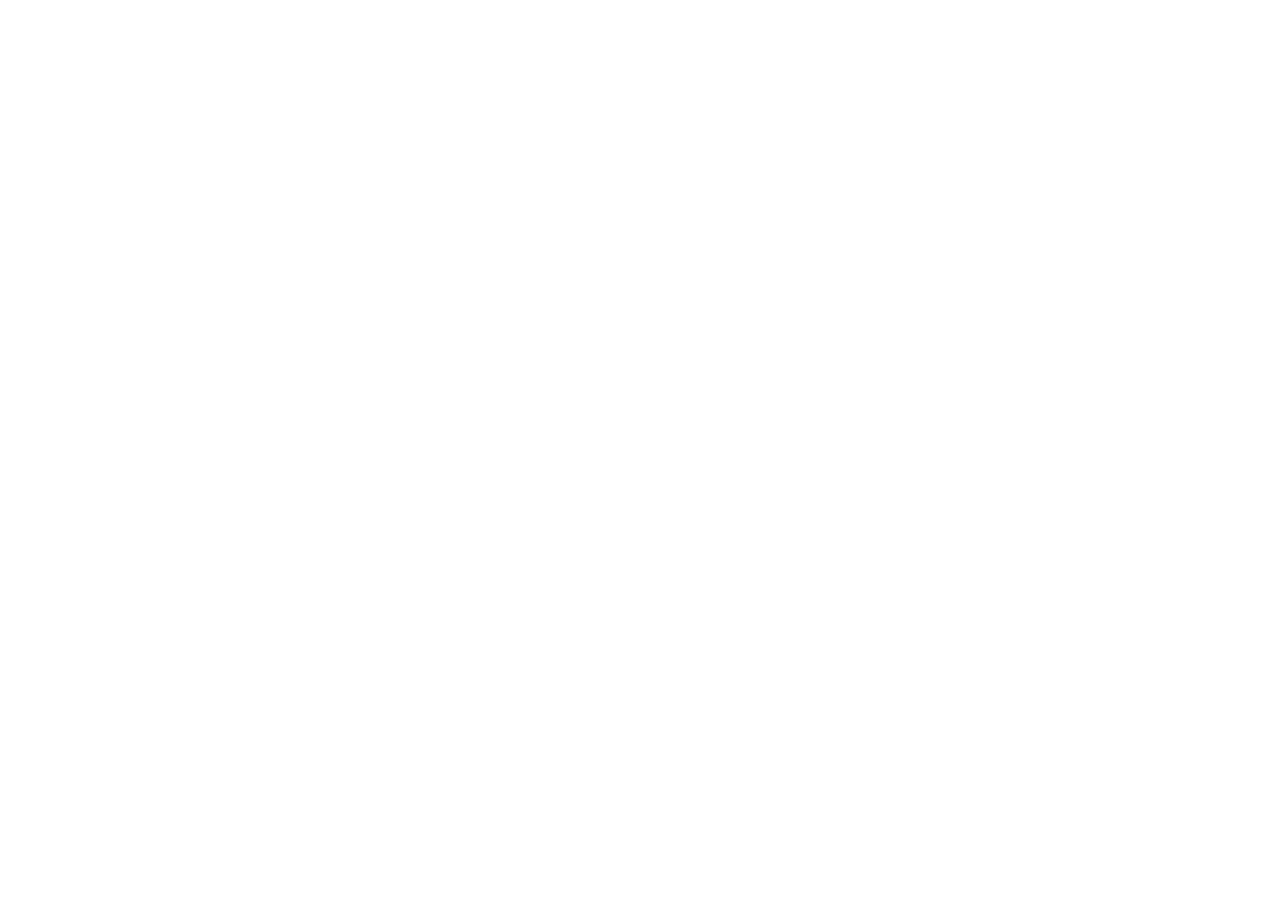
==== todo/index.html @ 26ba1bd2 "add" ====
<!DOCTYPE html><html lang="en"><head><meta charset="utf-8"><meta name="viewport" content="width=device-width,initial-scale=1,shrink-to-fit=no"><title>Todo</title><link href="/static/css/main.6a5725a2.css" rel="stylesheet"></head><body><div id="root"></div><script type="text/javascript" src="/static/js/main.f634ae74.js"></script></body></html>
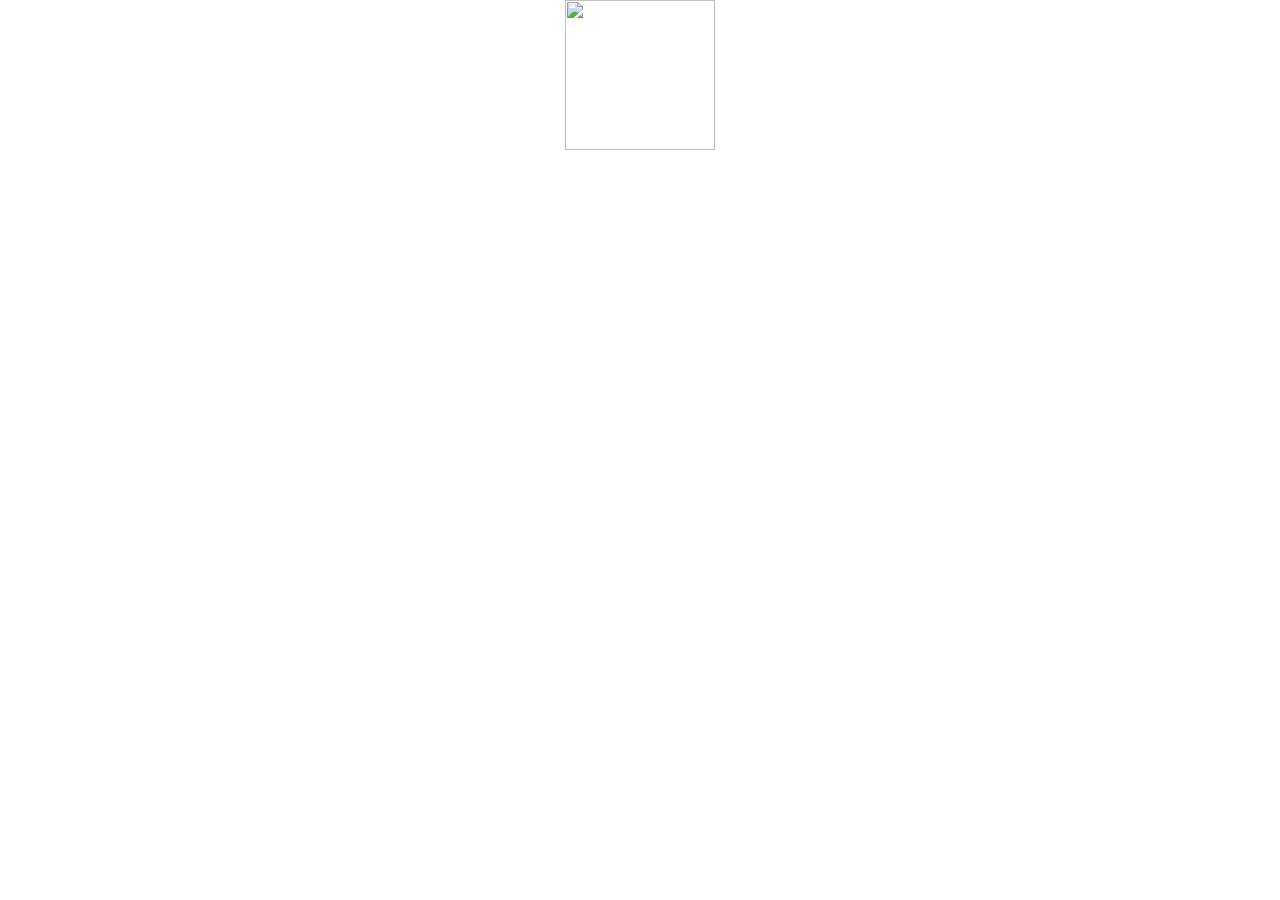
==== commit 7c9ebfa4: "points" ====
--- a/todo/index.html
+++ b/todo/index.html
@@ -1 +1 @@
-<!DOCTYPE html><html lang="en"><head><meta charset="utf-8"><meta name="viewport" content="width=device-width,initial-scale=1,shrink-to-fit=no"><title>Todo</title><link href="/static/css/main.6a5725a2.css" rel="stylesheet"></head><body><div id="root"></div><script type="text/javascript" src="/static/js/main.f634ae74.js"></script></body></html>+<!DOCTYPE html><html lang="en"><head><meta charset="utf-8"><meta name="viewport" content="width=device-width,initial-scale=1,shrink-to-fit=no"><title>Todo</title><link href="./static/css/main.6a5725a2.css" rel="stylesheet"></head><body><div id="root"></div><script type="text/javascript" src="./static/js/main.f634ae74.js"></script></body></html>--- a/todo/static/css/main.6a5725a2.css
+++ b/todo/static/css/main.6a5725a2.css
@@ -0,0 +1,2 @@
+body{margin:0;padding:0;-ms-flex-pack:center;justify-content:center}#todo,body{display:-ms-flexbox;display:flex}#todo{-ms-flex-direction:column;flex-direction:column}form{margin:10px 10px 0;-ms-flex-item-align:start;align-self:flex-start;border:1px solid #000;border-radius:3px}#add *{display:block;margin:10px}#add :first-child{height:20px;display:inline-block;width:200px}#add :nth-child(2),#add :nth-child(3){height:26px;display:inline-block;margin-left:0;width:50px}#add :nth-child(3){width:100px}#add :nth-child(4){margin-top:0;width:368px;height:100px}#add :last-child{margin-left:auto;margin-right:10px}#filter :first-child{margin-left:10px}#filter :nth-child(2){margin:10px;margin-right:31px}#filter :nth-child(3),#filter :nth-child(4){width:100px;height:25px;margin:10px;margin-left:0;margin-bottom:0}#filter :last-child{display:block;margin:10px;height:21px;width:370px}table{margin:10px;border-collapse:collapse}td,th{font:16px Arial;height:20px;border:1px solid #000}th:first-child{width:60px}th:nth-child(2){width:150px}th:nth-child(3){width:80px}th:last-child{width:93px}th>div{display:-ms-flexbox;display:flex;-ms-flex-pack:justify;justify-content:space-between}th>div>div:first-child{margin:auto}.down,.up{display:block;font:4px Arial}td:first-child{text-align:center}#description{position:fixed;display:inline-block;border-radius:3px;background:#eee;padding:5px;word-wrap:break-word;max-width:340px}
+/*# sourceMappingURL=main.6a5725a2.css.map*/
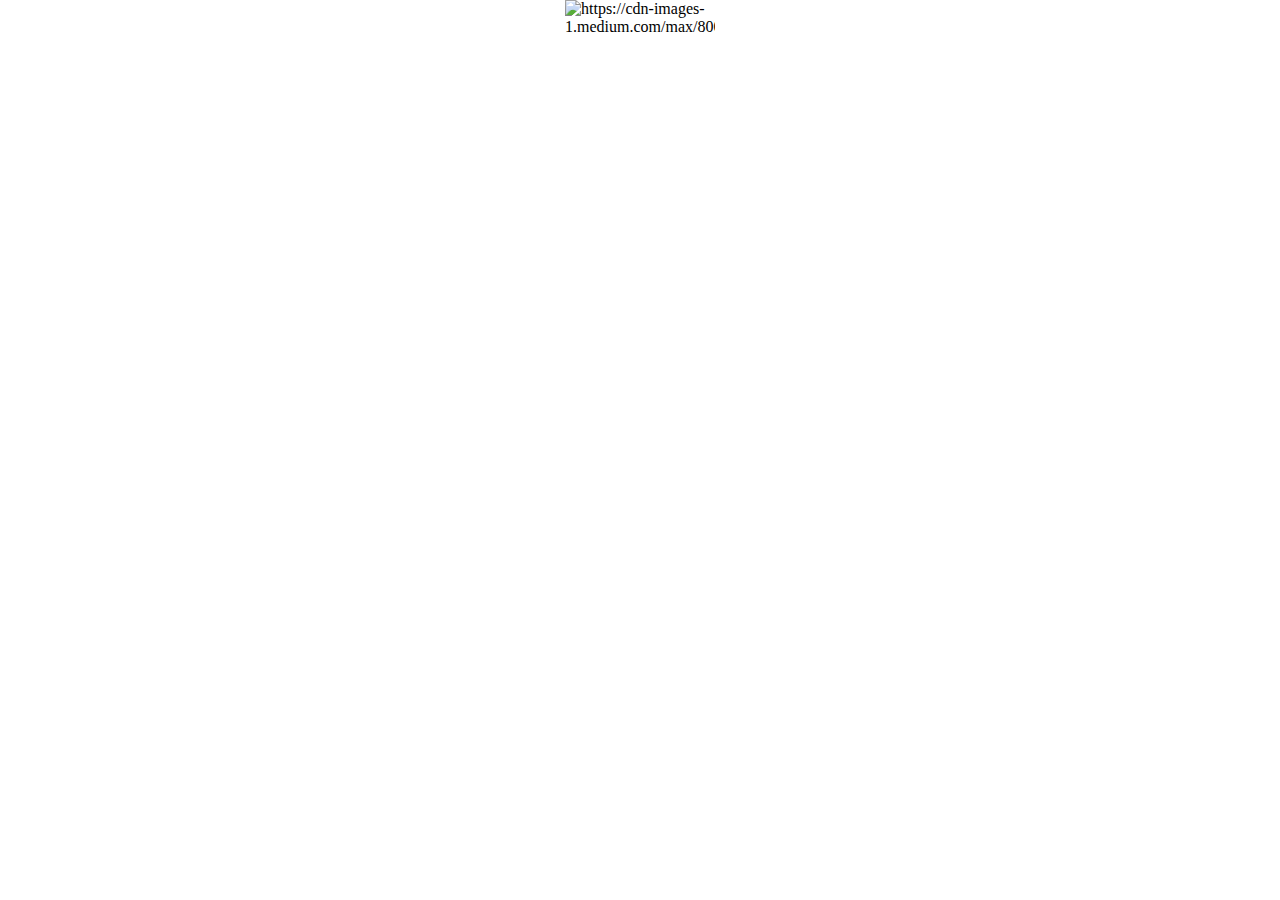
==== commit 9d8d0f1a: "add changes" ====
--- a/todo/index.html
+++ b/todo/index.html
@@ -1 +1 @@
-<!DOCTYPE html><html lang="en"><head><meta charset="utf-8"><meta name="viewport" content="width=device-width,initial-scale=1,shrink-to-fit=no"><title>Todo</title><link href="./static/css/main.6a5725a2.css" rel="stylesheet"></head><body><div id="root"></div><script type="text/javascript" src="./static/js/main.f634ae74.js"></script></body></html>+<!DOCTYPE html><html lang="en"><head><meta charset="utf-8"><meta name="viewport" content="width=device-width,initial-scale=1,shrink-to-fit=no"><title>Todo</title><link href="./static/css/main.6a5725a2.css" rel="stylesheet"></head><body><div id="root"></div><script type="text/javascript" src="./static/js/main.223144e4.js"></script></body></html>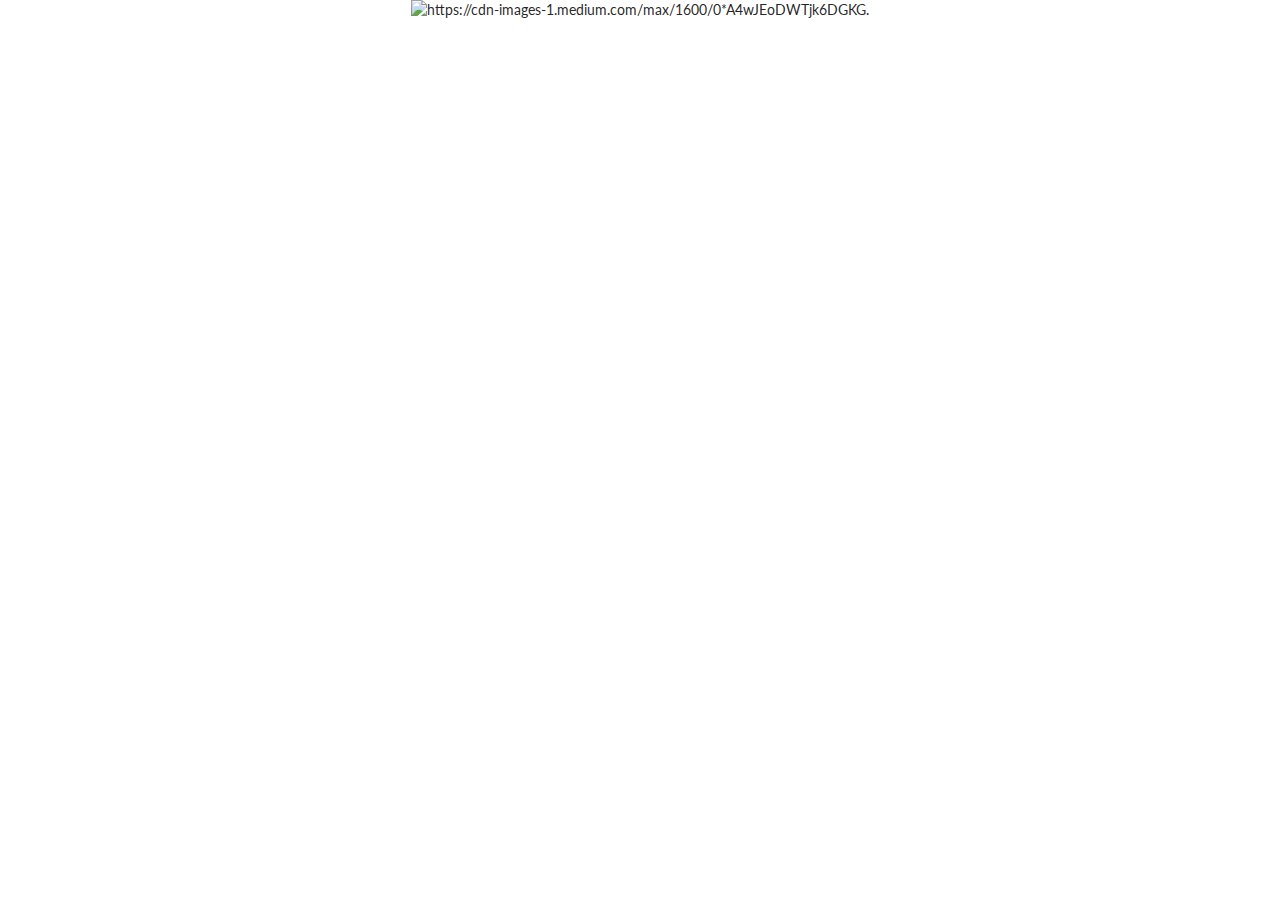
==== commit 4bcffa7f: "the change of  tasks is possible and semantic" ====
--- a/todo/index.html
+++ b/todo/index.html
@@ -1 +1 @@
-<!DOCTYPE html><html lang="en"><head><meta charset="utf-8"><meta name="viewport" content="width=device-width,initial-scale=1,shrink-to-fit=no"><title>Todo</title><link href="./static/css/main.6a5725a2.css" rel="stylesheet"></head><body><div id="root"></div><script type="text/javascript" src="./static/js/main.223144e4.js"></script></body></html>+<!DOCTYPE html><html lang="en"><head><meta charset="utf-8"><meta name="viewport" content="width=device-width,initial-scale=1,shrink-to-fit=no"><title>Todo</title><link href="./static/css/main.d7541873.css" rel="stylesheet"></head><body><div id="root"></div><script type="text/javascript" src="./static/js/main.5b5119df.js"></script></body></html>--- a/todo/static/css/main.d7541873.css
+++ b/todo/static/css/main.d7541873.css
@@ -0,0 +1,355 @@
+@import url(https://fonts.googleapis.com/css?family=Lato:400,700,400italic,700italic&subset=latin);#root,#spinner{display:-ms-flexbox;display:flex;margin:auto}#root{max-width:50em}#add,#filter{padding:1em;padding-top:.2em;background:#333}#add{padding-bottom:.1em;border-radius:5px 5px 0 0}#filter{padding-top:.1em;border-radius:0 0 5px 5px}#completed{margin:1em;margin-top:.7em}#modal{display:inline-block;width:50em;background:#333;padding:1em;border-radius:5px}.down,.up{display:block}.up{vertical-align:bottom}.down{vertical-align:top}.theadCell{padding-top:0!important;padding-bottom:.4em!important}.thead,.title{display:-ms-flexbox;display:flex;-ms-flex-pack:justify;justify-content:space-between}.thead{-ms-flex-align:center;align-items:center}.message{position:absolute!important;margin:0!important;-webkit-box-sizing:border-box;box-sizing:border-box;z-index:1;word-wrap:break-word}.white{text-align:left!important;color:#fff} /*!
+ * # Semantic UI 2.3.0 - Reset
+ * http://github.com/semantic-org/semantic-ui/
+ *
+ *
+ * Released under the MIT license
+ * http://opensource.org/licenses/MIT
+ *
+ */*,:after,:before{-webkit-box-sizing:inherit;box-sizing:inherit}html{-webkit-box-sizing:border-box;box-sizing:border-box}input[type=email],input[type=password],input[type=search],input[type=text]{-webkit-appearance:none;-moz-appearance:none}/*! normalize.css v7.0.0 | MIT License | github.com/necolas/normalize.css */html{line-height:1.15;-ms-text-size-adjust:100%;-webkit-text-size-adjust:100%}article,aside,footer,header,nav,section{display:block}h1{font-size:2em;margin:.67em 0}figcaption,figure,main{display:block}figure{margin:1em 40px}hr{-webkit-box-sizing:content-box;box-sizing:content-box;height:0;overflow:visible}pre{font-family:monospace,monospace;font-size:1em}a{background-color:transparent;-webkit-text-decoration-skip:objects}abbr[title]{border-bottom:none;text-decoration:underline;-webkit-text-decoration:underline dotted;text-decoration:underline dotted}b,strong{font-weight:inherit;font-weight:bolder}code,kbd,samp{font-family:monospace,monospace;font-size:1em}dfn{font-style:italic}mark{background-color:#ff0;color:#000}small{font-size:80%}sub,sup{font-size:75%;line-height:0;position:relative;vertical-align:baseline}sub{bottom:-.25em}sup{top:-.5em}audio,video{display:inline-block}audio:not([controls]){display:none;height:0}img{border-style:none}svg:not(:root){overflow:hidden}button,input,optgroup,select,textarea{font-family:sans-serif;font-size:100%;line-height:1.15;margin:0}button,input{overflow:visible}button,select{text-transform:none}[type=reset],[type=submit],button,html [type=button]{-webkit-appearance:button}[type=button]::-moz-focus-inner,[type=reset]::-moz-focus-inner,[type=submit]::-moz-focus-inner,button::-moz-focus-inner{border-style:none;padding:0}[type=button]:-moz-focusring,[type=reset]:-moz-focusring,[type=submit]:-moz-focusring,button:-moz-focusring{outline:1px dotted ButtonText}fieldset{padding:.35em .75em .625em}legend{-webkit-box-sizing:border-box;box-sizing:border-box;color:inherit;display:table;max-width:100%;padding:0;white-space:normal}progress{display:inline-block;vertical-align:baseline}textarea{overflow:auto}[type=checkbox],[type=radio]{-webkit-box-sizing:border-box;box-sizing:border-box;padding:0}[type=number]::-webkit-inner-spin-button,[type=number]::-webkit-outer-spin-button{height:auto}[type=search]{-webkit-appearance:textfield;outline-offset:-2px}[type=search]::-webkit-search-cancel-button,[type=search]::-webkit-search-decoration{-webkit-appearance:none}::-webkit-file-upload-button{-webkit-appearance:button;font:inherit}details,menu{display:block}summary{display:list-item}canvas{display:inline-block}[hidden],template{display:none}/*!
+ * # Semantic UI 2.3.0 - Site
+ * http://github.com/semantic-org/semantic-ui/
+ *
+ *
+ * Released under the MIT license
+ * http://opensource.org/licenses/MIT
+ *
+ */body,html{height:100%}html{font-size:14px}body{margin:0;overflow-x:hidden;min-width:320px;background:#fff;font-size:14px;line-height:1.4285em;color:rgba(0,0,0,.87);font-smoothing:antialiased}body,h1,h2,h3,h4,h5{padding:0;font-family:Lato,Helvetica Neue,Arial,Helvetica,sans-serif}h1,h2,h3,h4,h5{line-height:1.28571429em;margin:calc(2rem - .14285714em) 0 1rem;font-weight:700}h1{min-height:1rem;font-size:2rem}h2{font-size:1.71428571rem}h3{font-size:1.28571429rem}h4{font-size:1.07142857rem}h5{font-size:1rem}h1:first-child,h2:first-child,h3:first-child,h4:first-child,h5:first-child{margin-top:0}h1:last-child,h2:last-child,h3:last-child,h4:last-child,h5:last-child{margin-bottom:0}p{margin:0 0 1em;line-height:1.4285em}p:first-child{margin-top:0}p:last-child{margin-bottom:0}a{color:#4183c4}a,a:hover{text-decoration:none}a:hover{color:#1e70bf}::-webkit-selection{background-color:#cce2ff;color:rgba(0,0,0,.87)}::-moz-selection{background-color:#cce2ff;color:rgba(0,0,0,.87)}::selection{background-color:#cce2ff;color:rgba(0,0,0,.87)}input::-webkit-selection,textarea::-webkit-selection{background-color:hsla(0,0%,39%,.4);color:rgba(0,0,0,.87)}input::-moz-selection,textarea::-moz-selection{background-color:hsla(0,0%,39%,.4);color:rgba(0,0,0,.87)}input::selection,textarea::selection{background-color:hsla(0,0%,39%,.4);color:rgba(0,0,0,.87)}body ::-webkit-scrollbar{-webkit-appearance:none;width:10px;height:10px}body ::-webkit-scrollbar-track{background:rgba(0,0,0,.1);border-radius:0}body ::-webkit-scrollbar-thumb{cursor:pointer;border-radius:5px;background:rgba(0,0,0,.25);-webkit-transition:color .2s ease;-o-transition:color .2s ease;transition:color .2s ease}body ::-webkit-scrollbar-thumb:window-inactive{background:rgba(0,0,0,.15)}body ::-webkit-scrollbar-thumb:hover{background:hsla(202,5%,52%,.8)}body .ui.inverted::-webkit-scrollbar-track{background:hsla(0,0%,100%,.1)}body .ui.inverted::-webkit-scrollbar-thumb{background:hsla(0,0%,100%,.25)}body .ui.inverted::-webkit-scrollbar-thumb:window-inactive{background:hsla(0,0%,100%,.15)}body .ui.inverted::-webkit-scrollbar-thumb:hover{background:hsla(0,0%,100%,.35)}/*!
+ * # Semantic UI 2.3.0 - Button
+ * http://github.com/semantic-org/semantic-ui/
+ *
+ *
+ * Released under the MIT license
+ * http://opensource.org/licenses/MIT
+ *
+ */.ui.button{cursor:pointer;display:inline-block;min-height:1em;outline:0;border:none;vertical-align:baseline;background:#e0e1e2 none;color:rgba(0,0,0,.6);font-family:Lato,Helvetica Neue,Arial,Helvetica,sans-serif;margin:0 .25em 0 0;padding:.78571429em 1.5em;text-transform:none;text-shadow:none;font-weight:700;line-height:1em;font-style:normal;text-align:center;text-decoration:none;border-radius:.28571429rem;-webkit-user-select:none;-moz-user-select:none;-ms-user-select:none;user-select:none;-webkit-transition:opacity .1s ease,background-color .1s ease,color .1s ease,background .1s ease,-webkit-box-shadow .1s ease;transition:opacity .1s ease,background-color .1s ease,color .1s ease,background .1s ease,-webkit-box-shadow .1s ease;-o-transition:opacity .1s ease,background-color .1s ease,color .1s ease,box-shadow .1s ease,background .1s ease;transition:opacity .1s ease,background-color .1s ease,color .1s ease,box-shadow .1s ease,background .1s ease;transition:opacity .1s ease,background-color .1s ease,color .1s ease,box-shadow .1s ease,background .1s ease,-webkit-box-shadow .1s ease;will-change:"";-webkit-tap-highlight-color:transparent}.ui.button,.ui.button:hover{-webkit-box-shadow:0 0 0 1px transparent inset,0 0 0 0 rgba(34,36,38,.15) inset;box-shadow:inset 0 0 0 1px transparent,inset 0 0 0 0 rgba(34,36,38,.15)}.ui.button:hover{background-color:#cacbcd;background-image:none;color:rgba(0,0,0,.8)}.ui.button:hover .icon{opacity:.85}.ui.button:focus{background-color:#cacbcd;color:rgba(0,0,0,.8);background-image:""!important;-webkit-box-shadow:""!important;box-shadow:""!important}.ui.button:focus .icon{opacity:.85}.ui.active.button:active,.ui.button:active{background-color:#babbbc;background-image:"";color:rgba(0,0,0,.9);-webkit-box-shadow:0 0 0 1px transparent inset,none;box-shadow:inset 0 0 0 1px transparent,none}.ui.active.button{-webkit-box-shadow:0 0 0 1px transparent inset;box-shadow:inset 0 0 0 1px transparent}.ui.active.button,.ui.active.button:hover{color:rgba(0,0,0,.95)}.ui.active.button,.ui.active.button:active,.ui.active.button:hover{background-color:#c0c1c2;background-image:none}.ui.loading.loading.loading.loading.loading.loading.button{position:relative;cursor:default;text-shadow:none!important;color:transparent!important;opacity:1;pointer-events:auto;-webkit-transition:all 0s linear,opacity .1s ease;-o-transition:all 0s linear,opacity .1s ease;transition:all 0s linear,opacity .1s ease}.ui.loading.button:before{border-radius:500rem;border:.2em solid rgba(0,0,0,.15)}.ui.loading.button:after,.ui.loading.button:before{position:absolute;content:"";top:50%;left:50%;margin:-.64285714em 0 0 -.64285714em;width:1.28571429em;height:1.28571429em}.ui.loading.button:after{-webkit-animation:button-spin .6s linear;animation:button-spin .6s linear;-webkit-animation-iteration-count:infinite;animation-iteration-count:infinite;border-radius:500rem;border-color:#fff transparent transparent;border-style:solid;border-width:.2em;-webkit-box-shadow:0 0 0 1px transparent;box-shadow:0 0 0 1px transparent}.ui.labeled.icon.loading.button .icon{background-color:transparent;-webkit-box-shadow:none;box-shadow:none}@-webkit-keyframes button-spin{0%{-webkit-transform:rotate(0);transform:rotate(0)}to{-webkit-transform:rotate(1turn);transform:rotate(1turn)}}@keyframes button-spin{0%{-webkit-transform:rotate(0);transform:rotate(0)}to{-webkit-transform:rotate(1turn);transform:rotate(1turn)}}.ui.basic.loading.button:not(.inverted):before{border-color:rgba(0,0,0,.1)}.ui.basic.loading.button:not(.inverted):after{border-top-color:#767676}.ui.button:disabled,.ui.buttons .disabled.button,.ui.disabled.active.button,.ui.disabled.button,.ui.disabled.button:hover{cursor:default;opacity:.45!important;background-image:none!important;-webkit-box-shadow:none!important;box-shadow:none!important;pointer-events:none!important}.ui.basic.buttons .ui.disabled.button{border-color:rgba(34,36,38,.5)}.ui.animated.button{position:relative;overflow:hidden;padding-right:0!important;vertical-align:middle;z-index:1}.ui.animated.button .content{will-change:transform,opacity}.ui.animated.button .visible.content{position:relative;margin-right:1.5em}.ui.animated.button .hidden.content{position:absolute;width:100%}.ui.animated.button .hidden.content,.ui.animated.button .visible.content{-webkit-transition:right .3s ease 0s;-o-transition:right .3s ease 0s;transition:right .3s ease 0s}.ui.animated.button .visible.content{left:auto;right:0}.ui.animated.button .hidden.content{top:50%;left:auto;right:-100%;margin-top:-.5em}.ui.animated.button:focus .visible.content,.ui.animated.button:hover .visible.content{left:auto;right:200%}.ui.animated.button:focus .hidden.content,.ui.animated.button:hover .hidden.content{left:auto;right:0}.ui.vertical.animated.button .hidden.content,.ui.vertical.animated.button .visible.content{-webkit-transition:top .3s ease,-webkit-transform .3s ease;transition:top .3s ease,-webkit-transform .3s ease;-o-transition:top .3s ease,transform .3s ease;transition:top .3s ease,transform .3s ease;transition:top .3s ease,transform .3s ease,-webkit-transform .3s ease}.ui.vertical.animated.button .visible.content{-webkit-transform:translateY(0);-ms-transform:translateY(0);transform:translateY(0);right:auto}.ui.vertical.animated.button .hidden.content{top:-50%;left:0;right:auto}.ui.vertical.animated.button:focus .visible.content,.ui.vertical.animated.button:hover .visible.content{-webkit-transform:translateY(200%);-ms-transform:translateY(200%);transform:translateY(200%);right:auto}.ui.vertical.animated.button:focus .hidden.content,.ui.vertical.animated.button:hover .hidden.content{top:50%;right:auto}.ui.fade.animated.button .hidden.content,.ui.fade.animated.button .visible.content{-webkit-transition:opacity .3s ease,-webkit-transform .3s ease;transition:opacity .3s ease,-webkit-transform .3s ease;-o-transition:opacity .3s ease,transform .3s ease;transition:opacity .3s ease,transform .3s ease;transition:opacity .3s ease,transform .3s ease,-webkit-transform .3s ease}.ui.fade.animated.button .visible.content{left:auto;right:auto;opacity:1;-webkit-transform:scale(1);-ms-transform:scale(1);transform:scale(1)}.ui.fade.animated.button .hidden.content{opacity:0;left:0;right:auto;-webkit-transform:scale(1.5);-ms-transform:scale(1.5);transform:scale(1.5)}.ui.fade.animated.button:focus .visible.content,.ui.fade.animated.button:hover .visible.content{left:auto;right:auto;opacity:0;-webkit-transform:scale(.75);-ms-transform:scale(.75);transform:scale(.75)}.ui.fade.animated.button:focus .hidden.content,.ui.fade.animated.button:hover .hidden.content{left:0;right:auto;opacity:1;-webkit-transform:scale(1);-ms-transform:scale(1);transform:scale(1)}.ui.inverted.button{-webkit-box-shadow:0 0 0 2px #fff inset!important;box-shadow:inset 0 0 0 2px #fff!important;background:transparent none;color:#fff;text-shadow:none!important}.ui.inverted.buttons .button{margin:0 0 0 -2px}.ui.inverted.buttons .button:first-child{margin-left:0}.ui.inverted.vertical.buttons .button{margin:0 0 -2px}.ui.inverted.vertical.buttons .button:first-child{margin-top:0}.ui.inverted.button.active,.ui.inverted.button:focus,.ui.inverted.button:hover{background:#fff;-webkit-box-shadow:0 0 0 2px #fff inset!important;box-shadow:inset 0 0 0 2px #fff!important;color:rgba(0,0,0,.8)}.ui.inverted.button.active:focus{background:#dcddde;-webkit-box-shadow:0 0 0 2px #dcddde inset!important;box-shadow:inset 0 0 0 2px #dcddde!important;color:rgba(0,0,0,.8)}.ui.labeled.button:not(.icon){display:-ms-inline-flexbox;display:inline-flex;-ms-flex-direction:row;flex-direction:row;background:0 0!important;padding:0!important;border:none!important;-webkit-box-shadow:none!important;box-shadow:none!important}.ui.labeled.button>.button{margin:0}.ui.labeled.button>.label{display:-ms-flexbox;display:flex;-ms-flex-align:center;align-items:center;margin:0 0 0 -1px!important;padding:"";font-size:1em;border-color:rgba(34,36,38,.15)}.ui.labeled.button>.tag.label:before{width:1.85em;height:1.85em}.ui.labeled.button:not([class*="left labeled"])>.button{border-top-right-radius:0;border-bottom-right-radius:0}.ui.labeled.button:not([class*="left labeled"])>.label,.ui[class*="left labeled"].button>.button{border-top-left-radius:0;border-bottom-left-radius:0}.ui[class*="left labeled"].button>.label{border-top-right-radius:0;border-bottom-right-radius:0}.ui.facebook.button{background-color:#3b5998;color:#fff;text-shadow:none;background-image:none;-webkit-box-shadow:0 0 0 0 rgba(34,36,38,.15) inset;box-shadow:inset 0 0 0 0 rgba(34,36,38,.15)}.ui.facebook.button:hover{background-color:#304d8a;color:#fff;text-shadow:none}.ui.facebook.button:active{background-color:#2d4373;color:#fff;text-shadow:none}.ui.twitter.button{background-color:#55acee;color:#fff;text-shadow:none;background-image:none;-webkit-box-shadow:0 0 0 0 rgba(34,36,38,.15) inset;box-shadow:inset 0 0 0 0 rgba(34,36,38,.15)}.ui.twitter.button:hover{background-color:#35a2f4;color:#fff;text-shadow:none}.ui.twitter.button:active{background-color:#2795e9;color:#fff;text-shadow:none}.ui.google.plus.button{background-color:#dd4b39;color:#fff;text-shadow:none;background-image:none;-webkit-box-shadow:0 0 0 0 rgba(34,36,38,.15) inset;box-shadow:inset 0 0 0 0 rgba(34,36,38,.15)}.ui.google.plus.button:hover{background-color:#e0321c;color:#fff;text-shadow:none}.ui.google.plus.button:active{background-color:#c23321;color:#fff;text-shadow:none}.ui.linkedin.button{background-color:#1f88be;color:#fff;text-shadow:none}.ui.linkedin.button:hover{background-color:#147baf;color:#fff;text-shadow:none}.ui.linkedin.button:active{background-color:#186992;color:#fff;text-shadow:none}.ui.youtube.button{background-color:red;color:#fff;text-shadow:none;background-image:none;-webkit-box-shadow:0 0 0 0 rgba(34,36,38,.15) inset;box-shadow:inset 0 0 0 0 rgba(34,36,38,.15)}.ui.youtube.button:hover{background-color:#e60000;color:#fff;text-shadow:none}.ui.youtube.button:active{background-color:#c00;color:#fff;text-shadow:none}.ui.instagram.button{background-color:#49769c;color:#fff;text-shadow:none;background-image:none;-webkit-box-shadow:0 0 0 0 rgba(34,36,38,.15) inset;box-shadow:inset 0 0 0 0 rgba(34,36,38,.15)}.ui.instagram.button:hover{background-color:#3d698e;color:#fff;text-shadow:none}.ui.instagram.button:active{background-color:#395c79;color:#fff;text-shadow:none}.ui.pinterest.button{background-color:#bd081c;color:#fff;text-shadow:none;background-image:none;-webkit-box-shadow:0 0 0 0 rgba(34,36,38,.15) inset;box-shadow:inset 0 0 0 0 rgba(34,36,38,.15)}.ui.pinterest.button:hover{background-color:#ac0013;color:#fff;text-shadow:none}.ui.pinterest.button:active{background-color:#8c0615;color:#fff;text-shadow:none}.ui.vk.button{background-color:#4d7198;color:#fff;background-image:none;-webkit-box-shadow:0 0 0 0 rgba(34,36,38,.15) inset;box-shadow:inset 0 0 0 0 rgba(34,36,38,.15)}.ui.vk.button:hover{background-color:#41648a;color:#fff}.ui.vk.button:active{background-color:#3c5876;color:#fff}.ui.button>.icon:not(.button){height:.85714286em;opacity:.8;-webkit-transition:opacity .1s ease;-o-transition:opacity .1s ease;transition:opacity .1s ease;vertical-align:"";color:""}.ui.button:not(.icon)>.icon:not(.button):not(.dropdown),.ui.button>.icon:not(.button){margin:0 .42857143em 0 -.21428571em}.ui.button:not(.icon)>.right.icon:not(.button):not(.dropdown){margin:0 -.21428571em 0 .42857143em}.ui[class*="left floated"].button,.ui[class*="left floated"].buttons{float:left;margin-left:0;margin-right:.25em}.ui[class*="right floated"].button,.ui[class*="right floated"].buttons{float:right;margin-right:0;margin-left:.25em}.ui.compact.button,.ui.compact.buttons .button{padding:.58928571em 1.125em}.ui.compact.icon.button,.ui.compact.icon.buttons .button{padding:.58928571em}.ui.compact.labeled.icon.button,.ui.compact.labeled.icon.buttons .button{padding:.58928571em 3.69642857em}.ui.mini.button,.ui.mini.buttons .button,.ui.mini.buttons .or{font-size:.78571429rem}.ui.tiny.button,.ui.tiny.buttons .button,.ui.tiny.buttons .or{font-size:.85714286rem}.ui.small.button,.ui.small.buttons .button,.ui.small.buttons .or{font-size:.92857143rem}.ui.button,.ui.buttons .button,.ui.buttons .or{font-size:1rem}.ui.large.button,.ui.large.buttons .button,.ui.large.buttons .or{font-size:1.14285714rem}.ui.big.button,.ui.big.buttons .button,.ui.big.buttons .or{font-size:1.28571429rem}.ui.huge.button,.ui.huge.buttons .button,.ui.huge.buttons .or{font-size:1.42857143rem}.ui.massive.button,.ui.massive.buttons .button,.ui.massive.buttons .or{font-size:1.71428571rem}.ui.icon.button,.ui.icon.buttons .button{padding:.78571429em}.ui.icon.button>.icon,.ui.icon.buttons .button>.icon{opacity:.9;margin:0!important;vertical-align:top}.ui.basic.button,.ui.basic.buttons .button{background:transparent none!important;color:rgba(0,0,0,.6)!important;font-weight:400;border-radius:.28571429rem;text-transform:none;text-shadow:none!important;-webkit-box-shadow:0 0 0 1px rgba(34,36,38,.15) inset;box-shadow:inset 0 0 0 1px rgba(34,36,38,.15)}.ui.basic.buttons{-webkit-box-shadow:none;box-shadow:none;border:1px solid rgba(34,36,38,.15);border-radius:.28571429rem}.ui.basic.buttons .button{border-radius:0}.ui.basic.button:focus,.ui.basic.button:hover,.ui.basic.buttons .button:focus,.ui.basic.buttons .button:hover{background:#fff!important;color:rgba(0,0,0,.8)!important;-webkit-box-shadow:0 0 0 1px rgba(34,36,38,.35) inset,0 0 0 0 rgba(34,36,38,.15) inset;box-shadow:inset 0 0 0 1px rgba(34,36,38,.35),inset 0 0 0 0 rgba(34,36,38,.15)}.ui.basic.button:active,.ui.basic.buttons .button:active{background:#f8f8f8!important;color:rgba(0,0,0,.9)!important;-webkit-box-shadow:0 0 0 1px rgba(0,0,0,.15) inset,0 1px 4px 0 rgba(34,36,38,.15) inset;box-shadow:inset 0 0 0 1px rgba(0,0,0,.15),inset 0 1px 4px 0 rgba(34,36,38,.15)}.ui.basic.active.button,.ui.basic.buttons .active.button{background:rgba(0,0,0,.05)!important;-webkit-box-shadow:""!important;box-shadow:""!important;color:rgba(0,0,0,.95)!important}.ui.basic.active.button:hover,.ui.basic.buttons .active.button:hover{background-color:rgba(0,0,0,.05)}.ui.basic.buttons .button:hover{-webkit-box-shadow:0 0 0 1px rgba(34,36,38,.35) inset,0 0 0 0 rgba(34,36,38,.15) inset inset;box-shadow:inset 0 0 0 1px rgba(34,36,38,.35),inset inset 0 0 0 0 rgba(34,36,38,.15)}.ui.basic.buttons .button:active{-webkit-box-shadow:0 0 0 1px rgba(0,0,0,.15) inset,0 1px 4px 0 rgba(34,36,38,.15) inset inset;box-shadow:inset 0 0 0 1px rgba(0,0,0,.15),inset inset 0 1px 4px 0 rgba(34,36,38,.15)}.ui.basic.buttons .active.button{-webkit-box-shadow:""!important;box-shadow:""!important}.ui.basic.inverted.button,.ui.basic.inverted.buttons .button{background-color:transparent!important;color:#f9fafb!important;-webkit-box-shadow:0 0 0 2px hsla(0,0%,100%,.5) inset!important;box-shadow:inset 0 0 0 2px hsla(0,0%,100%,.5)!important}.ui.basic.inverted.button:focus,.ui.basic.inverted.button:hover,.ui.basic.inverted.buttons .button:focus,.ui.basic.inverted.buttons .button:hover{color:#fff!important;-webkit-box-shadow:0 0 0 2px #fff inset!important;box-shadow:inset 0 0 0 2px #fff!important}.ui.basic.inverted.button:active,.ui.basic.inverted.buttons .button:active{background-color:hsla(0,0%,100%,.08)!important;color:#fff!important;-webkit-box-shadow:0 0 0 2px hsla(0,0%,100%,.9) inset!important;box-shadow:inset 0 0 0 2px hsla(0,0%,100%,.9)!important}.ui.basic.inverted.active.button,.ui.basic.inverted.buttons .active.button{background-color:hsla(0,0%,100%,.08);color:#fff;text-shadow:none;-webkit-box-shadow:0 0 0 2px hsla(0,0%,100%,.7) inset;box-shadow:inset 0 0 0 2px hsla(0,0%,100%,.7)}.ui.basic.inverted.active.button:hover,.ui.basic.inverted.buttons .active.button:hover{background-color:hsla(0,0%,100%,.15);-webkit-box-shadow:0 0 0 2px #fff inset!important;box-shadow:inset 0 0 0 2px #fff!important}.ui.basic.buttons .button{border-left:1px solid rgba(34,36,38,.15);-webkit-box-shadow:none;box-shadow:none}.ui.basic.vertical.buttons .button{border-left:none;border-left-width:0;border-top:1px solid rgba(34,36,38,.15)}.ui.basic.vertical.buttons .button:first-child{border-top-width:0}.ui.labeled.icon.button,.ui.labeled.icon.buttons .button{position:relative;padding-left:4.07142857em!important;padding-right:1.5em!important}.ui.labeled.icon.button>.icon,.ui.labeled.icon.buttons>.button>.icon{position:absolute;height:100%;line-height:1;border-radius:0;border-top-left-radius:inherit;border-bottom-left-radius:inherit;text-align:center;margin:0;width:2.57142857em;background-color:rgba(0,0,0,.05);color:"";-webkit-box-shadow:-1px 0 0 0 transparent inset;box-shadow:inset -1px 0 0 0 transparent;top:0;left:0}.ui[class*="right labeled"].icon.button{padding-right:4.07142857em!important;padding-left:1.5em!important}.ui[class*="right labeled"].icon.button>.icon{left:auto;right:0;border-radius:0;border-top-right-radius:inherit;border-bottom-right-radius:inherit;-webkit-box-shadow:1px 0 0 0 transparent inset;box-shadow:inset 1px 0 0 0 transparent}.ui.labeled.icon.button>.icon:after,.ui.labeled.icon.button>.icon:before,.ui.labeled.icon.buttons>.button>.icon:after,.ui.labeled.icon.buttons>.button>.icon:before{display:block;position:absolute;width:100%;top:50%;text-align:center;-webkit-transform:translateY(-50%);-ms-transform:translateY(-50%);transform:translateY(-50%)}.ui.labeled.icon.buttons .button>.icon{border-radius:0}.ui.labeled.icon.buttons .button:first-child>.icon{border-top-left-radius:.28571429rem;border-bottom-left-radius:.28571429rem}.ui.labeled.icon.buttons .button:last-child>.icon{border-top-right-radius:.28571429rem;border-bottom-right-radius:.28571429rem}.ui.vertical.labeled.icon.buttons .button:first-child>.icon{border-radius:0;border-top-left-radius:.28571429rem}.ui.vertical.labeled.icon.buttons .button:last-child>.icon{border-radius:0;border-bottom-left-radius:.28571429rem}.ui.fluid[class*="left labeled"].icon.button,.ui.fluid[class*="right labeled"].icon.button{padding-left:1.5em!important;padding-right:1.5em!important}.ui.button.toggle.active,.ui.buttons .button.toggle.active,.ui.toggle.buttons .active.button{background-color:#21ba45!important;-webkit-box-shadow:none!important;box-shadow:none!important;text-shadow:none;color:#fff!important}.ui.button.toggle.active:hover{background-color:#16ab39!important;text-shadow:none;color:#fff!important}.ui.circular.button{border-radius:10em}.ui.circular.button>.icon{width:1em;vertical-align:baseline}.ui.buttons .or{position:relative;width:.3em;height:2.57142857em;z-index:3}.ui.buttons .or:before{position:absolute;text-align:center;border-radius:500rem;content:"or";top:50%;left:50%;background-color:#fff;text-shadow:none;margin-top:-.89285714em;margin-left:-.89285714em;width:1.78571429em;height:1.78571429em;line-height:1.78571429em;color:rgba(0,0,0,.4);font-style:normal;font-weight:700;-webkit-box-shadow:0 0 0 1px transparent inset;box-shadow:inset 0 0 0 1px transparent}.ui.buttons .or[data-text]:before{content:attr(data-text)}.ui.fluid.buttons .or{width:0!important}.ui.fluid.buttons .or:after{display:none}.ui.attached.button{position:relative;display:block;margin:0;border-radius:0;-webkit-box-shadow:0 0 0 1px rgba(34,36,38,.15)!important;box-shadow:0 0 0 1px rgba(34,36,38,.15)!important}.ui.attached.top.button{border-radius:.28571429rem .28571429rem 0 0}.ui.attached.bottom.button{border-radius:0 0 .28571429rem .28571429rem}.ui.left.attached.button{display:inline-block;border-left:none;text-align:right;padding-right:.75em;border-radius:.28571429rem 0 0 .28571429rem}.ui.right.attached.button{display:inline-block;text-align:left;padding-left:.75em;border-radius:0 .28571429rem .28571429rem 0}.ui.attached.buttons{position:relative;display:-ms-flexbox;display:flex;border-radius:0;width:auto!important;z-index:2;margin-left:-1px;margin-right:-1px}.ui.attached.buttons .button{margin:0}.ui.attached.buttons .button:first-child,.ui.attached.buttons .button:last-child{border-radius:0}.ui[class*="top attached"].buttons{margin-bottom:-1px;border-radius:.28571429rem .28571429rem 0 0}.ui[class*="top attached"].buttons .button:first-child{border-radius:.28571429rem 0 0 0}.ui[class*="top attached"].buttons .button:last-child{border-radius:0 .28571429rem 0 0}.ui[class*="bottom attached"].buttons{margin-top:-1px;border-radius:0 0 .28571429rem .28571429rem}.ui[class*="bottom attached"].buttons .button:first-child{border-radius:0 0 0 .28571429rem}.ui[class*="bottom attached"].buttons .button:last-child{border-radius:0 0 .28571429rem 0}.ui[class*="left attached"].buttons{display:-ms-inline-flexbox;display:inline-flex;margin-right:0;margin-left:-1px;border-radius:0 .28571429rem .28571429rem 0}.ui[class*="left attached"].buttons .button:first-child{margin-left:-1px;border-radius:0 .28571429rem 0 0}.ui[class*="left attached"].buttons .button:last-child{margin-left:-1px;border-radius:0 0 .28571429rem 0}.ui[class*="right attached"].buttons{display:-ms-inline-flexbox;display:inline-flex;margin-left:0;margin-right:-1px;border-radius:.28571429rem 0 0 .28571429rem}.ui[class*="right attached"].buttons .button:first-child{margin-left:-1px;border-radius:.28571429rem 0 0 0}.ui[class*="right attached"].buttons .button:last-child{margin-left:-1px;border-radius:0 0 0 .28571429rem}.ui.fluid.button,.ui.fluid.buttons{width:100%}.ui.fluid.button{display:block}.ui.two.buttons{width:100%}.ui.two.buttons>.button{width:50%}.ui.three.buttons{width:100%}.ui.three.buttons>.button{width:33.333%}.ui.four.buttons{width:100%}.ui.four.buttons>.button{width:25%}.ui.five.buttons{width:100%}.ui.five.buttons>.button{width:20%}.ui.six.buttons{width:100%}.ui.six.buttons>.button{width:16.666%}.ui.seven.buttons{width:100%}.ui.seven.buttons>.button{width:14.285%}.ui.eight.buttons{width:100%}.ui.eight.buttons>.button{width:12.5%}.ui.nine.buttons{width:100%}.ui.nine.buttons>.button{width:11.11%}.ui.ten.buttons{width:100%}.ui.ten.buttons>.button{width:10%}.ui.eleven.buttons{width:100%}.ui.eleven.buttons>.button{width:9.09%}.ui.twelve.buttons{width:100%}.ui.twelve.buttons>.button{width:8.3333%}.ui.fluid.vertical.buttons,.ui.fluid.vertical.buttons>.button{display:-ms-flexbox;display:flex;width:auto}.ui.two.vertical.buttons>.button{height:50%}.ui.three.vertical.buttons>.button{height:33.333%}.ui.four.vertical.buttons>.button{height:25%}.ui.five.vertical.buttons>.button{height:20%}.ui.six.vertical.buttons>.button{height:16.666%}.ui.seven.vertical.buttons>.button{height:14.285%}.ui.eight.vertical.buttons>.button{height:12.5%}.ui.nine.vertical.buttons>.button{height:11.11%}.ui.ten.vertical.buttons>.button{height:10%}.ui.eleven.vertical.buttons>.button{height:9.09%}.ui.twelve.vertical.buttons>.button{height:8.3333%}.ui.black.button,.ui.black.buttons .button{background-color:#1b1c1d;color:#fff;text-shadow:none;background-image:none}.ui.black.button{-webkit-box-shadow:0 0 0 0 rgba(34,36,38,.15) inset;box-shadow:inset 0 0 0 0 rgba(34,36,38,.15)}.ui.black.button:hover,.ui.black.buttons .button:hover{background-color:#27292a;color:#fff;text-shadow:none}.ui.black.button:focus,.ui.black.buttons .button:focus{background-color:#2f3032;color:#fff;text-shadow:none}.ui.black.button:active,.ui.black.buttons .button:active{background-color:#343637;color:#fff;text-shadow:none}.ui.black.active.button,.ui.black.button .active.button:active,.ui.black.buttons .active.button,.ui.black.buttons .active.button:active{background-color:#0f0f10;color:#fff;text-shadow:none}.ui.basic.black.button,.ui.basic.black.buttons .button{-webkit-box-shadow:0 0 0 1px #1b1c1d inset!important;box-shadow:inset 0 0 0 1px #1b1c1d!important;color:#1b1c1d!important}.ui.basic.black.button:hover,.ui.basic.black.buttons .button:hover{background:0 0!important;-webkit-box-shadow:0 0 0 1px #27292a inset!important;box-shadow:inset 0 0 0 1px #27292a!important;color:#27292a!important}.ui.basic.black.button:focus,.ui.basic.black.buttons .button:focus{background:0 0!important;-webkit-box-shadow:0 0 0 1px #2f3032 inset!important;box-shadow:inset 0 0 0 1px #2f3032!important;color:#27292a!important}.ui.basic.black.active.button,.ui.basic.black.buttons .active.button{background:0 0!important;-webkit-box-shadow:0 0 0 1px #0f0f10 inset!important;box-shadow:inset 0 0 0 1px #0f0f10!important;color:#343637!important}.ui.basic.black.button:active,.ui.basic.black.buttons .button:active{-webkit-box-shadow:0 0 0 1px #343637 inset!important;box-shadow:inset 0 0 0 1px #343637!important;color:#343637!important}.ui.buttons:not(.vertical)>.basic.black.button:not(:first-child){margin-left:-1px}.ui.inverted.black.button,.ui.inverted.black.buttons .button{background-color:transparent;-webkit-box-shadow:0 0 0 2px #d4d4d5 inset!important;box-shadow:inset 0 0 0 2px #d4d4d5!important;color:#fff}.ui.inverted.black.button.active,.ui.inverted.black.button:active,.ui.inverted.black.button:focus,.ui.inverted.black.button:hover,.ui.inverted.black.buttons .button.active,.ui.inverted.black.buttons .button:active,.ui.inverted.black.buttons .button:focus,.ui.inverted.black.buttons .button:hover{-webkit-box-shadow:none!important;box-shadow:none!important;color:#fff}.ui.inverted.black.active.button,.ui.inverted.black.button:active,.ui.inverted.black.button:focus,.ui.inverted.black.button:hover,.ui.inverted.black.buttons .active.button,.ui.inverted.black.buttons .button:active,.ui.inverted.black.buttons .button:focus,.ui.inverted.black.buttons .button:hover{background-color:#000}.ui.inverted.black.basic.button,.ui.inverted.black.basic.buttons .button,.ui.inverted.black.buttons .basic.button{background-color:transparent;-webkit-box-shadow:0 0 0 2px hsla(0,0%,100%,.5) inset!important;box-shadow:inset 0 0 0 2px hsla(0,0%,100%,.5)!important;color:#fff!important}.ui.inverted.black.basic.button:hover,.ui.inverted.black.basic.buttons .button:hover,.ui.inverted.black.buttons .basic.button:hover{-webkit-box-shadow:0 0 0 2px #000 inset!important;box-shadow:inset 0 0 0 2px #000!important;color:#fff!important}.ui.inverted.black.basic.button:focus,.ui.inverted.black.basic.buttons .button:focus{-webkit-box-shadow:0 0 0 2px #000 inset!important;box-shadow:inset 0 0 0 2px #000!important;color:#545454!important}.ui.inverted.black.basic.active.button,.ui.inverted.black.basic.button:active,.ui.inverted.black.basic.buttons .active.button,.ui.inverted.black.basic.buttons .button:active,.ui.inverted.black.buttons .basic.active.button,.ui.inverted.black.buttons .basic.button:active{-webkit-box-shadow:0 0 0 2px #000 inset!important;box-shadow:inset 0 0 0 2px #000!important;color:#fff!important}.ui.grey.button,.ui.grey.buttons .button{background-color:#767676;color:#fff;text-shadow:none;background-image:none}.ui.grey.button{-webkit-box-shadow:0 0 0 0 rgba(34,36,38,.15) inset;box-shadow:inset 0 0 0 0 rgba(34,36,38,.15)}.ui.grey.button:hover,.ui.grey.buttons .button:hover{background-color:#838383;color:#fff;text-shadow:none}.ui.grey.button:focus,.ui.grey.buttons .button:focus{background-color:#8a8a8a;color:#fff;text-shadow:none}.ui.grey.button:active,.ui.grey.buttons .button:active{background-color:#909090;color:#fff;text-shadow:none}.ui.grey.active.button,.ui.grey.button .active.button:active,.ui.grey.buttons .active.button,.ui.grey.buttons .active.button:active{background-color:#696969;color:#fff;text-shadow:none}.ui.basic.grey.button,.ui.basic.grey.buttons .button{-webkit-box-shadow:0 0 0 1px #767676 inset!important;box-shadow:inset 0 0 0 1px #767676!important;color:#767676!important}.ui.basic.grey.button:hover,.ui.basic.grey.buttons .button:hover{background:0 0!important;-webkit-box-shadow:0 0 0 1px #838383 inset!important;box-shadow:inset 0 0 0 1px #838383!important;color:#838383!important}.ui.basic.grey.button:focus,.ui.basic.grey.buttons .button:focus{background:0 0!important;-webkit-box-shadow:0 0 0 1px #8a8a8a inset!important;box-shadow:inset 0 0 0 1px #8a8a8a!important;color:#838383!important}.ui.basic.grey.active.button,.ui.basic.grey.buttons .active.button{background:0 0!important;-webkit-box-shadow:0 0 0 1px #696969 inset!important;box-shadow:inset 0 0 0 1px #696969!important;color:#909090!important}.ui.basic.grey.button:active,.ui.basic.grey.buttons .button:active{-webkit-box-shadow:0 0 0 1px #909090 inset!important;box-shadow:inset 0 0 0 1px #909090!important;color:#909090!important}.ui.buttons:not(.vertical)>.basic.grey.button:not(:first-child){margin-left:-1px}.ui.inverted.grey.button,.ui.inverted.grey.buttons .button{background-color:transparent;-webkit-box-shadow:0 0 0 2px #d4d4d5 inset!important;box-shadow:inset 0 0 0 2px #d4d4d5!important;color:#fff}.ui.inverted.grey.button.active,.ui.inverted.grey.button:active,.ui.inverted.grey.button:focus,.ui.inverted.grey.button:hover,.ui.inverted.grey.buttons .button.active,.ui.inverted.grey.buttons .button:active,.ui.inverted.grey.buttons .button:focus,.ui.inverted.grey.buttons .button:hover{-webkit-box-shadow:none!important;box-shadow:none!important;color:rgba(0,0,0,.6)}.ui.inverted.grey.button:hover,.ui.inverted.grey.buttons .button:hover{background-color:#cfd0d2}.ui.inverted.grey.button:focus,.ui.inverted.grey.buttons .button:focus{background-color:#c7c9cb}.ui.inverted.grey.active.button,.ui.inverted.grey.buttons .active.button{background-color:#cfd0d2}.ui.inverted.grey.button:active,.ui.inverted.grey.buttons .button:active{background-color:#c2c4c5}.ui.inverted.grey.basic.button,.ui.inverted.grey.basic.buttons .button,.ui.inverted.grey.buttons .basic.button{background-color:transparent;-webkit-box-shadow:0 0 0 2px hsla(0,0%,100%,.5) inset!important;box-shadow:inset 0 0 0 2px hsla(0,0%,100%,.5)!important;color:#fff!important}.ui.inverted.grey.basic.button:hover,.ui.inverted.grey.basic.buttons .button:hover,.ui.inverted.grey.buttons .basic.button:hover{-webkit-box-shadow:0 0 0 2px #cfd0d2 inset!important;box-shadow:inset 0 0 0 2px #cfd0d2!important;color:#fff!important}.ui.inverted.grey.basic.button:focus,.ui.inverted.grey.basic.buttons .button:focus{-webkit-box-shadow:0 0 0 2px #c7c9cb inset!important;box-shadow:inset 0 0 0 2px #c7c9cb!important;color:#dcddde!important}.ui.inverted.grey.basic.active.button,.ui.inverted.grey.basic.buttons .active.button,.ui.inverted.grey.buttons .basic.active.button{-webkit-box-shadow:0 0 0 2px #cfd0d2 inset!important;box-shadow:inset 0 0 0 2px #cfd0d2!important;color:#fff!important}.ui.inverted.grey.basic.button:active,.ui.inverted.grey.basic.buttons .button:active,.ui.inverted.grey.buttons .basic.button:active{-webkit-box-shadow:0 0 0 2px #c2c4c5 inset!important;box-shadow:inset 0 0 0 2px #c2c4c5!important;color:#fff!important}.ui.brown.button,.ui.brown.buttons .button{background-color:#a5673f;color:#fff;text-shadow:none;background-image:none}.ui.brown.button{-webkit-box-shadow:0 0 0 0 rgba(34,36,38,.15) inset;box-shadow:inset 0 0 0 0 rgba(34,36,38,.15)}.ui.brown.button:hover,.ui.brown.buttons .button:hover{background-color:#975b33;color:#fff;text-shadow:none}.ui.brown.button:focus,.ui.brown.buttons .button:focus{background-color:#90532b;color:#fff;text-shadow:none}.ui.brown.button:active,.ui.brown.buttons .button:active{background-color:#805031;color:#fff;text-shadow:none}.ui.brown.active.button,.ui.brown.button .active.button:active,.ui.brown.buttons .active.button,.ui.brown.buttons .active.button:active{background-color:#995a31;color:#fff;text-shadow:none}.ui.basic.brown.button,.ui.basic.brown.buttons .button{-webkit-box-shadow:0 0 0 1px #a5673f inset!important;box-shadow:inset 0 0 0 1px #a5673f!important;color:#a5673f!important}.ui.basic.brown.button:hover,.ui.basic.brown.buttons .button:hover{background:0 0!important;-webkit-box-shadow:0 0 0 1px #975b33 inset!important;box-shadow:inset 0 0 0 1px #975b33!important;color:#975b33!important}.ui.basic.brown.button:focus,.ui.basic.brown.buttons .button:focus{background:0 0!important;-webkit-box-shadow:0 0 0 1px #90532b inset!important;box-shadow:inset 0 0 0 1px #90532b!important;color:#975b33!important}.ui.basic.brown.active.button,.ui.basic.brown.buttons .active.button{background:0 0!important;-webkit-box-shadow:0 0 0 1px #995a31 inset!important;box-shadow:inset 0 0 0 1px #995a31!important;color:#805031!important}.ui.basic.brown.button:active,.ui.basic.brown.buttons .button:active{-webkit-box-shadow:0 0 0 1px #805031 inset!important;box-shadow:inset 0 0 0 1px #805031!important;color:#805031!important}.ui.buttons:not(.vertical)>.basic.brown.button:not(:first-child){margin-left:-1px}.ui.inverted.brown.button,.ui.inverted.brown.buttons .button{background-color:transparent;-webkit-box-shadow:0 0 0 2px #d67c1c inset!important;box-shadow:inset 0 0 0 2px #d67c1c!important;color:#d67c1c}.ui.inverted.brown.button.active,.ui.inverted.brown.button:active,.ui.inverted.brown.button:focus,.ui.inverted.brown.button:hover,.ui.inverted.brown.buttons .button.active,.ui.inverted.brown.buttons .button:active,.ui.inverted.brown.buttons .button:focus,.ui.inverted.brown.buttons .button:hover{-webkit-box-shadow:none!important;box-shadow:none!important;color:#fff}.ui.inverted.brown.button:hover,.ui.inverted.brown.buttons .button:hover{background-color:#c86f11}.ui.inverted.brown.button:focus,.ui.inverted.brown.buttons .button:focus{background-color:#c16808}.ui.inverted.brown.active.button,.ui.inverted.brown.buttons .active.button{background-color:#cc6f0d}.ui.inverted.brown.button:active,.ui.inverted.brown.buttons .button:active{background-color:#a96216}.ui.inverted.brown.basic.button,.ui.inverted.brown.basic.buttons .button,.ui.inverted.brown.buttons .basic.button{background-color:transparent;-webkit-box-shadow:0 0 0 2px hsla(0,0%,100%,.5) inset!important;box-shadow:inset 0 0 0 2px hsla(0,0%,100%,.5)!important;color:#fff!important}.ui.inverted.brown.basic.button:hover,.ui.inverted.brown.basic.buttons .button:hover,.ui.inverted.brown.buttons .basic.button:hover{-webkit-box-shadow:0 0 0 2px #c86f11 inset!important;box-shadow:inset 0 0 0 2px #c86f11!important;color:#d67c1c!important}.ui.inverted.brown.basic.button:focus,.ui.inverted.brown.basic.buttons .button:focus{-webkit-box-shadow:0 0 0 2px #c16808 inset!important;box-shadow:inset 0 0 0 2px #c16808!important;color:#d67c1c!important}.ui.inverted.brown.basic.active.button,.ui.inverted.brown.basic.buttons .active.button,.ui.inverted.brown.buttons .basic.active.button{-webkit-box-shadow:0 0 0 2px #cc6f0d inset!important;box-shadow:inset 0 0 0 2px #cc6f0d!important;color:#d67c1c!important}.ui.inverted.brown.basic.button:active,.ui.inverted.brown.basic.buttons .button:active,.ui.inverted.brown.buttons .basic.button:active{-webkit-box-shadow:0 0 0 2px #a96216 inset!important;box-shadow:inset 0 0 0 2px #a96216!important;color:#d67c1c!important}.ui.blue.button,.ui.blue.buttons .button{background-color:#2185d0;color:#fff;text-shadow:none;background-image:none}.ui.blue.button{-webkit-box-shadow:0 0 0 0 rgba(34,36,38,.15) inset;box-shadow:inset 0 0 0 0 rgba(34,36,38,.15)}.ui.blue.button:hover,.ui.blue.buttons .button:hover{background-color:#1678c2;color:#fff;text-shadow:none}.ui.blue.button:focus,.ui.blue.buttons .button:focus{background-color:#0d71bb;color:#fff;text-shadow:none}.ui.blue.button:active,.ui.blue.buttons .button:active{background-color:#1a69a4;color:#fff;text-shadow:none}.ui.blue.active.button,.ui.blue.button .active.button:active,.ui.blue.buttons .active.button,.ui.blue.buttons .active.button:active{background-color:#1279c6;color:#fff;text-shadow:none}.ui.basic.blue.button,.ui.basic.blue.buttons .button{-webkit-box-shadow:0 0 0 1px #2185d0 inset!important;box-shadow:inset 0 0 0 1px #2185d0!important;color:#2185d0!important}.ui.basic.blue.button:hover,.ui.basic.blue.buttons .button:hover{background:0 0!important;-webkit-box-shadow:0 0 0 1px #1678c2 inset!important;box-shadow:inset 0 0 0 1px #1678c2!important;color:#1678c2!important}.ui.basic.blue.button:focus,.ui.basic.blue.buttons .button:focus{background:0 0!important;-webkit-box-shadow:0 0 0 1px #0d71bb inset!important;box-shadow:inset 0 0 0 1px #0d71bb!important;color:#1678c2!important}.ui.basic.blue.active.button,.ui.basic.blue.buttons .active.button{background:0 0!important;-webkit-box-shadow:0 0 0 1px #1279c6 inset!important;box-shadow:inset 0 0 0 1px #1279c6!important;color:#1a69a4!important}.ui.basic.blue.button:active,.ui.basic.blue.buttons .button:active{-webkit-box-shadow:0 0 0 1px #1a69a4 inset!important;box-shadow:inset 0 0 0 1px #1a69a4!important;color:#1a69a4!important}.ui.buttons:not(.vertical)>.basic.blue.button:not(:first-child){margin-left:-1px}.ui.inverted.blue.button,.ui.inverted.blue.buttons .button{background-color:transparent;-webkit-box-shadow:0 0 0 2px #54c8ff inset!important;box-shadow:inset 0 0 0 2px #54c8ff!important;color:#54c8ff}.ui.inverted.blue.button.active,.ui.inverted.blue.button:active,.ui.inverted.blue.button:focus,.ui.inverted.blue.button:hover,.ui.inverted.blue.buttons .button.active,.ui.inverted.blue.buttons .button:active,.ui.inverted.blue.buttons .button:focus,.ui.inverted.blue.buttons .button:hover{-webkit-box-shadow:none!important;box-shadow:none!important;color:#fff}.ui.inverted.blue.button:hover,.ui.inverted.blue.buttons .button:hover{background-color:#3ac0ff}.ui.inverted.blue.button:focus,.ui.inverted.blue.buttons .button:focus{background-color:#2bbbff}.ui.inverted.blue.active.button,.ui.inverted.blue.buttons .active.button{background-color:#3ac0ff}.ui.inverted.blue.button:active,.ui.inverted.blue.buttons .button:active{background-color:#21b8ff}.ui.inverted.blue.basic.button,.ui.inverted.blue.basic.buttons .button,.ui.inverted.blue.buttons .basic.button{background-color:transparent;-webkit-box-shadow:0 0 0 2px hsla(0,0%,100%,.5) inset!important;box-shadow:inset 0 0 0 2px hsla(0,0%,100%,.5)!important;color:#fff!important}.ui.inverted.blue.basic.button:hover,.ui.inverted.blue.basic.buttons .button:hover,.ui.inverted.blue.buttons .basic.button:hover{-webkit-box-shadow:0 0 0 2px #3ac0ff inset!important;box-shadow:inset 0 0 0 2px #3ac0ff!important;color:#54c8ff!important}.ui.inverted.blue.basic.button:focus,.ui.inverted.blue.basic.buttons .button:focus{-webkit-box-shadow:0 0 0 2px #2bbbff inset!important;box-shadow:inset 0 0 0 2px #2bbbff!important;color:#54c8ff!important}.ui.inverted.blue.basic.active.button,.ui.inverted.blue.basic.buttons .active.button,.ui.inverted.blue.buttons .basic.active.button{-webkit-box-shadow:0 0 0 2px #3ac0ff inset!important;box-shadow:inset 0 0 0 2px #3ac0ff!important;color:#54c8ff!important}.ui.inverted.blue.basic.button:active,.ui.inverted.blue.basic.buttons .button:active,.ui.inverted.blue.buttons .basic.button:active{-webkit-box-shadow:0 0 0 2px #21b8ff inset!important;box-shadow:inset 0 0 0 2px #21b8ff!important;color:#54c8ff!important}.ui.green.button,.ui.green.buttons .button{background-color:#21ba45;color:#fff;text-shadow:none;background-image:none}.ui.green.button{-webkit-box-shadow:0 0 0 0 rgba(34,36,38,.15) inset;box-shadow:inset 0 0 0 0 rgba(34,36,38,.15)}.ui.green.button:hover,.ui.green.buttons .button:hover{background-color:#16ab39;color:#fff;text-shadow:none}.ui.green.button:focus,.ui.green.buttons .button:focus{background-color:#0ea432;color:#fff;text-shadow:none}.ui.green.button:active,.ui.green.buttons .button:active{background-color:#198f35;color:#fff;text-shadow:none}.ui.green.active.button,.ui.green.button .active.button:active,.ui.green.buttons .active.button,.ui.green.buttons .active.button:active{background-color:#13ae38;color:#fff;text-shadow:none}.ui.basic.green.button,.ui.basic.green.buttons .button{-webkit-box-shadow:0 0 0 1px #21ba45 inset!important;box-shadow:inset 0 0 0 1px #21ba45!important;color:#21ba45!important}.ui.basic.green.button:hover,.ui.basic.green.buttons .button:hover{background:0 0!important;-webkit-box-shadow:0 0 0 1px #16ab39 inset!important;box-shadow:inset 0 0 0 1px #16ab39!important;color:#16ab39!important}.ui.basic.green.button:focus,.ui.basic.green.buttons .button:focus{background:0 0!important;-webkit-box-shadow:0 0 0 1px #0ea432 inset!important;box-shadow:inset 0 0 0 1px #0ea432!important;color:#16ab39!important}.ui.basic.green.active.button,.ui.basic.green.buttons .active.button{background:0 0!important;-webkit-box-shadow:0 0 0 1px #13ae38 inset!important;box-shadow:inset 0 0 0 1px #13ae38!important;color:#198f35!important}.ui.basic.green.button:active,.ui.basic.green.buttons .button:active{-webkit-box-shadow:0 0 0 1px #198f35 inset!important;box-shadow:inset 0 0 0 1px #198f35!important;color:#198f35!important}.ui.buttons:not(.vertical)>.basic.green.button:not(:first-child){margin-left:-1px}.ui.inverted.green.button,.ui.inverted.green.buttons .button{background-color:transparent;-webkit-box-shadow:0 0 0 2px #2ecc40 inset!important;box-shadow:inset 0 0 0 2px #2ecc40!important;color:#2ecc40}.ui.inverted.green.button.active,.ui.inverted.green.button:active,.ui.inverted.green.button:focus,.ui.inverted.green.button:hover,.ui.inverted.green.buttons .button.active,.ui.inverted.green.buttons .button:active,.ui.inverted.green.buttons .button:focus,.ui.inverted.green.buttons .button:hover{-webkit-box-shadow:none!important;box-shadow:none!important;color:#fff}.ui.inverted.green.button:hover,.ui.inverted.green.buttons .button:hover{background-color:#22be34}.ui.inverted.green.button:focus,.ui.inverted.green.buttons .button:focus{background-color:#19b82b}.ui.inverted.green.active.button,.ui.inverted.green.buttons .active.button{background-color:#1fc231}.ui.inverted.green.button:active,.ui.inverted.green.buttons .button:active{background-color:#25a233}.ui.inverted.green.basic.button,.ui.inverted.green.basic.buttons .button,.ui.inverted.green.buttons .basic.button{background-color:transparent;-webkit-box-shadow:0 0 0 2px hsla(0,0%,100%,.5) inset!important;box-shadow:inset 0 0 0 2px hsla(0,0%,100%,.5)!important;color:#fff!important}.ui.inverted.green.basic.button:hover,.ui.inverted.green.basic.buttons .button:hover,.ui.inverted.green.buttons .basic.button:hover{-webkit-box-shadow:0 0 0 2px #22be34 inset!important;box-shadow:inset 0 0 0 2px #22be34!important;color:#2ecc40!important}.ui.inverted.green.basic.button:focus,.ui.inverted.green.basic.buttons .button:focus{-webkit-box-shadow:0 0 0 2px #19b82b inset!important;box-shadow:inset 0 0 0 2px #19b82b!important;color:#2ecc40!important}.ui.inverted.green.basic.active.button,.ui.inverted.green.basic.buttons .active.button,.ui.inverted.green.buttons .basic.active.button{-webkit-box-shadow:0 0 0 2px #1fc231 inset!important;box-shadow:inset 0 0 0 2px #1fc231!important;color:#2ecc40!important}.ui.inverted.green.basic.button:active,.ui.inverted.green.basic.buttons .button:active,.ui.inverted.green.buttons .basic.button:active{-webkit-box-shadow:0 0 0 2px #25a233 inset!important;box-shadow:inset 0 0 0 2px #25a233!important;color:#2ecc40!important}.ui.orange.button,.ui.orange.buttons .button{background-color:#f2711c;color:#fff;text-shadow:none;background-image:none}.ui.orange.button{-webkit-box-shadow:0 0 0 0 rgba(34,36,38,.15) inset;box-shadow:inset 0 0 0 0 rgba(34,36,38,.15)}.ui.orange.button:hover,.ui.orange.buttons .button:hover{background-color:#f26202;color:#fff;text-shadow:none}.ui.orange.button:focus,.ui.orange.buttons .button:focus{background-color:#e55b00;color:#fff;text-shadow:none}.ui.orange.button:active,.ui.orange.buttons .button:active{background-color:#cf590c;color:#fff;text-shadow:none}.ui.orange.active.button,.ui.orange.button .active.button:active,.ui.orange.buttons .active.button,.ui.orange.buttons .active.button:active{background-color:#f56100;color:#fff;text-shadow:none}.ui.basic.orange.button,.ui.basic.orange.buttons .button{-webkit-box-shadow:0 0 0 1px #f2711c inset!important;box-shadow:inset 0 0 0 1px #f2711c!important;color:#f2711c!important}.ui.basic.orange.button:hover,.ui.basic.orange.buttons .button:hover{background:0 0!important;-webkit-box-shadow:0 0 0 1px #f26202 inset!important;box-shadow:inset 0 0 0 1px #f26202!important;color:#f26202!important}.ui.basic.orange.button:focus,.ui.basic.orange.buttons .button:focus{background:0 0!important;-webkit-box-shadow:0 0 0 1px #e55b00 inset!important;box-shadow:inset 0 0 0 1px #e55b00!important;color:#f26202!important}.ui.basic.orange.active.button,.ui.basic.orange.buttons .active.button{background:0 0!important;-webkit-box-shadow:0 0 0 1px #f56100 inset!important;box-shadow:inset 0 0 0 1px #f56100!important;color:#cf590c!important}.ui.basic.orange.button:active,.ui.basic.orange.buttons .button:active{-webkit-box-shadow:0 0 0 1px #cf590c inset!important;box-shadow:inset 0 0 0 1px #cf590c!important;color:#cf590c!important}.ui.buttons:not(.vertical)>.basic.orange.button:not(:first-child){margin-left:-1px}.ui.inverted.orange.button,.ui.inverted.orange.buttons .button{background-color:transparent;-webkit-box-shadow:0 0 0 2px #ff851b inset!important;box-shadow:inset 0 0 0 2px #ff851b!important;color:#ff851b}.ui.inverted.orange.button.active,.ui.inverted.orange.button:active,.ui.inverted.orange.button:focus,.ui.inverted.orange.button:hover,.ui.inverted.orange.buttons .button.active,.ui.inverted.orange.buttons .button:active,.ui.inverted.orange.buttons .button:focus,.ui.inverted.orange.buttons .button:hover{-webkit-box-shadow:none!important;box-shadow:none!important;color:#fff}.ui.inverted.orange.button:hover,.ui.inverted.orange.buttons .button:hover{background-color:#ff7701}.ui.inverted.orange.button:focus,.ui.inverted.orange.buttons .button:focus{background-color:#f17000}.ui.inverted.orange.active.button,.ui.inverted.orange.buttons .active.button{background-color:#ff7701}.ui.inverted.orange.button:active,.ui.inverted.orange.buttons .button:active{background-color:#e76b00}.ui.inverted.orange.basic.button,.ui.inverted.orange.basic.buttons .button,.ui.inverted.orange.buttons .basic.button{background-color:transparent;-webkit-box-shadow:0 0 0 2px hsla(0,0%,100%,.5) inset!important;box-shadow:inset 0 0 0 2px hsla(0,0%,100%,.5)!important;color:#fff!important}.ui.inverted.orange.basic.button:hover,.ui.inverted.orange.basic.buttons .button:hover,.ui.inverted.orange.buttons .basic.button:hover{-webkit-box-shadow:0 0 0 2px #ff7701 inset!important;box-shadow:inset 0 0 0 2px #ff7701!important;color:#ff851b!important}.ui.inverted.orange.basic.button:focus,.ui.inverted.orange.basic.buttons .button:focus{-webkit-box-shadow:0 0 0 2px #f17000 inset!important;box-shadow:inset 0 0 0 2px #f17000!important;color:#ff851b!important}.ui.inverted.orange.basic.active.button,.ui.inverted.orange.basic.buttons .active.button,.ui.inverted.orange.buttons .basic.active.button{-webkit-box-shadow:0 0 0 2px #ff7701 inset!important;box-shadow:inset 0 0 0 2px #ff7701!important;color:#ff851b!important}.ui.inverted.orange.basic.button:active,.ui.inverted.orange.basic.buttons .button:active,.ui.inverted.orange.buttons .basic.button:active{-webkit-box-shadow:0 0 0 2px #e76b00 inset!important;box-shadow:inset 0 0 0 2px #e76b00!important;color:#ff851b!important}.ui.pink.button,.ui.pink.buttons .button{background-color:#e03997;color:#fff;text-shadow:none;background-image:none}.ui.pink.button{-webkit-box-shadow:0 0 0 0 rgba(34,36,38,.15) inset;box-shadow:inset 0 0 0 0 rgba(34,36,38,.15)}.ui.pink.button:hover,.ui.pink.buttons .button:hover{background-color:#e61a8d;color:#fff;text-shadow:none}.ui.pink.button:focus,.ui.pink.buttons .button:focus{background-color:#e10f85;color:#fff;text-shadow:none}.ui.pink.button:active,.ui.pink.buttons .button:active{background-color:#c71f7e;color:#fff;text-shadow:none}.ui.pink.active.button,.ui.pink.button .active.button:active,.ui.pink.buttons .active.button,.ui.pink.buttons .active.button:active{background-color:#ea158d;color:#fff;text-shadow:none}.ui.basic.pink.button,.ui.basic.pink.buttons .button{-webkit-box-shadow:0 0 0 1px #e03997 inset!important;box-shadow:inset 0 0 0 1px #e03997!important;color:#e03997!important}.ui.basic.pink.button:hover,.ui.basic.pink.buttons .button:hover{background:0 0!important;-webkit-box-shadow:0 0 0 1px #e61a8d inset!important;box-shadow:inset 0 0 0 1px #e61a8d!important;color:#e61a8d!important}.ui.basic.pink.button:focus,.ui.basic.pink.buttons .button:focus{background:0 0!important;-webkit-box-shadow:0 0 0 1px #e10f85 inset!important;box-shadow:inset 0 0 0 1px #e10f85!important;color:#e61a8d!important}.ui.basic.pink.active.button,.ui.basic.pink.buttons .active.button{background:0 0!important;-webkit-box-shadow:0 0 0 1px #ea158d inset!important;box-shadow:inset 0 0 0 1px #ea158d!important;color:#c71f7e!important}.ui.basic.pink.button:active,.ui.basic.pink.buttons .button:active{-webkit-box-shadow:0 0 0 1px #c71f7e inset!important;box-shadow:inset 0 0 0 1px #c71f7e!important;color:#c71f7e!important}.ui.buttons:not(.vertical)>.basic.pink.button:not(:first-child){margin-left:-1px}.ui.inverted.pink.button,.ui.inverted.pink.buttons .button{background-color:transparent;-webkit-box-shadow:0 0 0 2px #ff8edf inset!important;box-shadow:inset 0 0 0 2px #ff8edf!important;color:#ff8edf}.ui.inverted.pink.button.active,.ui.inverted.pink.button:active,.ui.inverted.pink.button:focus,.ui.inverted.pink.button:hover,.ui.inverted.pink.buttons .button.active,.ui.inverted.pink.buttons .button:active,.ui.inverted.pink.buttons .button:focus,.ui.inverted.pink.buttons .button:hover{-webkit-box-shadow:none!important;box-shadow:none!important;color:#fff}.ui.inverted.pink.button:hover,.ui.inverted.pink.buttons .button:hover{background-color:#ff74d8}.ui.inverted.pink.button:focus,.ui.inverted.pink.buttons .button:focus{background-color:#ff65d3}.ui.inverted.pink.active.button,.ui.inverted.pink.buttons .active.button{background-color:#ff74d8}.ui.inverted.pink.button:active,.ui.inverted.pink.buttons .button:active{background-color:#ff5bd1}.ui.inverted.pink.basic.button,.ui.inverted.pink.basic.buttons .button,.ui.inverted.pink.buttons .basic.button{background-color:transparent;-webkit-box-shadow:0 0 0 2px hsla(0,0%,100%,.5) inset!important;box-shadow:inset 0 0 0 2px hsla(0,0%,100%,.5)!important;color:#fff!important}.ui.inverted.pink.basic.button:hover,.ui.inverted.pink.basic.buttons .button:hover,.ui.inverted.pink.buttons .basic.button:hover{-webkit-box-shadow:0 0 0 2px #ff74d8 inset!important;box-shadow:inset 0 0 0 2px #ff74d8!important;color:#ff8edf!important}.ui.inverted.pink.basic.button:focus,.ui.inverted.pink.basic.buttons .button:focus{-webkit-box-shadow:0 0 0 2px #ff65d3 inset!important;box-shadow:inset 0 0 0 2px #ff65d3!important;color:#ff8edf!important}.ui.inverted.pink.basic.active.button,.ui.inverted.pink.basic.buttons .active.button,.ui.inverted.pink.buttons .basic.active.button{-webkit-box-shadow:0 0 0 2px #ff74d8 inset!important;box-shadow:inset 0 0 0 2px #ff74d8!important;color:#ff8edf!important}.ui.inverted.pink.basic.button:active,.ui.inverted.pink.basic.buttons .button:active,.ui.inverted.pink.buttons .basic.button:active{-webkit-box-shadow:0 0 0 2px #ff5bd1 inset!important;box-shadow:inset 0 0 0 2px #ff5bd1!important;color:#ff8edf!important}.ui.violet.button,.ui.violet.buttons .button{background-color:#6435c9;color:#fff;text-shadow:none;background-image:none}.ui.violet.button{-webkit-box-shadow:0 0 0 0 rgba(34,36,38,.15) inset;box-shadow:inset 0 0 0 0 rgba(34,36,38,.15)}.ui.violet.button:hover,.ui.violet.buttons .button:hover{background-color:#5829bb;color:#fff;text-shadow:none}.ui.violet.button:focus,.ui.violet.buttons .button:focus{background-color:#4f20b5;color:#fff;text-shadow:none}.ui.violet.button:active,.ui.violet.buttons .button:active{background-color:#502aa1;color:#fff;text-shadow:none}.ui.violet.active.button,.ui.violet.button .active.button:active,.ui.violet.buttons .active.button,.ui.violet.buttons .active.button:active{background-color:#5626bf;color:#fff;text-shadow:none}.ui.basic.violet.button,.ui.basic.violet.buttons .button{-webkit-box-shadow:0 0 0 1px #6435c9 inset!important;box-shadow:inset 0 0 0 1px #6435c9!important;color:#6435c9!important}.ui.basic.violet.button:hover,.ui.basic.violet.buttons .button:hover{background:0 0!important;-webkit-box-shadow:0 0 0 1px #5829bb inset!important;box-shadow:inset 0 0 0 1px #5829bb!important;color:#5829bb!important}.ui.basic.violet.button:focus,.ui.basic.violet.buttons .button:focus{background:0 0!important;-webkit-box-shadow:0 0 0 1px #4f20b5 inset!important;box-shadow:inset 0 0 0 1px #4f20b5!important;color:#5829bb!important}.ui.basic.violet.active.button,.ui.basic.violet.buttons .active.button{background:0 0!important;-webkit-box-shadow:0 0 0 1px #5626bf inset!important;box-shadow:inset 0 0 0 1px #5626bf!important;color:#502aa1!important}.ui.basic.violet.button:active,.ui.basic.violet.buttons .button:active{-webkit-box-shadow:0 0 0 1px #502aa1 inset!important;box-shadow:inset 0 0 0 1px #502aa1!important;color:#502aa1!important}.ui.buttons:not(.vertical)>.basic.violet.button:not(:first-child){margin-left:-1px}.ui.inverted.violet.button,.ui.inverted.violet.buttons .button{background-color:transparent;-webkit-box-shadow:0 0 0 2px #a291fb inset!important;box-shadow:inset 0 0 0 2px #a291fb!important;color:#a291fb}.ui.inverted.violet.button.active,.ui.inverted.violet.button:active,.ui.inverted.violet.button:focus,.ui.inverted.violet.button:hover,.ui.inverted.violet.buttons .button.active,.ui.inverted.violet.buttons .button:active,.ui.inverted.violet.buttons .button:focus,.ui.inverted.violet.buttons .button:hover{-webkit-box-shadow:none!important;box-shadow:none!important;color:#fff}.ui.inverted.violet.button:hover,.ui.inverted.violet.buttons .button:hover{background-color:#8a73ff}.ui.inverted.violet.button:focus,.ui.inverted.violet.buttons .button:focus{background-color:#7d64ff}.ui.inverted.violet.active.button,.ui.inverted.violet.buttons .active.button{background-color:#8a73ff}.ui.inverted.violet.button:active,.ui.inverted.violet.buttons .button:active{background-color:#7860f9}.ui.inverted.violet.basic.button,.ui.inverted.violet.basic.buttons .button,.ui.inverted.violet.buttons .basic.button{background-color:transparent;-webkit-box-shadow:0 0 0 2px hsla(0,0%,100%,.5) inset!important;box-shadow:inset 0 0 0 2px hsla(0,0%,100%,.5)!important;color:#fff!important}.ui.inverted.violet.basic.button:hover,.ui.inverted.violet.basic.buttons .button:hover,.ui.inverted.violet.buttons .basic.button:hover{-webkit-box-shadow:0 0 0 2px #8a73ff inset!important;box-shadow:inset 0 0 0 2px #8a73ff!important;color:#a291fb!important}.ui.inverted.violet.basic.button:focus,.ui.inverted.violet.basic.buttons .button:focus{-webkit-box-shadow:0 0 0 2px #7d64ff inset!important;box-shadow:inset 0 0 0 2px #7d64ff!important;color:#a291fb!important}.ui.inverted.violet.basic.active.button,.ui.inverted.violet.basic.buttons .active.button,.ui.inverted.violet.buttons .basic.active.button{-webkit-box-shadow:0 0 0 2px #8a73ff inset!important;box-shadow:inset 0 0 0 2px #8a73ff!important;color:#a291fb!important}.ui.inverted.violet.basic.button:active,.ui.inverted.violet.basic.buttons .button:active,.ui.inverted.violet.buttons .basic.button:active{-webkit-box-shadow:0 0 0 2px #7860f9 inset!important;box-shadow:inset 0 0 0 2px #7860f9!important;color:#a291fb!important}.ui.purple.button,.ui.purple.buttons .button{background-color:#a333c8;color:#fff;text-shadow:none;background-image:none}.ui.purple.button{-webkit-box-shadow:0 0 0 0 rgba(34,36,38,.15) inset;box-shadow:inset 0 0 0 0 rgba(34,36,38,.15)}.ui.purple.button:hover,.ui.purple.buttons .button:hover{background-color:#9627ba;color:#fff;text-shadow:none}.ui.purple.button:focus,.ui.purple.buttons .button:focus{background-color:#8f1eb4;color:#fff;text-shadow:none}.ui.purple.button:active,.ui.purple.buttons .button:active{background-color:#82299f;color:#fff;text-shadow:none}.ui.purple.active.button,.ui.purple.button .active.button:active,.ui.purple.buttons .active.button,.ui.purple.buttons .active.button:active{background-color:#9724be;color:#fff;text-shadow:none}.ui.basic.purple.button,.ui.basic.purple.buttons .button{-webkit-box-shadow:0 0 0 1px #a333c8 inset!important;box-shadow:inset 0 0 0 1px #a333c8!important;color:#a333c8!important}.ui.basic.purple.button:hover,.ui.basic.purple.buttons .button:hover{background:0 0!important;-webkit-box-shadow:0 0 0 1px #9627ba inset!important;box-shadow:inset 0 0 0 1px #9627ba!important;color:#9627ba!important}.ui.basic.purple.button:focus,.ui.basic.purple.buttons .button:focus{background:0 0!important;-webkit-box-shadow:0 0 0 1px #8f1eb4 inset!important;box-shadow:inset 0 0 0 1px #8f1eb4!important;color:#9627ba!important}.ui.basic.purple.active.button,.ui.basic.purple.buttons .active.button{background:0 0!important;-webkit-box-shadow:0 0 0 1px #9724be inset!important;box-shadow:inset 0 0 0 1px #9724be!important;color:#82299f!important}.ui.basic.purple.button:active,.ui.basic.purple.buttons .button:active{-webkit-box-shadow:0 0 0 1px #82299f inset!important;box-shadow:inset 0 0 0 1px #82299f!important;color:#82299f!important}.ui.buttons:not(.vertical)>.basic.purple.button:not(:first-child){margin-left:-1px}.ui.inverted.purple.button,.ui.inverted.purple.buttons .button{background-color:transparent;-webkit-box-shadow:0 0 0 2px #dc73ff inset!important;box-shadow:inset 0 0 0 2px #dc73ff!important;color:#dc73ff}.ui.inverted.purple.button.active,.ui.inverted.purple.button:active,.ui.inverted.purple.button:focus,.ui.inverted.purple.button:hover,.ui.inverted.purple.buttons .button.active,.ui.inverted.purple.buttons .button:active,.ui.inverted.purple.buttons .button:focus,.ui.inverted.purple.buttons .button:hover{-webkit-box-shadow:none!important;box-shadow:none!important;color:#fff}.ui.inverted.purple.button:hover,.ui.inverted.purple.buttons .button:hover{background-color:#d65aff}.ui.inverted.purple.button:focus,.ui.inverted.purple.buttons .button:focus{background-color:#d24aff}.ui.inverted.purple.active.button,.ui.inverted.purple.buttons .active.button{background-color:#d65aff}.ui.inverted.purple.button:active,.ui.inverted.purple.buttons .button:active{background-color:#cf40ff}.ui.inverted.purple.basic.button,.ui.inverted.purple.basic.buttons .button,.ui.inverted.purple.buttons .basic.button{background-color:transparent;-webkit-box-shadow:0 0 0 2px hsla(0,0%,100%,.5) inset!important;box-shadow:inset 0 0 0 2px hsla(0,0%,100%,.5)!important;color:#fff!important}.ui.inverted.purple.basic.button:hover,.ui.inverted.purple.basic.buttons .button:hover,.ui.inverted.purple.buttons .basic.button:hover{-webkit-box-shadow:0 0 0 2px #d65aff inset!important;box-shadow:inset 0 0 0 2px #d65aff!important;color:#dc73ff!important}.ui.inverted.purple.basic.button:focus,.ui.inverted.purple.basic.buttons .button:focus{-webkit-box-shadow:0 0 0 2px #d24aff inset!important;box-shadow:inset 0 0 0 2px #d24aff!important;color:#dc73ff!important}.ui.inverted.purple.basic.active.button,.ui.inverted.purple.basic.buttons .active.button,.ui.inverted.purple.buttons .basic.active.button{-webkit-box-shadow:0 0 0 2px #d65aff inset!important;box-shadow:inset 0 0 0 2px #d65aff!important;color:#dc73ff!important}.ui.inverted.purple.basic.button:active,.ui.inverted.purple.basic.buttons .button:active,.ui.inverted.purple.buttons .basic.button:active{-webkit-box-shadow:0 0 0 2px #cf40ff inset!important;box-shadow:inset 0 0 0 2px #cf40ff!important;color:#dc73ff!important}.ui.red.button,.ui.red.buttons .button{background-color:#db2828;color:#fff;text-shadow:none;background-image:none}.ui.red.button{-webkit-box-shadow:0 0 0 0 rgba(34,36,38,.15) inset;box-shadow:inset 0 0 0 0 rgba(34,36,38,.15)}.ui.red.button:hover,.ui.red.buttons .button:hover{background-color:#d01919;color:#fff;text-shadow:none}.ui.red.button:focus,.ui.red.buttons .button:focus{background-color:#ca1010;color:#fff;text-shadow:none}.ui.red.button:active,.ui.red.buttons .button:active{background-color:#b21e1e;color:#fff;text-shadow:none}.ui.red.active.button,.ui.red.button .active.button:active,.ui.red.buttons .active.button,.ui.red.buttons .active.button:active{background-color:#d41515;color:#fff;text-shadow:none}.ui.basic.red.button,.ui.basic.red.buttons .button{-webkit-box-shadow:0 0 0 1px #db2828 inset!important;box-shadow:inset 0 0 0 1px #db2828!important;color:#db2828!important}.ui.basic.red.button:hover,.ui.basic.red.buttons .button:hover{background:0 0!important;-webkit-box-shadow:0 0 0 1px #d01919 inset!important;box-shadow:inset 0 0 0 1px #d01919!important;color:#d01919!important}.ui.basic.red.button:focus,.ui.basic.red.buttons .button:focus{background:0 0!important;-webkit-box-shadow:0 0 0 1px #ca1010 inset!important;box-shadow:inset 0 0 0 1px #ca1010!important;color:#d01919!important}.ui.basic.red.active.button,.ui.basic.red.buttons .active.button{background:0 0!important;-webkit-box-shadow:0 0 0 1px #d41515 inset!important;box-shadow:inset 0 0 0 1px #d41515!important;color:#b21e1e!important}.ui.basic.red.button:active,.ui.basic.red.buttons .button:active{-webkit-box-shadow:0 0 0 1px #b21e1e inset!important;box-shadow:inset 0 0 0 1px #b21e1e!important;color:#b21e1e!important}.ui.buttons:not(.vertical)>.basic.red.button:not(:first-child){margin-left:-1px}.ui.inverted.red.button,.ui.inverted.red.buttons .button{background-color:transparent;-webkit-box-shadow:0 0 0 2px #ff695e inset!important;box-shadow:inset 0 0 0 2px #ff695e!important;color:#ff695e}.ui.inverted.red.button.active,.ui.inverted.red.button:active,.ui.inverted.red.button:focus,.ui.inverted.red.button:hover,.ui.inverted.red.buttons .button.active,.ui.inverted.red.buttons .button:active,.ui.inverted.red.buttons .button:focus,.ui.inverted.red.buttons .button:hover{-webkit-box-shadow:none!important;box-shadow:none!important;color:#fff}.ui.inverted.red.button:hover,.ui.inverted.red.buttons .button:hover{background-color:#ff5144}.ui.inverted.red.button:focus,.ui.inverted.red.buttons .button:focus{background-color:#ff4335}.ui.inverted.red.active.button,.ui.inverted.red.buttons .active.button{background-color:#ff5144}.ui.inverted.red.button:active,.ui.inverted.red.buttons .button:active{background-color:#ff392b}.ui.inverted.red.basic.button,.ui.inverted.red.basic.buttons .button,.ui.inverted.red.buttons .basic.button{background-color:transparent;-webkit-box-shadow:0 0 0 2px hsla(0,0%,100%,.5) inset!important;box-shadow:inset 0 0 0 2px hsla(0,0%,100%,.5)!important;color:#fff!important}.ui.inverted.red.basic.button:hover,.ui.inverted.red.basic.buttons .button:hover,.ui.inverted.red.buttons .basic.button:hover{-webkit-box-shadow:0 0 0 2px #ff5144 inset!important;box-shadow:inset 0 0 0 2px #ff5144!important;color:#ff695e!important}.ui.inverted.red.basic.button:focus,.ui.inverted.red.basic.buttons .button:focus{-webkit-box-shadow:0 0 0 2px #ff4335 inset!important;box-shadow:inset 0 0 0 2px #ff4335!important;color:#ff695e!important}.ui.inverted.red.basic.active.button,.ui.inverted.red.basic.buttons .active.button,.ui.inverted.red.buttons .basic.active.button{-webkit-box-shadow:0 0 0 2px #ff5144 inset!important;box-shadow:inset 0 0 0 2px #ff5144!important;color:#ff695e!important}.ui.inverted.red.basic.button:active,.ui.inverted.red.basic.buttons .button:active,.ui.inverted.red.buttons .basic.button:active{-webkit-box-shadow:0 0 0 2px #ff392b inset!important;box-shadow:inset 0 0 0 2px #ff392b!important;color:#ff695e!important}.ui.teal.button,.ui.teal.buttons .button{background-color:#00b5ad;color:#fff;text-shadow:none;background-image:none}.ui.teal.button{-webkit-box-shadow:0 0 0 0 rgba(34,36,38,.15) inset;box-shadow:inset 0 0 0 0 rgba(34,36,38,.15)}.ui.teal.button:hover,.ui.teal.buttons .button:hover{background-color:#009c95;color:#fff;text-shadow:none}.ui.teal.button:focus,.ui.teal.buttons .button:focus{background-color:#008c86;color:#fff;text-shadow:none}.ui.teal.button:active,.ui.teal.buttons .button:active{background-color:#00827c;color:#fff;text-shadow:none}.ui.teal.active.button,.ui.teal.button .active.button:active,.ui.teal.buttons .active.button,.ui.teal.buttons .active.button:active{background-color:#009c95;color:#fff;text-shadow:none}.ui.basic.teal.button,.ui.basic.teal.buttons .button{-webkit-box-shadow:0 0 0 1px #00b5ad inset!important;box-shadow:inset 0 0 0 1px #00b5ad!important;color:#00b5ad!important}.ui.basic.teal.button:hover,.ui.basic.teal.buttons .button:hover{background:0 0!important;-webkit-box-shadow:0 0 0 1px #009c95 inset!important;box-shadow:inset 0 0 0 1px #009c95!important;color:#009c95!important}.ui.basic.teal.button:focus,.ui.basic.teal.buttons .button:focus{background:0 0!important;-webkit-box-shadow:0 0 0 1px #008c86 inset!important;box-shadow:inset 0 0 0 1px #008c86!important;color:#009c95!important}.ui.basic.teal.active.button,.ui.basic.teal.buttons .active.button{background:0 0!important;-webkit-box-shadow:0 0 0 1px #009c95 inset!important;box-shadow:inset 0 0 0 1px #009c95!important;color:#00827c!important}.ui.basic.teal.button:active,.ui.basic.teal.buttons .button:active{-webkit-box-shadow:0 0 0 1px #00827c inset!important;box-shadow:inset 0 0 0 1px #00827c!important;color:#00827c!important}.ui.buttons:not(.vertical)>.basic.teal.button:not(:first-child){margin-left:-1px}.ui.inverted.teal.button,.ui.inverted.teal.buttons .button{background-color:transparent;-webkit-box-shadow:0 0 0 2px #6dffff inset!important;box-shadow:inset 0 0 0 2px #6dffff!important;color:#6dffff}.ui.inverted.teal.button.active,.ui.inverted.teal.button:active,.ui.inverted.teal.button:focus,.ui.inverted.teal.button:hover,.ui.inverted.teal.buttons .button.active,.ui.inverted.teal.buttons .button:active,.ui.inverted.teal.buttons .button:focus,.ui.inverted.teal.buttons .button:hover{-webkit-box-shadow:none!important;box-shadow:none!important;color:rgba(0,0,0,.6)}.ui.inverted.teal.button:hover,.ui.inverted.teal.buttons .button:hover{background-color:#54ffff}.ui.inverted.teal.button:focus,.ui.inverted.teal.buttons .button:focus{background-color:#4ff}.ui.inverted.teal.active.button,.ui.inverted.teal.buttons .active.button{background-color:#54ffff}.ui.inverted.teal.button:active,.ui.inverted.teal.buttons .button:active{background-color:#3affff}.ui.inverted.teal.basic.button,.ui.inverted.teal.basic.buttons .button,.ui.inverted.teal.buttons .basic.button{background-color:transparent;-webkit-box-shadow:0 0 0 2px hsla(0,0%,100%,.5) inset!important;box-shadow:inset 0 0 0 2px hsla(0,0%,100%,.5)!important;color:#fff!important}.ui.inverted.teal.basic.button:hover,.ui.inverted.teal.basic.buttons .button:hover,.ui.inverted.teal.buttons .basic.button:hover{-webkit-box-shadow:0 0 0 2px #54ffff inset!important;box-shadow:inset 0 0 0 2px #54ffff!important;color:#6dffff!important}.ui.inverted.teal.basic.button:focus,.ui.inverted.teal.basic.buttons .button:focus{-webkit-box-shadow:0 0 0 2px #4ff inset!important;box-shadow:inset 0 0 0 2px #4ff!important;color:#6dffff!important}.ui.inverted.teal.basic.active.button,.ui.inverted.teal.basic.buttons .active.button,.ui.inverted.teal.buttons .basic.active.button{-webkit-box-shadow:0 0 0 2px #54ffff inset!important;box-shadow:inset 0 0 0 2px #54ffff!important;color:#6dffff!important}.ui.inverted.teal.basic.button:active,.ui.inverted.teal.basic.buttons .button:active,.ui.inverted.teal.buttons .basic.button:active{-webkit-box-shadow:0 0 0 2px #3affff inset!important;box-shadow:inset 0 0 0 2px #3affff!important;color:#6dffff!important}.ui.olive.button,.ui.olive.buttons .button{background-color:#b5cc18;color:#fff;text-shadow:none;background-image:none}.ui.olive.button{-webkit-box-shadow:0 0 0 0 rgba(34,36,38,.15) inset;box-shadow:inset 0 0 0 0 rgba(34,36,38,.15)}.ui.olive.button:hover,.ui.olive.buttons .button:hover{background-color:#a7bd0d;color:#fff;text-shadow:none}.ui.olive.button:focus,.ui.olive.buttons .button:focus{background-color:#a0b605;color:#fff;text-shadow:none}.ui.olive.button:active,.ui.olive.buttons .button:active{background-color:#8d9e13;color:#fff;text-shadow:none}.ui.olive.active.button,.ui.olive.button .active.button:active,.ui.olive.buttons .active.button,.ui.olive.buttons .active.button:active{background-color:#aac109;color:#fff;text-shadow:none}.ui.basic.olive.button,.ui.basic.olive.buttons .button{-webkit-box-shadow:0 0 0 1px #b5cc18 inset!important;box-shadow:inset 0 0 0 1px #b5cc18!important;color:#b5cc18!important}.ui.basic.olive.button:hover,.ui.basic.olive.buttons .button:hover{background:0 0!important;-webkit-box-shadow:0 0 0 1px #a7bd0d inset!important;box-shadow:inset 0 0 0 1px #a7bd0d!important;color:#a7bd0d!important}.ui.basic.olive.button:focus,.ui.basic.olive.buttons .button:focus{background:0 0!important;-webkit-box-shadow:0 0 0 1px #a0b605 inset!important;box-shadow:inset 0 0 0 1px #a0b605!important;color:#a7bd0d!important}.ui.basic.olive.active.button,.ui.basic.olive.buttons .active.button{background:0 0!important;-webkit-box-shadow:0 0 0 1px #aac109 inset!important;box-shadow:inset 0 0 0 1px #aac109!important;color:#8d9e13!important}.ui.basic.olive.button:active,.ui.basic.olive.buttons .button:active{-webkit-box-shadow:0 0 0 1px #8d9e13 inset!important;box-shadow:inset 0 0 0 1px #8d9e13!important;color:#8d9e13!important}.ui.buttons:not(.vertical)>.basic.olive.button:not(:first-child){margin-left:-1px}.ui.inverted.olive.button,.ui.inverted.olive.buttons .button{background-color:transparent;-webkit-box-shadow:0 0 0 2px #d9e778 inset!important;box-shadow:inset 0 0 0 2px #d9e778!important;color:#d9e778}.ui.inverted.olive.button.active,.ui.inverted.olive.button:active,.ui.inverted.olive.button:focus,.ui.inverted.olive.button:hover,.ui.inverted.olive.buttons .button.active,.ui.inverted.olive.buttons .button:active,.ui.inverted.olive.buttons .button:focus,.ui.inverted.olive.buttons .button:hover{-webkit-box-shadow:none!important;box-shadow:none!important;color:rgba(0,0,0,.6)}.ui.inverted.olive.button:hover,.ui.inverted.olive.buttons .button:hover{background-color:#d8ea5c}.ui.inverted.olive.button:focus,.ui.inverted.olive.buttons .button:focus{background-color:#daef47}.ui.inverted.olive.active.button,.ui.inverted.olive.buttons .active.button{background-color:#daed59}.ui.inverted.olive.button:active,.ui.inverted.olive.buttons .button:active{background-color:#cddf4d}.ui.inverted.olive.basic.button,.ui.inverted.olive.basic.buttons .button,.ui.inverted.olive.buttons .basic.button{background-color:transparent;-webkit-box-shadow:0 0 0 2px hsla(0,0%,100%,.5) inset!important;box-shadow:inset 0 0 0 2px hsla(0,0%,100%,.5)!important;color:#fff!important}.ui.inverted.olive.basic.button:hover,.ui.inverted.olive.basic.buttons .button:hover,.ui.inverted.olive.buttons .basic.button:hover{-webkit-box-shadow:0 0 0 2px #d8ea5c inset!important;box-shadow:inset 0 0 0 2px #d8ea5c!important;color:#d9e778!important}.ui.inverted.olive.basic.button:focus,.ui.inverted.olive.basic.buttons .button:focus{-webkit-box-shadow:0 0 0 2px #daef47 inset!important;box-shadow:inset 0 0 0 2px #daef47!important;color:#d9e778!important}.ui.inverted.olive.basic.active.button,.ui.inverted.olive.basic.buttons .active.button,.ui.inverted.olive.buttons .basic.active.button{-webkit-box-shadow:0 0 0 2px #daed59 inset!important;box-shadow:inset 0 0 0 2px #daed59!important;color:#d9e778!important}.ui.inverted.olive.basic.button:active,.ui.inverted.olive.basic.buttons .button:active,.ui.inverted.olive.buttons .basic.button:active{-webkit-box-shadow:0 0 0 2px #cddf4d inset!important;box-shadow:inset 0 0 0 2px #cddf4d!important;color:#d9e778!important}.ui.yellow.button,.ui.yellow.buttons .button{background-color:#fbbd08;color:#fff;text-shadow:none;background-image:none}.ui.yellow.button{-webkit-box-shadow:0 0 0 0 rgba(34,36,38,.15) inset;box-shadow:inset 0 0 0 0 rgba(34,36,38,.15)}.ui.yellow.button:hover,.ui.yellow.buttons .button:hover{background-color:#eaae00;color:#fff;text-shadow:none}.ui.yellow.button:focus,.ui.yellow.buttons .button:focus{background-color:#daa300;color:#fff;text-shadow:none}.ui.yellow.button:active,.ui.yellow.buttons .button:active{background-color:#cd9903;color:#fff;text-shadow:none}.ui.yellow.active.button,.ui.yellow.button .active.button:active,.ui.yellow.buttons .active.button,.ui.yellow.buttons .active.button:active{background-color:#eaae00;color:#fff;text-shadow:none}.ui.basic.yellow.button,.ui.basic.yellow.buttons .button{-webkit-box-shadow:0 0 0 1px #fbbd08 inset!important;box-shadow:inset 0 0 0 1px #fbbd08!important;color:#fbbd08!important}.ui.basic.yellow.button:hover,.ui.basic.yellow.buttons .button:hover{background:0 0!important;-webkit-box-shadow:0 0 0 1px #eaae00 inset!important;box-shadow:inset 0 0 0 1px #eaae00!important;color:#eaae00!important}.ui.basic.yellow.button:focus,.ui.basic.yellow.buttons .button:focus{background:0 0!important;-webkit-box-shadow:0 0 0 1px #daa300 inset!important;box-shadow:inset 0 0 0 1px #daa300!important;color:#eaae00!important}.ui.basic.yellow.active.button,.ui.basic.yellow.buttons .active.button{background:0 0!important;-webkit-box-shadow:0 0 0 1px #eaae00 inset!important;box-shadow:inset 0 0 0 1px #eaae00!important;color:#cd9903!important}.ui.basic.yellow.button:active,.ui.basic.yellow.buttons .button:active{-webkit-box-shadow:0 0 0 1px #cd9903 inset!important;box-shadow:inset 0 0 0 1px #cd9903!important;color:#cd9903!important}.ui.buttons:not(.vertical)>.basic.yellow.button:not(:first-child){margin-left:-1px}.ui.inverted.yellow.button,.ui.inverted.yellow.buttons .button{background-color:transparent;-webkit-box-shadow:0 0 0 2px #ffe21f inset!important;box-shadow:inset 0 0 0 2px #ffe21f!important;color:#ffe21f}.ui.inverted.yellow.button.active,.ui.inverted.yellow.button:active,.ui.inverted.yellow.button:focus,.ui.inverted.yellow.button:hover,.ui.inverted.yellow.buttons .button.active,.ui.inverted.yellow.buttons .button:active,.ui.inverted.yellow.buttons .button:focus,.ui.inverted.yellow.buttons .button:hover{-webkit-box-shadow:none!important;box-shadow:none!important;color:rgba(0,0,0,.6)}.ui.inverted.yellow.button:hover,.ui.inverted.yellow.buttons .button:hover{background-color:#ffdf05}.ui.inverted.yellow.button:focus,.ui.inverted.yellow.buttons .button:focus{background-color:#f5d500}.ui.inverted.yellow.active.button,.ui.inverted.yellow.buttons .active.button{background-color:#ffdf05}.ui.inverted.yellow.button:active,.ui.inverted.yellow.buttons .button:active{background-color:#ebcd00}.ui.inverted.yellow.basic.button,.ui.inverted.yellow.basic.buttons .button,.ui.inverted.yellow.buttons .basic.button{background-color:transparent;-webkit-box-shadow:0 0 0 2px hsla(0,0%,100%,.5) inset!important;box-shadow:inset 0 0 0 2px hsla(0,0%,100%,.5)!important;color:#fff!important}.ui.inverted.yellow.basic.button:hover,.ui.inverted.yellow.basic.buttons .button:hover,.ui.inverted.yellow.buttons .basic.button:hover{-webkit-box-shadow:0 0 0 2px #ffdf05 inset!important;box-shadow:inset 0 0 0 2px #ffdf05!important;color:#ffe21f!important}.ui.inverted.yellow.basic.button:focus,.ui.inverted.yellow.basic.buttons .button:focus{-webkit-box-shadow:0 0 0 2px #f5d500 inset!important;box-shadow:inset 0 0 0 2px #f5d500!important;color:#ffe21f!important}.ui.inverted.yellow.basic.active.button,.ui.inverted.yellow.basic.buttons .active.button,.ui.inverted.yellow.buttons .basic.active.button{-webkit-box-shadow:0 0 0 2px #ffdf05 inset!important;box-shadow:inset 0 0 0 2px #ffdf05!important;color:#ffe21f!important}.ui.inverted.yellow.basic.button:active,.ui.inverted.yellow.basic.buttons .button:active,.ui.inverted.yellow.buttons .basic.button:active{-webkit-box-shadow:0 0 0 2px #ebcd00 inset!important;box-shadow:inset 0 0 0 2px #ebcd00!important;color:#ffe21f!important}.ui.primary.button,.ui.primary.buttons .button{background-color:#2185d0;color:#fff;text-shadow:none;background-image:none}.ui.primary.button{-webkit-box-shadow:0 0 0 0 rgba(34,36,38,.15) inset;box-shadow:inset 0 0 0 0 rgba(34,36,38,.15)}.ui.primary.button:hover,.ui.primary.buttons .button:hover{background-color:#1678c2;color:#fff;text-shadow:none}.ui.primary.button:focus,.ui.primary.buttons .button:focus{background-color:#0d71bb;color:#fff;text-shadow:none}.ui.primary.button:active,.ui.primary.buttons .button:active{background-color:#1a69a4;color:#fff;text-shadow:none}.ui.primary.active.button,.ui.primary.button .active.button:active,.ui.primary.buttons .active.button,.ui.primary.buttons .active.button:active{background-color:#1279c6;color:#fff;text-shadow:none}.ui.basic.primary.button,.ui.basic.primary.buttons .button{-webkit-box-shadow:0 0 0 1px #2185d0 inset!important;box-shadow:inset 0 0 0 1px #2185d0!important;color:#2185d0!important}.ui.basic.primary.button:hover,.ui.basic.primary.buttons .button:hover{background:0 0!important;-webkit-box-shadow:0 0 0 1px #1678c2 inset!important;box-shadow:inset 0 0 0 1px #1678c2!important;color:#1678c2!important}.ui.basic.primary.button:focus,.ui.basic.primary.buttons .button:focus{background:0 0!important;-webkit-box-shadow:0 0 0 1px #0d71bb inset!important;box-shadow:inset 0 0 0 1px #0d71bb!important;color:#1678c2!important}.ui.basic.primary.active.button,.ui.basic.primary.buttons .active.button{background:0 0!important;-webkit-box-shadow:0 0 0 1px #1279c6 inset!important;box-shadow:inset 0 0 0 1px #1279c6!important;color:#1a69a4!important}.ui.basic.primary.button:active,.ui.basic.primary.buttons .button:active{-webkit-box-shadow:0 0 0 1px #1a69a4 inset!important;box-shadow:inset 0 0 0 1px #1a69a4!important;color:#1a69a4!important}.ui.secondary.button,.ui.secondary.buttons .button{background-color:#1b1c1d;color:#fff;text-shadow:none;background-image:none}.ui.secondary.button{-webkit-box-shadow:0 0 0 0 rgba(34,36,38,.15) inset;box-shadow:inset 0 0 0 0 rgba(34,36,38,.15)}.ui.secondary.button:hover,.ui.secondary.buttons .button:hover{background-color:#27292a;color:#fff;text-shadow:none}.ui.secondary.button:focus,.ui.secondary.buttons .button:focus{background-color:#2e3032;color:#fff;text-shadow:none}.ui.secondary.button:active,.ui.secondary.buttons .button:active{background-color:#343637;color:#fff;text-shadow:none}.ui.secondary.active.button,.ui.secondary.button .active.button:active,.ui.secondary.buttons .active.button,.ui.secondary.buttons .active.button:active{background-color:#27292a;color:#fff;text-shadow:none}.ui.basic.secondary.button,.ui.basic.secondary.buttons .button{-webkit-box-shadow:0 0 0 1px #1b1c1d inset!important;box-shadow:inset 0 0 0 1px #1b1c1d!important;color:#1b1c1d!important}.ui.basic.secondary.button:hover,.ui.basic.secondary.buttons .button:hover{background:0 0!important;-webkit-box-shadow:0 0 0 1px #27292a inset!important;box-shadow:inset 0 0 0 1px #27292a!important;color:#27292a!important}.ui.basic.secondary.button:focus,.ui.basic.secondary.buttons .button:focus{background:0 0!important;-webkit-box-shadow:0 0 0 1px #2e3032 inset!important;box-shadow:inset 0 0 0 1px #2e3032!important;color:#27292a!important}.ui.basic.secondary.active.button,.ui.basic.secondary.buttons .active.button{background:0 0!important;-webkit-box-shadow:0 0 0 1px #27292a inset!important;box-shadow:inset 0 0 0 1px #27292a!important;color:#343637!important}.ui.basic.secondary.button:active,.ui.basic.secondary.buttons .button:active{-webkit-box-shadow:0 0 0 1px #343637 inset!important;box-shadow:inset 0 0 0 1px #343637!important;color:#343637!important}.ui.positive.button,.ui.positive.buttons .button{background-color:#21ba45;color:#fff;text-shadow:none;background-image:none}.ui.positive.button{-webkit-box-shadow:0 0 0 0 rgba(34,36,38,.15) inset;box-shadow:inset 0 0 0 0 rgba(34,36,38,.15)}.ui.positive.button:hover,.ui.positive.buttons .button:hover{background-color:#16ab39;color:#fff;text-shadow:none}.ui.positive.button:focus,.ui.positive.buttons .button:focus{background-color:#0ea432;color:#fff;text-shadow:none}.ui.positive.button:active,.ui.positive.buttons .button:active{background-color:#198f35;color:#fff;text-shadow:none}.ui.positive.active.button,.ui.positive.button .active.button:active,.ui.positive.buttons .active.button,.ui.positive.buttons .active.button:active{background-color:#13ae38;color:#fff;text-shadow:none}.ui.basic.positive.button,.ui.basic.positive.buttons .button{-webkit-box-shadow:0 0 0 1px #21ba45 inset!important;box-shadow:inset 0 0 0 1px #21ba45!important;color:#21ba45!important}.ui.basic.positive.button:hover,.ui.basic.positive.buttons .button:hover{background:0 0!important;-webkit-box-shadow:0 0 0 1px #16ab39 inset!important;box-shadow:inset 0 0 0 1px #16ab39!important;color:#16ab39!important}.ui.basic.positive.button:focus,.ui.basic.positive.buttons .button:focus{background:0 0!important;-webkit-box-shadow:0 0 0 1px #0ea432 inset!important;box-shadow:inset 0 0 0 1px #0ea432!important;color:#16ab39!important}.ui.basic.positive.active.button,.ui.basic.positive.buttons .active.button{background:0 0!important;-webkit-box-shadow:0 0 0 1px #13ae38 inset!important;box-shadow:inset 0 0 0 1px #13ae38!important;color:#198f35!important}.ui.basic.positive.button:active,.ui.basic.positive.buttons .button:active{-webkit-box-shadow:0 0 0 1px #198f35 inset!important;box-shadow:inset 0 0 0 1px #198f35!important;color:#198f35!important}.ui.negative.button,.ui.negative.buttons .button{background-color:#db2828;color:#fff;text-shadow:none;background-image:none}.ui.negative.button{-webkit-box-shadow:0 0 0 0 rgba(34,36,38,.15) inset;box-shadow:inset 0 0 0 0 rgba(34,36,38,.15)}.ui.negative.button:hover,.ui.negative.buttons .button:hover{background-color:#d01919;color:#fff;text-shadow:none}.ui.negative.button:focus,.ui.negative.buttons .button:focus{background-color:#ca1010;color:#fff;text-shadow:none}.ui.negative.button:active,.ui.negative.buttons .button:active{background-color:#b21e1e;color:#fff;text-shadow:none}.ui.negative.active.button,.ui.negative.button .active.button:active,.ui.negative.buttons .active.button,.ui.negative.buttons .active.button:active{background-color:#d41515;color:#fff;text-shadow:none}.ui.basic.negative.button,.ui.basic.negative.buttons .button{-webkit-box-shadow:0 0 0 1px #db2828 inset!important;box-shadow:inset 0 0 0 1px #db2828!important;color:#db2828!important}.ui.basic.negative.button:hover,.ui.basic.negative.buttons .button:hover{background:0 0!important;-webkit-box-shadow:0 0 0 1px #d01919 inset!important;box-shadow:inset 0 0 0 1px #d01919!important;color:#d01919!important}.ui.basic.negative.button:focus,.ui.basic.negative.buttons .button:focus{background:0 0!important;-webkit-box-shadow:0 0 0 1px #ca1010 inset!important;box-shadow:inset 0 0 0 1px #ca1010!important;color:#d01919!important}.ui.basic.negative.active.button,.ui.basic.negative.buttons .active.button{background:0 0!important;-webkit-box-shadow:0 0 0 1px #d41515 inset!important;box-shadow:inset 0 0 0 1px #d41515!important;color:#b21e1e!important}.ui.basic.negative.button:active,.ui.basic.negative.buttons .button:active{-webkit-box-shadow:0 0 0 1px #b21e1e inset!important;box-shadow:inset 0 0 0 1px #b21e1e!important;color:#b21e1e!important}.ui.buttons:not(.vertical)>.basic.primary.button:not(:first-child){margin-left:-1px}.ui.buttons{display:-ms-inline-flexbox;display:inline-flex;-ms-flex-direction:row;flex-direction:row;font-size:0;vertical-align:baseline;margin:0 .25em 0 0}.ui.buttons:not(.basic):not(.inverted){-webkit-box-shadow:none;box-shadow:none}.ui.buttons:after{content:".";display:block;height:0;clear:both;visibility:hidden}.ui.buttons .button{-ms-flex:1 0 auto;flex:1 0 auto;border-radius:0;margin:0}.ui.buttons:not(.basic):not(.inverted)>.button,.ui.buttons>.ui.button:not(.basic):not(.inverted){-webkit-box-shadow:0 0 0 1px transparent inset,0 0 0 0 rgba(34,36,38,.15) inset;box-shadow:inset 0 0 0 1px transparent,inset 0 0 0 0 rgba(34,36,38,.15)}.ui.buttons .button:first-child{border-left:none;margin-left:0;border-top-left-radius:.28571429rem;border-bottom-left-radius:.28571429rem}.ui.buttons .button:last-child{border-top-right-radius:.28571429rem;border-bottom-right-radius:.28571429rem}.ui.vertical.buttons{display:-ms-inline-flexbox;display:inline-flex;-ms-flex-direction:column;flex-direction:column}.ui.vertical.buttons .button{display:block;float:none;width:100%;margin:0;-webkit-box-shadow:none;box-shadow:none;border-radius:0}.ui.vertical.buttons .button:first-child{border-top-left-radius:.28571429rem;border-top-right-radius:.28571429rem}.ui.vertical.buttons .button:last-child{margin-bottom:0;border-bottom-left-radius:.28571429rem;border-bottom-right-radius:.28571429rem}.ui.vertical.buttons .button:only-child{border-radius:.28571429rem}/*!
+ * # Semantic UI 2.3.0 - Container
+ * http://github.com/semantic-org/semantic-ui/
+ *
+ *
+ * Released under the MIT license
+ * http://opensource.org/licenses/MIT
+ *
+ */.ui.container{display:block;max-width:100%!important}@media only screen and (max-width:767px){.ui.container{margin-left:1em!important;margin-right:1em!important}.ui.container,.ui.grid.container,.ui.relaxed.grid.container,.ui.very.relaxed.grid.container{width:auto!important}}@media only screen and (min-width:768px) and (max-width:991px){.ui.container{width:723px;margin-left:auto!important;margin-right:auto!important}.ui.grid.container{width:calc(723px + 2rem)!important}.ui.relaxed.grid.container{width:calc(723px + 3rem)!important}.ui.very.relaxed.grid.container{width:calc(723px + 5rem)!important}}@media only screen and (min-width:992px) and (max-width:1199px){.ui.container{width:933px;margin-left:auto!important;margin-right:auto!important}.ui.grid.container{width:calc(933px + 2rem)!important}.ui.relaxed.grid.container{width:calc(933px + 3rem)!important}.ui.very.relaxed.grid.container{width:calc(933px + 5rem)!important}}@media only screen and (min-width:1200px){.ui.container{width:1127px;margin-left:auto!important;margin-right:auto!important}.ui.grid.container{width:calc(1127px + 2rem)!important}.ui.relaxed.grid.container{width:calc(1127px + 3rem)!important}.ui.very.relaxed.grid.container{width:calc(1127px + 5rem)!important}}.ui.text.container{font-family:Lato,Helvetica Neue,Arial,Helvetica,sans-serif;max-width:700px!important;line-height:1.5;font-size:1.14285714rem}.ui.fluid.container{width:100%}.ui[class*="left aligned"].container{text-align:left}.ui[class*="center aligned"].container{text-align:center}.ui[class*="right aligned"].container{text-align:right}.ui.justified.container{text-align:justify;-webkit-hyphens:auto;-ms-hyphens:auto;hyphens:auto}/*!
+ * # Semantic UI 2.3.0 - Divider
+ * http://github.com/semantic-org/semantic-ui/
+ *
+ *
+ * Released under the MIT license
+ * http://opensource.org/licenses/MIT
+ *
+ */.ui.divider{margin:1rem 0;line-height:1;height:0;font-weight:700;text-transform:uppercase;letter-spacing:.05em;color:rgba(0,0,0,.85);-webkit-user-select:none;-moz-user-select:none;-ms-user-select:none;user-select:none;-webkit-tap-highlight-color:transparent}.ui.divider:not(.vertical):not(.horizontal){border-top:1px solid rgba(34,36,38,.15);border-bottom:1px solid hsla(0,0%,100%,.1)}.ui.grid>.column+.divider,.ui.grid>.row>.column+.divider{left:auto}.ui.horizontal.divider{display:table;white-space:nowrap;height:auto;margin:"";line-height:1;text-align:center}.ui.horizontal.divider:after,.ui.horizontal.divider:before{content:"";display:table-cell;position:relative;top:50%;width:50%;background-repeat:no-repeat}.ui.horizontal.divider:before{background-position:right 1em top 50%}.ui.horizontal.divider:after{background-position:left 1em top 50%}.ui.vertical.divider{position:absolute;z-index:2;top:50%;left:50%;margin:0;padding:0;width:auto;height:50%;line-height:0;text-align:center;-webkit-transform:translateX(-50%);-ms-transform:translateX(-50%);transform:translateX(-50%)}.ui.vertical.divider:after,.ui.vertical.divider:before{position:absolute;left:50%;content:"";z-index:3;border-left:1px solid rgba(34,36,38,.15);border-right:1px solid hsla(0,0%,100%,.1);width:0;height:calc(100% - 1rem)}.ui.vertical.divider:before{top:-100%}.ui.vertical.divider:after{top:auto;bottom:0}@media only screen and (max-width:767px){.ui.grid .stackable.row .ui.vertical.divider,.ui.stackable.grid .ui.vertical.divider{display:table;white-space:nowrap;height:auto;margin:"";overflow:hidden;line-height:1;text-align:center;position:static;top:0;left:0;-webkit-transform:none;-ms-transform:none;transform:none}.ui.grid .stackable.row .ui.vertical.divider:after,.ui.grid .stackable.row .ui.vertical.divider:before,.ui.stackable.grid .ui.vertical.divider:after,.ui.stackable.grid .ui.vertical.divider:before{position:static;left:0;border-left:none;border-right:none;content:"";display:table-cell;position:relative;top:50%;width:50%;background-repeat:no-repeat}.ui.grid .stackable.row .ui.vertical.divider:before,.ui.stackable.grid .ui.vertical.divider:before{background-position:right 1em top 50%}.ui.grid .stackable.row .ui.vertical.divider:after,.ui.stackable.grid .ui.vertical.divider:after{background-position:left 1em top 50%}}.ui.divider>.icon{margin:0;font-size:1rem;height:1em;vertical-align:middle}.ui.hidden.divider{border-color:transparent!important}.ui.hidden.divider:after,.ui.hidden.divider:before{display:none}.ui.divider.inverted,.ui.horizontal.inverted.divider,.ui.vertical.inverted.divider{color:#fff}.ui.divider.inverted,.ui.divider.inverted:after,.ui.divider.inverted:before{border-top-color:rgba(34,36,38,.15)!important;border-left-color:rgba(34,36,38,.15)!important;border-bottom-color:hsla(0,0%,100%,.15)!important;border-right-color:hsla(0,0%,100%,.15)!important}.ui.fitted.divider{margin:0}.ui.clearing.divider{clear:both}.ui.section.divider{margin-top:2rem;margin-bottom:2rem}.ui.divider{font-size:1rem}.ui.horizontal.divider:after,.ui.horizontal.divider:before{background-image:url([data-uri])}@media only screen and (max-width:767px){.ui.grid .stackable.row .ui.vertical.divider:after,.ui.grid .stackable.row .ui.vertical.divider:before,.ui.stackable.grid .ui.vertical.divider:after,.ui.stackable.grid .ui.vertical.divider:before{background-image:url([data-uri])}}/*!
+ * # Semantic UI 2.3.0 - Flag
+ * http://github.com/semantic-org/semantic-ui/
+ *
+ *
+ * Released under the MIT license
+ * http://opensource.org/licenses/MIT
+ *
+ */i.flag:not(.icon){line-height:11px;vertical-align:baseline;margin:0 .5em 0 0;text-decoration:inherit;speak:none;font-smoothing:antialiased;-webkit-backface-visibility:hidden;backface-visibility:hidden}i.flag:not(.icon),i.flag:not(.icon):before{display:inline-block;width:16px;height:11px}i.flag:not(.icon):before{content:"";background:url(/static/media/flags.9c74e172.png) no-repeat -108px -1976px}i.flag.ad:before,i.flag.andorra:before{background-position:0 0}i.flag.ae:before,i.flag.uae:before,i.flag.united.arab.emirates:before{background-position:0 -26px}i.flag.af:before,i.flag.afghanistan:before{background-position:0 -52px}i.flag.ag:before,i.flag.antigua:before{background-position:0 -78px}i.flag.ai:before,i.flag.anguilla:before{background-position:0 -104px}i.flag.al:before,i.flag.albania:before{background-position:0 -130px}i.flag.am:before,i.flag.armenia:before{background-position:0 -156px}i.flag.an:before,i.flag.netherlands.antilles:before{background-position:0 -182px}i.flag.angola:before,i.flag.ao:before{background-position:0 -208px}i.flag.ar:before,i.flag.argentina:before{background-position:0 -234px}i.flag.american.samoa:before,i.flag.as:before{background-position:0 -260px}i.flag.at:before,i.flag.austria:before{background-position:0 -286px}i.flag.au:before,i.flag.australia:before{background-position:0 -312px}i.flag.aruba:before,i.flag.aw:before{background-position:0 -338px}i.flag.aland.islands:before,i.flag.ax:before{background-position:0 -364px}i.flag.az:before,i.flag.azerbaijan:before{background-position:0 -390px}i.flag.ba:before,i.flag.bosnia:before{background-position:0 -416px}i.flag.barbados:before,i.flag.bb:before{background-position:0 -442px}i.flag.bangladesh:before,i.flag.bd:before{background-position:0 -468px}i.flag.be:before,i.flag.belgium:before{background-position:0 -494px}i.flag.bf:before,i.flag.burkina.faso:before{background-position:0 -520px}i.flag.bg:before,i.flag.bulgaria:before{background-position:0 -546px}i.flag.bahrain:before,i.flag.bh:before{background-position:0 -572px}i.flag.bi:before,i.flag.burundi:before{background-position:0 -598px}i.flag.benin:before,i.flag.bj:before{background-position:0 -624px}i.flag.bermuda:before,i.flag.bm:before{background-position:0 -650px}i.flag.bn:before,i.flag.brunei:before{background-position:0 -676px}i.flag.bo:before,i.flag.bolivia:before{background-position:0 -702px}i.flag.br:before,i.flag.brazil:before{background-position:0 -728px}i.flag.bahamas:before,i.flag.bs:before{background-position:0 -754px}i.flag.bhutan:before,i.flag.bt:before{background-position:0 -780px}i.flag.bouvet.island:before,i.flag.bv:before{background-position:0 -806px}i.flag.botswana:before,i.flag.bw:before{background-position:0 -832px}i.flag.belarus:before,i.flag.by:before{background-position:0 -858px}i.flag.belize:before,i.flag.bz:before{background-position:0 -884px}i.flag.ca:before,i.flag.canada:before{background-position:0 -910px}i.flag.cc:before,i.flag.cocos.islands:before{background-position:0 -962px}i.flag.cd:before,i.flag.congo:before{background-position:0 -988px}i.flag.central.african.republic:before,i.flag.cf:before{background-position:0 -1014px}i.flag.cg:before,i.flag.congo.brazzaville:before{background-position:0 -1040px}i.flag.ch:before,i.flag.switzerland:before{background-position:0 -1066px}i.flag.ci:before,i.flag.cote.divoire:before{background-position:0 -1092px}i.flag.ck:before,i.flag.cook.islands:before{background-position:0 -1118px}i.flag.chile:before,i.flag.cl:before{background-position:0 -1144px}i.flag.cameroon:before,i.flag.cm:before{background-position:0 -1170px}i.flag.china:before,i.flag.cn:before{background-position:0 -1196px}i.flag.co:before,i.flag.colombia:before{background-position:0 -1222px}i.flag.costa.rica:before,i.flag.cr:before{background-position:0 -1248px}i.flag.cs:before,i.flag.serbia:before{background-position:0 -1274px}i.flag.cu:before,i.flag.cuba:before{background-position:0 -1300px}i.flag.cape.verde:before,i.flag.cv:before{background-position:0 -1326px}i.flag.christmas.island:before,i.flag.cx:before{background-position:0 -1352px}i.flag.cy:before,i.flag.cyprus:before{background-position:0 -1378px}i.flag.cz:before,i.flag.czech.republic:before{background-position:0 -1404px}i.flag.de:before,i.flag.germany:before{background-position:0 -1430px}i.flag.dj:before,i.flag.djibouti:before{background-position:0 -1456px}i.flag.denmark:before,i.flag.dk:before{background-position:0 -1482px}i.flag.dm:before,i.flag.dominica:before{background-position:0 -1508px}i.flag.do:before,i.flag.dominican.republic:before{background-position:0 -1534px}i.flag.algeria:before,i.flag.dz:before{background-position:0 -1560px}i.flag.ec:before,i.flag.ecuador:before{background-position:0 -1586px}i.flag.ee:before,i.flag.estonia:before{background-position:0 -1612px}i.flag.eg:before,i.flag.egypt:before{background-position:0 -1638px}i.flag.eh:before,i.flag.western.sahara:before{background-position:0 -1664px}i.flag.england:before,i.flag.gb.eng:before{background-position:0 -1690px}i.flag.er:before,i.flag.eritrea:before{background-position:0 -1716px}i.flag.es:before,i.flag.spain:before{background-position:0 -1742px}i.flag.et:before,i.flag.ethiopia:before{background-position:0 -1768px}i.flag.eu:before,i.flag.european.union:before{background-position:0 -1794px}i.flag.fi:before,i.flag.finland:before{background-position:0 -1846px}i.flag.fiji:before,i.flag.fj:before{background-position:0 -1872px}i.flag.falkland.islands:before,i.flag.fk:before{background-position:0 -1898px}i.flag.fm:before,i.flag.micronesia:before{background-position:0 -1924px}i.flag.faroe.islands:before,i.flag.fo:before{background-position:0 -1950px}i.flag.fr:before,i.flag.france:before{background-position:0 -1976px}i.flag.ga:before,i.flag.gabon:before{background-position:-36px 0}i.flag.gb:before,i.flag.united.kingdom:before{background-position:-36px -26px}i.flag.gd:before,i.flag.grenada:before{background-position:-36px -52px}i.flag.ge:before,i.flag.georgia:before{background-position:-36px -78px}i.flag.french.guiana:before,i.flag.gf:before{background-position:-36px -104px}i.flag.gh:before,i.flag.ghana:before{background-position:-36px -130px}i.flag.gi:before,i.flag.gibraltar:before{background-position:-36px -156px}i.flag.gl:before,i.flag.greenland:before{background-position:-36px -182px}i.flag.gambia:before,i.flag.gm:before{background-position:-36px -208px}i.flag.gn:before,i.flag.guinea:before{background-position:-36px -234px}i.flag.gp:before,i.flag.guadeloupe:before{background-position:-36px -260px}i.flag.equatorial.guinea:before,i.flag.gq:before{background-position:-36px -286px}i.flag.gr:before,i.flag.greece:before{background-position:-36px -312px}i.flag.gs:before,i.flag.sandwich.islands:before{background-position:-36px -338px}i.flag.gt:before,i.flag.guatemala:before{background-position:-36px -364px}i.flag.gu:before,i.flag.guam:before{background-position:-36px -390px}i.flag.guinea-bissau:before,i.flag.gw:before{background-position:-36px -416px}i.flag.guyana:before,i.flag.gy:before{background-position:-36px -442px}i.flag.hk:before,i.flag.hong.kong:before{background-position:-36px -468px}i.flag.heard.island:before,i.flag.hm:before{background-position:-36px -494px}i.flag.hn:before,i.flag.honduras:before{background-position:-36px -520px}i.flag.croatia:before,i.flag.hr:before{background-position:-36px -546px}i.flag.haiti:before,i.flag.ht:before{background-position:-36px -572px}i.flag.hu:before,i.flag.hungary:before{background-position:-36px -598px}i.flag.id:before,i.flag.indonesia:before{background-position:-36px -624px}i.flag.ie:before,i.flag.ireland:before{background-position:-36px -650px}i.flag.il:before,i.flag.israel:before{background-position:-36px -676px}i.flag.in:before,i.flag.india:before{background-position:-36px -702px}i.flag.indian.ocean.territory:before,i.flag.io:before{background-position:-36px -728px}i.flag.iq:before,i.flag.iraq:before{background-position:-36px -754px}i.flag.ir:before,i.flag.iran:before{background-position:-36px -780px}i.flag.iceland:before,i.flag.is:before{background-position:-36px -806px}i.flag.it:before,i.flag.italy:before{background-position:-36px -832px}i.flag.jamaica:before,i.flag.jm:before{background-position:-36px -858px}i.flag.jo:before,i.flag.jordan:before{background-position:-36px -884px}i.flag.japan:before,i.flag.jp:before{background-position:-36px -910px}i.flag.ke:before,i.flag.kenya:before{background-position:-36px -936px}i.flag.kg:before,i.flag.kyrgyzstan:before{background-position:-36px -962px}i.flag.cambodia:before,i.flag.kh:before{background-position:-36px -988px}i.flag.ki:before,i.flag.kiribati:before{background-position:-36px -1014px}i.flag.comoros:before,i.flag.km:before{background-position:-36px -1040px}i.flag.kn:before,i.flag.saint.kitts.and.nevis:before{background-position:-36px -1066px}i.flag.kp:before,i.flag.north.korea:before{background-position:-36px -1092px}i.flag.kr:before,i.flag.south.korea:before{background-position:-36px -1118px}i.flag.kuwait:before,i.flag.kw:before{background-position:-36px -1144px}i.flag.cayman.islands:before,i.flag.ky:before{background-position:-36px -1170px}i.flag.kazakhstan:before,i.flag.kz:before{background-position:-36px -1196px}i.flag.la:before,i.flag.laos:before{background-position:-36px -1222px}i.flag.lb:before,i.flag.lebanon:before{background-position:-36px -1248px}i.flag.lc:before,i.flag.saint.lucia:before{background-position:-36px -1274px}i.flag.li:before,i.flag.liechtenstein:before{background-position:-36px -1300px}i.flag.lk:before,i.flag.sri.lanka:before{background-position:-36px -1326px}i.flag.liberia:before,i.flag.lr:before{background-position:-36px -1352px}i.flag.lesotho:before,i.flag.ls:before{background-position:-36px -1378px}i.flag.lithuania:before,i.flag.lt:before{background-position:-36px -1404px}i.flag.lu:before,i.flag.luxembourg:before{background-position:-36px -1430px}i.flag.latvia:before,i.flag.lv:before{background-position:-36px -1456px}i.flag.libya:before,i.flag.ly:before{background-position:-36px -1482px}i.flag.ma:before,i.flag.morocco:before{background-position:-36px -1508px}i.flag.mc:before,i.flag.monaco:before{background-position:-36px -1534px}i.flag.md:before,i.flag.moldova:before{background-position:-36px -1560px}i.flag.me:before,i.flag.montenegro:before{background-position:-36px -1586px}i.flag.madagascar:before,i.flag.mg:before{background-position:-36px -1613px}i.flag.marshall.islands:before,i.flag.mh:before{background-position:-36px -1639px}i.flag.macedonia:before,i.flag.mk:before{background-position:-36px -1665px}i.flag.mali:before,i.flag.ml:before{background-position:-36px -1691px}i.flag.burma:before,i.flag.mm:before,i.flag.myanmar:before{background-position:-73px -1821px}i.flag.mn:before,i.flag.mongolia:before{background-position:-36px -1743px}i.flag.macau:before,i.flag.mo:before{background-position:-36px -1769px}i.flag.mp:before,i.flag.northern.mariana.islands:before{background-position:-36px -1795px}i.flag.martinique:before,i.flag.mq:before{background-position:-36px -1821px}i.flag.mauritania:before,i.flag.mr:before{background-position:-36px -1847px}i.flag.montserrat:before,i.flag.ms:before{background-position:-36px -1873px}i.flag.malta:before,i.flag.mt:before{background-position:-36px -1899px}i.flag.mauritius:before,i.flag.mu:before{background-position:-36px -1925px}i.flag.maldives:before,i.flag.mv:before{background-position:-36px -1951px}i.flag.malawi:before,i.flag.mw:before{background-position:-36px -1977px}i.flag.mexico:before,i.flag.mx:before{background-position:-72px 0}i.flag.malaysia:before,i.flag.my:before{background-position:-72px -26px}i.flag.mozambique:before,i.flag.mz:before{background-position:-72px -52px}i.flag.na:before,i.flag.namibia:before{background-position:-72px -78px}i.flag.nc:before,i.flag.new.caledonia:before{background-position:-72px -104px}i.flag.ne:before,i.flag.niger:before{background-position:-72px -130px}i.flag.nf:before,i.flag.norfolk.island:before{background-position:-72px -156px}i.flag.ng:before,i.flag.nigeria:before{background-position:-72px -182px}i.flag.ni:before,i.flag.nicaragua:before{background-position:-72px -208px}i.flag.netherlands:before,i.flag.nl:before{background-position:-72px -234px}i.flag.no:before,i.flag.norway:before{background-position:-72px -260px}i.flag.nepal:before,i.flag.np:before{background-position:-72px -286px}i.flag.nauru:before,i.flag.nr:before{background-position:-72px -312px}i.flag.niue:before,i.flag.nu:before{background-position:-72px -338px}i.flag.new.zealand:before,i.flag.nz:before{background-position:-72px -364px}i.flag.om:before,i.flag.oman:before{background-position:-72px -390px}i.flag.pa:before,i.flag.panama:before{background-position:-72px -416px}i.flag.pe:before,i.flag.peru:before{background-position:-72px -442px}i.flag.french.polynesia:before,i.flag.pf:before{background-position:-72px -468px}i.flag.new.guinea:before,i.flag.pg:before{background-position:-72px -494px}i.flag.ph:before,i.flag.philippines:before{background-position:-72px -520px}i.flag.pakistan:before,i.flag.pk:before{background-position:-72px -546px}i.flag.pl:before,i.flag.poland:before{background-position:-72px -572px}i.flag.pm:before,i.flag.saint.pierre:before{background-position:-72px -598px}i.flag.pitcairn.islands:before,i.flag.pn:before{background-position:-72px -624px}i.flag.pr:before,i.flag.puerto.rico:before{background-position:-72px -650px}i.flag.palestine:before,i.flag.ps:before{background-position:-72px -676px}i.flag.portugal:before,i.flag.pt:before{background-position:-72px -702px}i.flag.palau:before,i.flag.pw:before{background-position:-72px -728px}i.flag.paraguay:before,i.flag.py:before{background-position:-72px -754px}i.flag.qa:before,i.flag.qatar:before{background-position:-72px -780px}i.flag.re:before,i.flag.reunion:before{background-position:-72px -806px}i.flag.ro:before,i.flag.romania:before{background-position:-72px -832px}i.flag.rs:before,i.flag.serbia:before{background-position:-72px -858px}i.flag.ru:before,i.flag.russia:before{background-position:-72px -884px}i.flag.rw:before,i.flag.rwanda:before{background-position:-72px -910px}i.flag.sa:before,i.flag.saudi.arabia:before{background-position:-72px -936px}i.flag.sb:before,i.flag.solomon.islands:before{background-position:-72px -962px}i.flag.sc:before,i.flag.seychelles:before{background-position:-72px -988px}i.flag.gb.sct:before,i.flag.scotland:before{background-position:-72px -1014px}i.flag.sd:before,i.flag.sudan:before{background-position:-72px -1040px}i.flag.se:before,i.flag.sweden:before{background-position:-72px -1066px}i.flag.sg:before,i.flag.singapore:before{background-position:-72px -1092px}i.flag.saint.helena:before,i.flag.sh:before{background-position:-72px -1118px}i.flag.si:before,i.flag.slovenia:before{background-position:-72px -1144px}i.flag.jan.mayen:before,i.flag.sj:before,i.flag.svalbard:before{background-position:-72px -1170px}i.flag.sk:before,i.flag.slovakia:before{background-position:-72px -1196px}i.flag.sierra.leone:before,i.flag.sl:before{background-position:-72px -1222px}i.flag.san.marino:before,i.flag.sm:before{background-position:-72px -1248px}i.flag.senegal:before,i.flag.sn:before{background-position:-72px -1274px}i.flag.so:before,i.flag.somalia:before{background-position:-72px -1300px}i.flag.sr:before,i.flag.suriname:before{background-position:-72px -1326px}i.flag.sao.tome:before,i.flag.st:before{background-position:-72px -1352px}i.flag.el.salvador:before,i.flag.sv:before{background-position:-72px -1378px}i.flag.sy:before,i.flag.syria:before{background-position:-72px -1404px}i.flag.swaziland:before,i.flag.sz:before{background-position:-72px -1430px}i.flag.caicos.islands:before,i.flag.tc:before{background-position:-72px -1456px}i.flag.chad:before,i.flag.td:before{background-position:-72px -1482px}i.flag.french.territories:before,i.flag.tf:before{background-position:-72px -1508px}i.flag.tg:before,i.flag.togo:before{background-position:-72px -1534px}i.flag.th:before,i.flag.thailand:before{background-position:-72px -1560px}i.flag.tajikistan:before,i.flag.tj:before{background-position:-72px -1586px}i.flag.tk:before,i.flag.tokelau:before{background-position:-72px -1612px}i.flag.timorleste:before,i.flag.tl:before{background-position:-72px -1638px}i.flag.tm:before,i.flag.turkmenistan:before{background-position:-72px -1664px}i.flag.tn:before,i.flag.tunisia:before{background-position:-72px -1690px}i.flag.to:before,i.flag.tonga:before{background-position:-72px -1716px}i.flag.tr:before,i.flag.turkey:before{background-position:-72px -1742px}i.flag.trinidad:before,i.flag.tt:before{background-position:-72px -1768px}i.flag.tuvalu:before,i.flag.tv:before{background-position:-72px -1794px}i.flag.taiwan:before,i.flag.tw:before{background-position:-72px -1820px}i.flag.tanzania:before,i.flag.tz:before{background-position:-72px -1846px}i.flag.ua:before,i.flag.ukraine:before{background-position:-72px -1872px}i.flag.ug:before,i.flag.uganda:before{background-position:-72px -1898px}i.flag.um:before,i.flag.us.minor.islands:before{background-position:-72px -1924px}i.flag.america:before,i.flag.united.states:before,i.flag.us:before{background-position:-72px -1950px}i.flag.uruguay:before,i.flag.uy:before{background-position:-72px -1976px}i.flag.uz:before,i.flag.uzbekistan:before{background-position:-108px 0}i.flag.va:before,i.flag.vatican.city:before{background-position:-108px -26px}i.flag.saint.vincent:before,i.flag.vc:before{background-position:-108px -52px}i.flag.ve:before,i.flag.venezuela:before{background-position:-108px -78px}i.flag.british.virgin.islands:before,i.flag.vg:before{background-position:-108px -104px}i.flag.us.virgin.islands:before,i.flag.vi:before{background-position:-108px -130px}i.flag.vietnam:before,i.flag.vn:before{background-position:-108px -156px}i.flag.vanuatu:before,i.flag.vu:before{background-position:-108px -182px}i.flag.gb.wls:before,i.flag.wales:before{background-position:-108px -208px}i.flag.wallis.and.futuna:before,i.flag.wf:before{background-position:-108px -234px}i.flag.samoa:before,i.flag.ws:before{background-position:-108px -260px}i.flag.ye:before,i.flag.yemen:before{background-position:-108px -286px}i.flag.mayotte:before,i.flag.yt:before{background-position:-108px -312px}i.flag.south.africa:before,i.flag.za:before{background-position:-108px -338px}i.flag.zambia:before,i.flag.zm:before{background-position:-108px -364px}i.flag.zimbabwe:before,i.flag.zw:before{background-position:-108px -390px}/*!
+ * # Semantic UI 2.3.0 - Header
+ * http://github.com/semantic-org/semantic-ui/
+ *
+ *
+ * Released under the MIT license
+ * http://opensource.org/licenses/MIT
+ *
+ */.ui.header{border:none;margin:calc(2rem - .14285714em) 0 1rem;padding:0;font-family:Lato,Helvetica Neue,Arial,Helvetica,sans-serif;font-weight:700;line-height:1.28571429em;text-transform:none;color:rgba(0,0,0,.87)}.ui.header:first-child{margin-top:-.14285714em}.ui.header:last-child{margin-bottom:0}.ui.header .sub.header{display:block;font-weight:400;padding:0;margin:0;line-height:1.2em;color:rgba(0,0,0,.6)}.ui.header>.icon{display:table-cell;opacity:1;font-size:1.5em;padding-top:0;vertical-align:middle}.ui.header .icon:only-child{display:inline-block;padding:0;margin-right:.75rem}.ui.header>.image:not(.icon),.ui.header>img{display:inline-block;margin-top:.14285714em;width:2.5em;height:auto;vertical-align:middle}.ui.header>.image:not(.icon):only-child,.ui.header>img:only-child{margin-right:.75rem}.ui.header .content{display:inline-block;vertical-align:top}.ui.header>.icon+.content,.ui.header>.image+.content,.ui.header>img+.content{padding-left:.75rem;vertical-align:middle}.ui.header>.icon+.content{display:table-cell}.ui.header .ui.label{font-size:"";margin-left:.5rem;vertical-align:middle}.ui.header+p{margin-top:0}h1.ui.header{font-size:2rem}h2.ui.header{font-size:1.71428571rem}h3.ui.header{font-size:1.28571429rem}h4.ui.header{font-size:1.07142857rem}h5.ui.header{font-size:1rem}h1.ui.header .sub.header,h2.ui.header .sub.header{font-size:1.14285714rem}h3.ui.header .sub.header,h4.ui.header .sub.header{font-size:1rem}h5.ui.header .sub.header{font-size:.92857143rem}.ui.huge.header{min-height:1em;font-size:2em}.ui.large.header{font-size:1.71428571em}.ui.medium.header{font-size:1.28571429em}.ui.small.header{font-size:1.07142857em}.ui.tiny.header{font-size:1em}.ui.huge.header .sub.header,.ui.large.header .sub.header{font-size:1.14285714rem}.ui.header .sub.header,.ui.small.header .sub.header{font-size:1rem}.ui.tiny.header .sub.header{font-size:.92857143rem}.ui.sub.header{padding:0;margin-bottom:.14285714rem;font-weight:700;text-transform:uppercase;color:""}.ui.small.sub.header{font-size:.78571429em}.ui.sub.header{font-size:.85714286em}.ui.large.sub.header{font-size:.92857143em}.ui.huge.sub.header{font-size:1em}.ui.icon.header{display:inline-block;text-align:center;margin:2rem 0 1rem}.ui.icon.header:after{content:"";display:block;height:0;clear:both;visibility:hidden}.ui.icon.header:first-child{margin-top:0}.ui.icon.header .icon{float:none;width:auto;height:auto;line-height:1;font-size:3em;margin:0 auto .5rem;opacity:1}.ui.icon.header .content,.ui.icon.header .icon{display:block;padding:0}.ui.icon.header .circular.icon,.ui.icon.header .square.icon{font-size:2em}.ui.block.icon.header .icon{margin-bottom:0}.ui.icon.header.aligned{margin-left:auto;margin-right:auto;display:block}.ui.disabled.header{opacity:.45}.ui.inverted.header{color:#fff}.ui.inverted.header .sub.header{color:hsla(0,0%,100%,.8)}.ui.inverted.attached.header{border-color:transparent}.ui.inverted.attached.header,.ui.inverted.block.header{background:#545454 -webkit-linear-gradient(transparent,rgba(0,0,0,.05));background:#545454 -webkit-gradient(linear,left top,left bottom,from(transparent),to(rgba(0,0,0,.05)));background:#545454 -o-linear-gradient(transparent,rgba(0,0,0,.05));background:#545454 linear-gradient(transparent,rgba(0,0,0,.05));-webkit-box-shadow:none;box-shadow:none}.ui.inverted.block.header{border-bottom:none}.ui.red.header{color:#db2828!important}a.ui.red.header:hover{color:#d01919!important}.ui.red.dividing.header{border-bottom:2px solid #db2828}.ui.inverted.red.header{color:#ff695e!important}a.ui.inverted.red.header:hover{color:#ff5144!important}.ui.orange.header{color:#f2711c!important}a.ui.orange.header:hover{color:#f26202!important}.ui.orange.dividing.header{border-bottom:2px solid #f2711c}.ui.inverted.orange.header{color:#ff851b!important}a.ui.inverted.orange.header:hover{color:#ff7701!important}.ui.olive.header{color:#b5cc18!important}a.ui.olive.header:hover{color:#a7bd0d!important}.ui.olive.dividing.header{border-bottom:2px solid #b5cc18}.ui.inverted.olive.header{color:#d9e778!important}a.ui.inverted.olive.header:hover{color:#d8ea5c!important}.ui.yellow.header{color:#fbbd08!important}a.ui.yellow.header:hover{color:#eaae00!important}.ui.yellow.dividing.header{border-bottom:2px solid #fbbd08}.ui.inverted.yellow.header{color:#ffe21f!important}a.ui.inverted.yellow.header:hover{color:#ffdf05!important}.ui.green.header{color:#21ba45!important}a.ui.green.header:hover{color:#16ab39!important}.ui.green.dividing.header{border-bottom:2px solid #21ba45}.ui.inverted.green.header{color:#2ecc40!important}a.ui.inverted.green.header:hover{color:#22be34!important}.ui.teal.header{color:#00b5ad!important}a.ui.teal.header:hover{color:#009c95!important}.ui.teal.dividing.header{border-bottom:2px solid #00b5ad}.ui.inverted.teal.header{color:#6dffff!important}a.ui.inverted.teal.header:hover{color:#54ffff!important}.ui.blue.header{color:#2185d0!important}a.ui.blue.header:hover{color:#1678c2!important}.ui.blue.dividing.header{border-bottom:2px solid #2185d0}.ui.inverted.blue.header{color:#54c8ff!important}a.ui.inverted.blue.header:hover{color:#3ac0ff!important}.ui.violet.header{color:#6435c9!important}a.ui.violet.header:hover{color:#5829bb!important}.ui.violet.dividing.header{border-bottom:2px solid #6435c9}.ui.inverted.violet.header{color:#a291fb!important}a.ui.inverted.violet.header:hover{color:#8a73ff!important}.ui.purple.header{color:#a333c8!important}a.ui.purple.header:hover{color:#9627ba!important}.ui.purple.dividing.header{border-bottom:2px solid #a333c8}.ui.inverted.purple.header{color:#dc73ff!important}a.ui.inverted.purple.header:hover{color:#d65aff!important}.ui.pink.header{color:#e03997!important}a.ui.pink.header:hover{color:#e61a8d!important}.ui.pink.dividing.header{border-bottom:2px solid #e03997}.ui.inverted.pink.header{color:#ff8edf!important}a.ui.inverted.pink.header:hover{color:#ff74d8!important}.ui.brown.header{color:#a5673f!important}a.ui.brown.header:hover{color:#975b33!important}.ui.brown.dividing.header{border-bottom:2px solid #a5673f}.ui.inverted.brown.header{color:#d67c1c!important}a.ui.inverted.brown.header:hover{color:#c86f11!important}.ui.grey.header{color:#767676!important}a.ui.grey.header:hover{color:#838383!important}.ui.grey.dividing.header{border-bottom:2px solid #767676}.ui.inverted.grey.header{color:#dcddde!important}a.ui.inverted.grey.header:hover{color:#cfd0d2!important}.ui.left.aligned.header{text-align:left}.ui.right.aligned.header{text-align:right}.ui.center.aligned.header,.ui.centered.header{text-align:center}.ui.justified.header{text-align:justify}.ui.justified.header:after{display:inline-block;content:"";width:100%}.ui.floated.header,.ui[class*="left floated"].header{float:left;margin-top:0;margin-right:.5em}.ui[class*="right floated"].header{float:right;margin-top:0;margin-left:.5em}.ui.fitted.header{padding:0}.ui.dividing.header{border-bottom:1px solid rgba(34,36,38,.15)}.ui.dividing.header,.ui.dividing.header .sub.header{padding-bottom:.21428571rem}.ui.dividing.header .icon{margin-bottom:0}.ui.inverted.dividing.header{border-bottom-color:hsla(0,0%,100%,.1)}.ui.block.header{background:#f3f4f5;padding:.78571429rem 1rem;-webkit-box-shadow:none;box-shadow:none;border:1px solid #d4d4d5;border-radius:.28571429rem}.ui.tiny.block.header{font-size:.85714286rem}.ui.small.block.header{font-size:.92857143rem}.ui.block.header:not(h1):not(h2):not(h3):not(h4):not(h5):not(h6){font-size:1rem}.ui.large.block.header{font-size:1.14285714rem}.ui.huge.block.header{font-size:1.42857143rem}.ui.attached.header{background:#fff;padding:.78571429rem 1rem;margin-left:-1px;margin-right:-1px;-webkit-box-shadow:none;box-shadow:none;border:1px solid #d4d4d5}.ui.attached.block.header{background:#f3f4f5}.ui.attached:not(.top):not(.bottom).header{margin-top:0;margin-bottom:0;border-top:none;border-radius:0}.ui.top.attached.header{margin-bottom:0;border-radius:.28571429rem .28571429rem 0 0}.ui.bottom.attached.header{margin-top:0;border-top:none;border-radius:0 0 .28571429rem .28571429rem}.ui.tiny.attached.header{font-size:.85714286em}.ui.small.attached.header{font-size:.92857143em}.ui.attached.header:not(h1):not(h2):not(h3):not(h4):not(h5):not(h6){font-size:1em}.ui.large.attached.header{font-size:1.14285714em}.ui.huge.attached.header{font-size:1.42857143em}.ui.header:not(h1):not(h2):not(h3):not(h4):not(h5):not(h6){font-size:1.28571429em}/*!
+ * # Semantic UI 2.3.0 - Icon
+ * http://github.com/semantic-org/semantic-ui/
+ *
+ *
+ * Released under the MIT license
+ * http://opensource.org/licenses/MIT
+ *
+ */@font-face{font-family:Icons;src:url(/static/media/icons.263bfe56.eot);src:url(/static/media/icons.263bfe56.eot?#iefix) format("embedded-opentype"),url(/static/media/icons.27c88389.woff2) format("woff2"),url(/static/media/icons.7bc63d50.woff) format("woff"),url(/static/media/icons.d3490a32.ttf) format("truetype"),url(/static/media/icons.b42b4467.svg#icons) format("svg");font-style:normal;font-weight:400;font-variant:normal;text-decoration:inherit;text-transform:none}i.icon{display:inline-block;opacity:1;margin:0 .25rem 0 0;width:1.18em;height:1em;font-family:Icons;font-style:normal;font-weight:400;text-decoration:inherit;text-align:center;speak:none;font-smoothing:antialiased;-moz-osx-font-smoothing:grayscale;-webkit-font-smoothing:antialiased;-webkit-backface-visibility:hidden;backface-visibility:hidden}i.icon:before{background:0 0!important}i.icon.loading{height:1em;line-height:1;-webkit-animation:icon-loading 2s linear infinite;animation:icon-loading 2s linear infinite}@-webkit-keyframes icon-loading{0%{-webkit-transform:rotate(0);transform:rotate(0)}to{-webkit-transform:rotate(1turn);transform:rotate(1turn)}}@keyframes icon-loading{0%{-webkit-transform:rotate(0);transform:rotate(0)}to{-webkit-transform:rotate(1turn);transform:rotate(1turn)}}i.emphasized.icon,i.icon.active,i.icon.hover{opacity:1!important}i.disabled.icon{opacity:.45!important}i.fitted.icon{width:auto;margin:0}i.link.icon,i.link.icons{cursor:pointer;opacity:.8;-webkit-transition:opacity .1s ease;-o-transition:opacity .1s ease;transition:opacity .1s ease}i.link.icon:hover,i.link.icons:hover{opacity:1!important}i.circular.icon{border-radius:500em!important;line-height:1!important;padding:.5em!important;-webkit-box-shadow:0 0 0 .1em rgba(0,0,0,.1) inset;box-shadow:inset 0 0 0 .1em rgba(0,0,0,.1);width:2em!important;height:2em!important}i.circular.inverted.icon{border:none;-webkit-box-shadow:none;box-shadow:none}i.flipped.icon,i.horizontally.flipped.icon{-webkit-transform:scaleX(-1);-ms-transform:scaleX(-1);transform:scaleX(-1)}i.vertically.flipped.icon{-webkit-transform:scaleY(-1);-ms-transform:scaleY(-1);transform:scaleY(-1)}i.clockwise.rotated.icon,i.right.rotated.icon,i.rotated.icon{-webkit-transform:rotate(90deg);-ms-transform:rotate(90deg);transform:rotate(90deg)}i.counterclockwise.rotated.icon,i.left.rotated.icon{-webkit-transform:rotate(-90deg);-ms-transform:rotate(-90deg);transform:rotate(-90deg)}i.bordered.icon{line-height:1;vertical-align:baseline;width:2em;height:2em;padding:.5em .41em!important;-webkit-box-shadow:0 0 0 .1em rgba(0,0,0,.1) inset;box-shadow:inset 0 0 0 .1em rgba(0,0,0,.1)}i.bordered.inverted.icon{border:none;-webkit-box-shadow:none;box-shadow:none}i.inverted.bordered.icon,i.inverted.circular.icon{background-color:#1b1c1d!important;color:#fff!important}i.inverted.icon{color:#fff}i.red.icon{color:#db2828!important}i.inverted.red.icon{color:#ff695e!important}i.inverted.bordered.red.icon,i.inverted.circular.red.icon{background-color:#db2828!important;color:#fff!important}i.orange.icon{color:#f2711c!important}i.inverted.orange.icon{color:#ff851b!important}i.inverted.bordered.orange.icon,i.inverted.circular.orange.icon{background-color:#f2711c!important;color:#fff!important}i.yellow.icon{color:#fbbd08!important}i.inverted.yellow.icon{color:#ffe21f!important}i.inverted.bordered.yellow.icon,i.inverted.circular.yellow.icon{background-color:#fbbd08!important;color:#fff!important}i.olive.icon{color:#b5cc18!important}i.inverted.olive.icon{color:#d9e778!important}i.inverted.bordered.olive.icon,i.inverted.circular.olive.icon{background-color:#b5cc18!important;color:#fff!important}i.green.icon{color:#21ba45!important}i.inverted.green.icon{color:#2ecc40!important}i.inverted.bordered.green.icon,i.inverted.circular.green.icon{background-color:#21ba45!important;color:#fff!important}i.teal.icon{color:#00b5ad!important}i.inverted.teal.icon{color:#6dffff!important}i.inverted.bordered.teal.icon,i.inverted.circular.teal.icon{background-color:#00b5ad!important;color:#fff!important}i.blue.icon{color:#2185d0!important}i.inverted.blue.icon{color:#54c8ff!important}i.inverted.bordered.blue.icon,i.inverted.circular.blue.icon{background-color:#2185d0!important;color:#fff!important}i.violet.icon{color:#6435c9!important}i.inverted.violet.icon{color:#a291fb!important}i.inverted.bordered.violet.icon,i.inverted.circular.violet.icon{background-color:#6435c9!important;color:#fff!important}i.purple.icon{color:#a333c8!important}i.inverted.purple.icon{color:#dc73ff!important}i.inverted.bordered.purple.icon,i.inverted.circular.purple.icon{background-color:#a333c8!important;color:#fff!important}i.pink.icon{color:#e03997!important}i.inverted.pink.icon{color:#ff8edf!important}i.inverted.bordered.pink.icon,i.inverted.circular.pink.icon{background-color:#e03997!important;color:#fff!important}i.brown.icon{color:#a5673f!important}i.inverted.brown.icon{color:#d67c1c!important}i.inverted.bordered.brown.icon,i.inverted.circular.brown.icon{background-color:#a5673f!important;color:#fff!important}i.grey.icon{color:#767676!important}i.inverted.grey.icon{color:#dcddde!important}i.inverted.bordered.grey.icon,i.inverted.circular.grey.icon{background-color:#767676!important;color:#fff!important}i.black.icon{color:#1b1c1d!important}i.inverted.black.icon{color:#545454!important}i.inverted.bordered.black.icon,i.inverted.circular.black.icon{background-color:#1b1c1d!important;color:#fff!important}i.mini.icon,i.mini.icons{line-height:1;font-size:.4em}i.tiny.icon,i.tiny.icons{line-height:1;font-size:.5em}i.small.icon,i.small.icons{line-height:1;font-size:.75em}i.icon,i.icons{font-size:1em}i.large.icon,i.large.icons{line-height:1;vertical-align:middle;font-size:1.5em}i.big.icon,i.big.icons{line-height:1;vertical-align:middle;font-size:2em}i.huge.icon,i.huge.icons{line-height:1;vertical-align:middle;font-size:4em}i.massive.icon,i.massive.icons{line-height:1;vertical-align:middle;font-size:8em}i.icons{display:inline-block;position:relative;line-height:1}i.icons .icon{position:absolute;top:50%;left:50%;-webkit-transform:translateX(-50%) translateY(-50%);-ms-transform:translateX(-50%) translateY(-50%);transform:translateX(-50%) translateY(-50%);margin:0}i.icons .icon:first-child{position:static;width:auto;height:auto;vertical-align:top;margin-right:.25rem}i.icons .corner.icon,i.icons .icon:first-child{-webkit-transform:none;-ms-transform:none;transform:none}i.icons .corner.icon{top:auto;left:auto;right:0;bottom:0;font-size:.45em;text-shadow:-1px -1px 0 #fff,1px -1px 0 #fff,-1px 1px 0 #fff,1px 1px 0 #fff}i.icons .top.right.corner.icon{top:0;left:auto;right:0;bottom:auto}i.icons .top.left.corner.icon{top:0;left:0;right:auto;bottom:auto}i.icons .bottom.left.corner.icon{top:auto;left:0;right:auto;bottom:0}i.icons .bottom.right.corner.icon{top:auto;left:auto;right:0;bottom:0}i.icons .inverted.corner.icon{text-shadow:-1px -1px 0 #1b1c1d,1px -1px 0 #1b1c1d,-1px 1px 0 #1b1c1d,1px 1px 0 #1b1c1d}i.icon.american.sign.language.interpreting:before{content:"\F2A3"}i.icon.assistive.listening.systems:before{content:"\F2A2"}i.icon.audio.description:before{content:"\F29E"}i.icon.blind:before{content:"\F29D"}i.icon.braille:before{content:"\F2A1"}i.icon.closed.captioning.outline:before{content:"\F327"}i.icon.closed.captioning:before{content:"\F20A"}i.icon.deaf:before{content:"\F2A4"}i.icon.low.vision:before{content:"\F2A8"}i.icon.phone.volume:before{content:"\F2A0"}i.icon.question.circle.outline:before{content:"\F628"}i.icon.question.circle:before{content:"\F059"}i.icon.sign.language:before{content:"\F2A7"}i.icon.tty:before{content:"\F1E4"}i.icon.universal.access:before{content:"\F29A"}i.icon.wheelchair:before{content:"\F193"}i.icon.angle.double.down:before{content:"\F103"}i.icon.angle.double.left:before{content:"\F100"}i.icon.angle.double.right:before{content:"\F101"}i.icon.angle.double.up:before{content:"\F102"}i.icon.angle.down:before{content:"\F107"}i.icon.angle.left:before{content:"\F104"}i.icon.angle.right:before{content:"\F105"}i.icon.angle.up:before{content:"\F106"}i.icon.arrow.alternate.circle.down.outline:before{content:"\F608"}i.icon.arrow.alternate.circle.down:before{content:"\F358"}i.icon.arrow.alternate.circle.left.outline:before{content:"\F605"}i.icon.arrow.alternate.circle.left:before{content:"\F359"}i.icon.arrow.alternate.circle.right.outline:before{content:"\F304"}i.icon.arrow.alternate.circle.right:before{content:"\F35A"}i.icon.arrow.alternate.circle.up.outline:before{content:"\F305"}i.icon.arrow.alternate.circle.up:before{content:"\F35B"}i.icon.arrow.circle.down:before{content:"\F0AB"}i.icon.arrow.circle.left:before{content:"\F0A8"}i.icon.arrow.circle.right:before{content:"\F0A9"}i.icon.arrow.circle.up:before{content:"\F0AA"}i.icon.arrow.down:before{content:"\F063"}i.icon.arrow.left:before{content:"\F060"}i.icon.arrow.right:before{content:"\F061"}i.icon.arrow.up:before{content:"\F062"}i.icon.arrows.alternate.horizontal:before{content:"\F337"}i.icon.arrows.alternate.vertical:before{content:"\F338"}i.icon.arrows.alternate:before{content:"\F0B2"}i.icon.caret.down:before{content:"\F0D7"}i.icon.caret.left:before{content:"\F0D9"}i.icon.caret.right:before{content:"\F0DA"}i.icon.caret.square.down.outline:before{content:"\F316"}i.icon.caret.square.down:before{content:"\F150"}i.icon.caret.square.left.outline:before{content:"\F317"}i.icon.caret.square.left:before{content:"\F191"}i.icon.caret.square.right.outline:before{content:"\F318"}i.icon.caret.square.right:before{content:"\F152"}i.icon.caret.square.up.outline:before{content:"\F319"}i.icon.caret.square.up:before{content:"\F151"}i.icon.caret.up:before{content:"\F0D8"}i.icon.cart.arrow.down:before{content:"\F218"}i.icon.chart.line:before{content:"\F201"}i.icon.chevron.circle.down:before{content:"\F13A"}i.icon.chevron.circle.left:before{content:"\F137"}i.icon.chevron.circle.right:before{content:"\F138"}i.icon.chevron.circle.up:before{content:"\F139"}i.icon.chevron.down:before{content:"\F078"}i.icon.chevron.left:before{content:"\F053"}i.icon.chevron.right:before{content:"\F054"}i.icon.chevron.up:before{content:"\F077"}i.icon.cloud.download.alternate:before{content:"\F600"}i.icon.cloud.upload.alternate:before{content:"\F601"}i.icon.download:before{content:"\F019"}i.icon.exchange.alternate:before{content:"\F362"}i.icon.expand.arrows.alternate:before{content:"\F31E"}i.icon.external.link.alternate:before{content:"\F35D"}i.icon.external.link.square.alternate:before{content:"\F360"}i.icon.hand.point.down.outline:before{content:"\F602"}i.icon.hand.point.down:before{content:"\F0A7"}i.icon.hand.point.left.outline:before{content:"\F361"}i.icon.hand.point.left:before{content:"\F0A5"}i.icon.hand.point.right.outline:before{content:"\F362"}i.icon.hand.point.right:before{content:"\F0A4"}i.icon.hand.point.up.outline:before{content:"\F363"}i.icon.hand.point.up:before{content:"\F0A6"}i.icon.hand.pointer.outline:before{content:"\F364"}i.icon.hand.pointer:before{content:"\F25A"}i.icon.history:before{content:"\F1DA"}i.icon.level.down.alternate:before{content:"\F3BE"}i.icon.level.up.alternate:before{content:"\F3BF"}i.icon.location.arrow:before{content:"\F124"}i.icon.long.arrow.alternate.down:before{content:"\F309"}i.icon.long.arrow.alternate.left:before{content:"\F30A"}i.icon.long.arrow.alternate.right:before{content:"\F30B"}i.icon.long.arrow.alternate.up:before{content:"\F30C"}i.icon.mouse.pointer:before{content:"\F245"}i.icon.play:before{content:"\F04B"}i.icon.random:before{content:"\F074"}i.icon.recycle:before{content:"\F1B8"}i.icon.redo.alternate:before{content:"\F2F9"}i.icon.redo:before{content:"\F01E"}i.icon.reply.all:before{content:"\F122"}i.icon.reply:before{content:"\F3E5"}i.icon.retweet:before{content:"\F079"}i.icon.share.square.outline:before{content:"\F631"}i.icon.share.square:before{content:"\F14D"}i.icon.share:before{content:"\F064"}i.icon.sign.in.alternate:before{content:"\F2F6"}i.icon.sign.out.alternate:before{content:"\F2F5"}i.icon.sort.alphabet.down:before{content:"\F15D"}i.icon.sort.alphabet.up:before{content:"\F15E"}i.icon.sort.amount.down:before{content:"\F160"}i.icon.sort.amount.up:before{content:"\F161"}i.icon.sort.down:before{content:"\F0DD"}i.icon.sort.numeric.down:before{content:"\F162"}i.icon.sort.numeric.up:before{content:"\F163"}i.icon.sort.up:before{content:"\F0DE"}i.icon.sort:before{content:"\F0DC"}i.icon.sync.alternate:before{content:"\F2F1"}i.icon.sync:before{content:"\F021"}i.icon.text.height:before{content:"\F034"}i.icon.text.width:before{content:"\F035"}i.icon.undo.alternate:before{content:"\F2EA"}i.icon.undo:before{content:"\F0E2"}i.icon.upload:before{content:"\F093"}i.icon.backward:before{content:"\F04A"}i.icon.circle.outline:before{content:"\F323"}i.icon.circle:before{content:"\F111"}i.icon.compress:before{content:"\F066"}i.icon.eject:before{content:"\F052"}i.icon.expand:before{content:"\F065"}i.icon.fast.backward:before{content:"\F049"}i.icon.fast.forward:before{content:"\F050"}i.icon.file.audio.outline:before{content:"\F342"}i.icon.file.audio:before{content:"\F1C7"}i.icon.file.video.outline:before{content:"\F348"}i.icon.file.video:before{content:"\F1C8"}i.icon.film:before{content:"\F008"}i.icon.forward:before{content:"\F04E"}i.icon.headphones:before{content:"\F025"}i.icon.microphone.slash:before{content:"\F131"}i.icon.microphone:before{content:"\F130"}i.icon.music:before{content:"\F001"}i.icon.pause.circle.outline:before{content:"\F625"}i.icon.pause.circle:before{content:"\F28B"}i.icon.pause:before{content:"\F04C"}i.icon.play.circle.outline:before{content:"\F626"}i.icon.play.circle:before{content:"\F144"}i.icon.podcast:before{content:"\F2CE"}i.icon.rss.square:before{content:"\F143"}i.icon.rss:before{content:"\F09E"}i.icon.step.backward:before{content:"\F048"}i.icon.step.forward:before{content:"\F051"}i.icon.stop.circle.outline:before{content:"\F636"}i.icon.stop.circle:before{content:"\F28D"}i.icon.stop:before{content:"\F04D"}i.icon.video:before{content:"\F03D"}i.icon.volume.down:before{content:"\F027"}i.icon.volume.off:before{content:"\F026"}i.icon.volume.up:before{content:"\F028"}i.icon.address.book.outline:before{content:"\F300"}i.icon.address.book:before{content:"\F2B9"}i.icon.address.card.outline:before{content:"\F301"}i.icon.address.card:before{content:"\F2BB"}i.icon.archive:before{content:"\F187"}i.icon.balance.scale:before{content:"\F24E"}i.icon.birthday.cake:before{content:"\F1FD"}i.icon.book:before{content:"\F02D"}i.icon.briefcase:before{content:"\F0B1"}i.icon.building.outline:before{content:"\F603"}i.icon.building:before{content:"\F1AD"}i.icon.bullhorn:before{content:"\F0A1"}i.icon.calculator:before{content:"\F1EC"}i.icon.calendar.alternate.outline:before{content:"\F310"}i.icon.calendar.alternate:before{content:"\F073"}i.icon.calendar.outline:before{content:"\F315"}i.icon.calendar:before{content:"\F133"}i.icon.certificate:before{content:"\F0A3"}i.icon.chart.area:before{content:"\F1FE"}i.icon.chart.bar.outline:before{content:"\F320"}i.icon.chart.bar:before{content:"\F080"}i.icon.chart.pie:before{content:"\F200"}i.icon.clipboard.outline:before{content:"\F324"}i.icon.clipboard:before{content:"\F328"}i.icon.coffee:before{content:"\F0F4"}i.icon.columns:before{content:"\F0DB"}i.icon.compass.outline:before{content:"\F331"}i.icon.compass:before{content:"\F14E"}i.icon.copy.outline:before{content:"\F332"}i.icon.copy:before{content:"\F0C5"}i.icon.copyright.outline:before{content:"\F333"}i.icon.copyright:before{content:"\F1F9"}i.icon.cut:before{content:"\F0C4"}i.icon.edit.outline:before{content:"\F336"}i.icon.edit:before{content:"\F044"}i.icon.envelope.open.outline:before{content:"\F337"}i.icon.envelope.open:before{content:"\F2B6"}i.icon.envelope.outline:before{content:"\F338"}i.icon.envelope.square:before{content:"\F199"}i.icon.envelope:before{content:"\F0E0"}i.icon.eraser:before{content:"\F12D"}i.icon.fax:before{content:"\F1AC"}i.icon.file.alternate.outline:before{content:"\F340"}i.icon.file.alternate:before{content:"\F15C"}i.icon.file.outline:before{content:"\F350"}i.icon.file:before{content:"\F15B"}i.icon.folder.open.outline:before{content:"\F352"}i.icon.folder.open:before{content:"\F07C"}i.icon.folder.outline:before{content:"\F353"}i.icon.folder:before{content:"\F07B"}i.icon.globe:before{content:"\F0AC"}i.icon.industry:before{content:"\F275"}i.icon.paperclip:before{content:"\F0C6"}i.icon.paste:before{content:"\F0EA"}i.icon.pen.square:before{content:"\F14B"}i.icon.pencil.alternate:before{content:"\F303"}i.icon.percent:before{content:"\F295"}i.icon.phone.square:before{content:"\F098"}i.icon.phone:before{content:"\F095"}i.icon.registered.outline:before{content:"\F629"}i.icon.registered:before{content:"\F25D"}i.icon.save.outline:before{content:"\F630"}i.icon.save:before{content:"\F0C7"}i.icon.sitemap:before{content:"\F0E8"}i.icon.sticky.note.outline:before{content:"\F635"}i.icon.sticky.note:before{content:"\F249"}i.icon.suitcase:before{content:"\F0F2"}i.icon.table:before{content:"\F0CE"}i.icon.tag:before{content:"\F02B"}i.icon.tags:before{content:"\F02C"}i.icon.tasks:before{content:"\F0AE"}i.icon.thumbtack:before{content:"\F08D"}i.icon.trademark:before{content:"\F25C"}i.icon.chess:before{content:"\F439"}i.icon.chess.bishop:before{content:"\F43A"}i.icon.chess.board:before{content:"\F43C"}i.icon.chess.king:before{content:"\F43F"}i.icon.chess.knight:before{content:"\F441"}i.icon.chess.pawn:before{content:"\F443"}i.icon.chess.queen:before{content:"\F445"}i.icon.chess.rock:before{content:"\F447"}i.icon.square.full:before{content:"\F45C"}i.icon.barcode:before{content:"\F02A"}i.icon.bath:before{content:"\F2CD"}i.icon.bug:before{content:"\F188"}i.icon.code:before{content:"\F121"}i.icon.code.branch:before{content:"\F126"}i.icon.file.code.outline:before{content:"\F343"}i.icon.file.code:before{content:"\F1C9"}i.icon.filter:before{content:"\F0B0"}i.icon.fire.extinguisher:before{content:"\F134"}i.icon.keyboard.outline:before{content:"\F377"}i.icon.keyboard:before{content:"\F11C"}i.icon.microchip:before{content:"\F2DB"}i.icon.qrcode:before{content:"\F029"}i.icon.shield.alternate:before{content:"\F3ED"}i.icon.terminal:before{content:"\F120"}i.icon.user.secret:before{content:"\F21B"}i.icon.window.close.outline:before{content:"\F642"}i.icon.window.close:before{content:"\F410"}i.icon.window.maximize.outline:before{content:"\F644"}i.icon.window.maximize:before{content:"\F2D0"}i.icon.window.minimize.outline:before{content:"\F643"}i.icon.window.minimize:before{content:"\F2D1"}i.icon.window.restore.outline:before{content:"\F416"}i.icon.window.restore:before{content:"\F2D2"}i.icon.at:before{content:"\F1FA"}i.icon.bell.outline:before{content:"\F307"}i.icon.bell.slash.outline:before{content:"\F306"}i.icon.bell.slash:before{content:"\F1F6"}i.icon.bell:before{content:"\F0F3"}i.icon.comment.alternate.outline:before{content:"\F604"}i.icon.comment.alternate:before{content:"\F27A"}i.icon.comment.outline:before{content:"\F329"}i.icon.comment:before{content:"\F075"}i.icon.comments.outline:before{content:"\F330"}i.icon.comments:before{content:"\F086"}i.icon.inbox:before{content:"\F01C"}i.icon.language:before{content:"\F1AB"}i.icon.mobile.alternate:before{content:"\F3CD"}i.icon.mobile:before{content:"\F10B"}i.icon.paper.plane.outline:before{content:"\F390"}i.icon.paper.plane:before{content:"\F1D8"}i.icon.wifi:before{content:"\F1EB"}i.icon.desktop:before{content:"\F108"}i.icon.hdd.outline:before{content:"\F611"}i.icon.hdd:before{content:"\F0A0"}i.icon.laptop:before{content:"\F109"}i.icon.plug:before{content:"\F1E6"}i.icon.power.off:before{content:"\F011"}i.icon.print:before{content:"\F02F"}i.icon.server:before{content:"\F233"}i.icon.tablet.alternate:before{content:"\F3FA"}i.icon.tablet:before{content:"\F10A"}i.icon.tv:before{content:"\F26C"}i.icon.dollar.sign:before{content:"\F155"}i.icon.euro.sign:before{content:"\F153"}i.icon.lira.sign:before{content:"\F195"}i.icon.money.bill.alternate.outline:before{content:"\F623"}i.icon.money.bill.alternate:before{content:"\F3D1"}i.icon.pound.sign:before{content:"\F154"}i.icon.ruble.sign:before{content:"\F158"}i.icon.rupee.sign:before{content:"\F156"}i.icon.shekel.sign:before{content:"\F20B"}i.icon.won.sign:before{content:"\F159"}i.icon.yen.sign:before{content:"\F157"}i.icon.calendar.check.outline:before{content:"\F311"}i.icon.calendar.check:before{content:"\F274"}i.icon.calendar.minus.outline:before{content:"\F312"}i.icon.calendar.minus:before{content:"\F272"}i.icon.calendar.plus.outline:before{content:"\F313"}i.icon.calendar.plus:before{content:"\F271"}i.icon.calendar.times.outline:before{content:"\F314"}i.icon.calendar.times:before{content:"\F273"}i.icon.clock.outline:before{content:"\F325"}i.icon.clock:before{content:"\F017"}i.icon.hourglass.end:before{content:"\F253"}i.icon.hourglass.half:before{content:"\F252"}i.icon.hourglass.outline:before{content:"\F614"}i.icon.hourglass.start:before{content:"\F251"}i.icon.hourglass:before{content:"\F254"}i.icon.stopwatch:before{content:"\F2F2"}i.icon.adjust:before{content:"\F042"}i.icon.clone.outline:before{content:"\F326"}i.icon.clone:before{content:"\F24D"}i.icon.crop:before{content:"\F125"}i.icon.crosshairs:before{content:"\F05B"}i.icon.eye.dropper:before{content:"\F1FB"}i.icon.eye.slash.outline:before{content:"\F339"}i.icon.eye.slash:before{content:"\F070"}i.icon.eye:before{content:"\F06E"}i.icon.object.group.outline:before{content:"\F624"}i.icon.object.group:before{content:"\F247"}i.icon.object.ungroup.outline:before{content:"\F389"}i.icon.object.ungroup:before{content:"\F248"}i.icon.paint.brush:before{content:"\F1FC"}i.icon.tint:before{content:"\F043"}i.icon.align.center:before{content:"\F037"}i.icon.align.justify:before{content:"\F039"}i.icon.align.left:before{content:"\F036"}i.icon.align.right:before{content:"\F038"}i.icon.bold:before{content:"\F032"}i.icon.font:before{content:"\F031"}i.icon.heading:before{content:"\F1DC"}i.icon.i.cursor:before{content:"\F246"}i.icon.indent:before{content:"\F03C"}i.icon.italic:before{content:"\F033"}i.icon.link:before{content:"\F0C1"}i.icon.list.alternate.outline:before{content:"\F381"}i.icon.list.alternate:before{content:"\F022"}i.icon.ordered.list:before{content:"\F0CB"}i.icon.unordered.list:before{content:"\F0CA"}i.icon.list:before{content:"\F03A"}i.icon.outdent:before{content:"\F03B"}i.icon.paragraph:before{content:"\F1DD"}i.icon.quote.left:before{content:"\F10D"}i.icon.quote.right:before{content:"\F10E"}i.icon.strikethrough:before{content:"\F0CC"}i.icon.subscript:before{content:"\F12C"}i.icon.superscript:before{content:"\F12B"}i.icon.th.large:before{content:"\F009"}i.icon.th.list:before{content:"\F00B"}i.icon.th:before{content:"\F00A"}i.icon.trash.alternate.outline:before{content:"\F640"}i.icon.trash.alternate:before{content:"\F2ED"}i.icon.trash:before{content:"\F1F8"}i.icon.underline:before{content:"\F0CD"}i.icon.unlink:before{content:"\F127"}i.icon.file.archive.outline:before{content:"\F341"}i.icon.file.archive:before{content:"\F1C6"}i.icon.file.excel.outline:before{content:"\F344"}i.icon.file.excel:before{content:"\F1C3"}i.icon.file.image.outline:before{content:"\F617"}i.icon.file.image:before{content:"\F1C5"}i.icon.file.pdf.outline:before{content:"\F346"}i.icon.file.pdf:before{content:"\F1C1"}i.icon.file.powerpoint.outline:before{content:"\F347"}i.icon.file.powerpoint:before{content:"\F1C4"}i.icon.file.word.outline:before{content:"\F349"}i.icon.file.word:before{content:"\F1C2"}i.icon.genderless:before{content:"\F22D"}i.icon.mars.double:before{content:"\F227"}i.icon.mars.stroke.horizontal:before{content:"\F22B"}i.icon.mars.stroke.vertical:before{content:"\F22A"}i.icon.mars.stroke:before{content:"\F229"}i.icon.mars:before{content:"\F222"}i.icon.mercury:before{content:"\F223"}i.icon.neuter:before{content:"\F22C"}i.icon.transgender.alternate:before{content:"\F225"}i.icon.transgender:before{content:"\F224"}i.icon.venus.double:before{content:"\F226"}i.icon.venus.mars:before{content:"\F228"}i.icon.venus:before{content:"\F221"}i.icon.hand.lizard.outline:before{content:"\F357"}i.icon.hand.lizard:before{content:"\F258"}i.icon.hand.paper.outline:before{content:"\F358"}i.icon.hand.paper:before{content:"\F256"}i.icon.hand.peace.outline:before{content:"\F359"}i.icon.hand.peace:before{content:"\F25B"}i.icon.hand.rock.outline:before{content:"\F365"}i.icon.hand.rock:before{content:"\F255"}i.icon.hand.scissors.outline:before{content:"\F366"}i.icon.hand.scissors:before{content:"\F257"}i.icon.hand.spock.outline:before{content:"\F367"}i.icon.hand.spock:before{content:"\F259"}i.icon.handshake.outline:before{content:"\F610"}i.icon.handshake:before{content:"\F2B5"}i.icon.thumbs.down.outline:before{content:"\F406"}i.icon.thumbs.down:before{content:"\F165"}i.icon.thumbs.up.outline:before{content:"\F638"}i.icon.thumbs.up:before{content:"\F164"}i.icon.ambulance:before{content:"\F0F9"}i.icon.h.square:before{content:"\F0FD"}i.icon.heart.outline:before{content:"\F612"}i.icon.heart:before{content:"\F004"}i.icon.heartbeat:before{content:"\F21E"}i.icon.hospital.outline:before{content:"\F613"}i.icon.hospital:before{content:"\F0F8"}i.icon.medkit:before{content:"\F0FA"}i.icon.plus.square.outline:before{content:"\F627"}i.icon.plus.square:before{content:"\F0FE"}i.icon.stethoscope:before{content:"\F0F1"}i.icon.user.doctor:before{content:"\F0F0"}i.icon.bolt:before{content:"\F0E7"}i.icon.camera.retro:before{content:"\F083"}i.icon.camera:before{content:"\F030"}i.icon.id.badge.outline:before{content:"\F615"}i.icon.id.badge:before{content:"\F2C1"}i.icon.id.card.outline:before{content:"\F616"}i.icon.id.card:before{content:"\F2C2"}i.icon.image.outline:before{content:"\F617"}i.icon.image:before{content:"\F03E"}i.icon.images.outline:before{content:"\F376"}i.icon.images:before{content:"\F302"}i.icon.sliders.horizontal:before{content:"\F1DE"}i.icon.ban:before{content:"\F05E"}i.icon.bars:before{content:"\F0C9"}i.icon.beer:before{content:"\F0FC"}i.icon.bullseye:before{content:"\F140"}i.icon.check.circle.outline:before{content:"\F321"}i.icon.check.circle:before{content:"\F058"}i.icon.check.square.outline:before{content:"\F322"}i.icon.check.square:before{content:"\F14A"}i.icon.check:before{content:"\F00C"}i.icon.cloud:before{content:"\F0C2"}i.icon.cog:before{content:"\F013"}i.icon.cogs:before{content:"\F085"}i.icon.database:before{content:"\F1C0"}i.icon.dot.circle.outline:before{content:"\F335"}i.icon.dot.circle:before{content:"\F192"}i.icon.ellipsis.horizontal:before{content:"\F141"}i.icon.ellipsis.vertical:before{content:"\F142"}i.icon.exclamation.circle:before{content:"\F06A"}i.icon.exclamation.triangle:before{content:"\F071"}i.icon.exclamation:before{content:"\F12A"}i.icon.flag.checkered:before{content:"\F11E"}i.icon.flag.outline:before{content:"\F351"}i.icon.flag:before{content:"\F024"}i.icon.frown.outline:before{content:"\F354"}i.icon.frown:before{content:"\F119"}i.icon.hashtag:before{content:"\F292"}i.icon.home:before{content:"\F015"}i.icon.info.circle:before{content:"\F05A"}i.icon.info:before{content:"\F129"}i.icon.magic:before{content:"\F0D0"}i.icon.meh.outline:before{content:"\F621"}i.icon.meh:before{content:"\F11A"}i.icon.minus.circle:before{content:"\F056"}i.icon.minus.square.outline:before{content:"\F622"}i.icon.minus.square:before{content:"\F146"}i.icon.minus:before{content:"\F068"}i.icon.plus.circle:before{content:"\F055"}i.icon.plus:before{content:"\F067"}i.icon.question:before{content:"\F128"}i.icon.search.minus:before{content:"\F010"}i.icon.search.plus:before{content:"\F00E"}i.icon.search:before{content:"\F002"}i.icon.share.alternate.square:before{content:"\F1E1"}i.icon.share.alternate:before{content:"\F1E0"}i.icon.shield:before{content:"\F3ED"}i.icon.signal:before{content:"\F012"}i.icon.smile.outline:before{content:"\F398"}i.icon.smile:before{content:"\F118"}i.icon.star.half.outline:before{content:"\F401"}i.icon.star.half:before{content:"\F089"}i.icon.star.outline:before{content:"\F634"}i.icon.star:before{content:"\F005"}i.icon.times.circle.outline:before{content:"\F639"}i.icon.times.circle:before{content:"\F057"}i.icon.times:before{content:"\F00D"}i.icon.toggle.off:before{content:"\F204"}i.icon.toggle.on:before{content:"\F205"}i.icon.trophy:before{content:"\F091"}i.icon.user.circle.outline:before{content:"\F606"}i.icon.user.circle:before{content:"\F2BD"}i.icon.user.outline:before{content:"\F641"}i.icon.user:before{content:"\F007"}i.icon.anchor:before{content:"\F13D"}i.icon.bed:before{content:"\F236"}i.icon.bicycle:before{content:"\F206"}i.icon.binoculars:before{content:"\F1E5"}i.icon.bomb:before{content:"\F1E2"}i.icon.bookmark.outline:before{content:"\F308"}i.icon.bookmark:before{content:"\F02E"}i.icon.car:before{content:"\F1B9"}i.icon.fighter.jet:before{content:"\F0FB"}i.icon.fire:before{content:"\F06D"}i.icon.flask:before{content:"\F0C3"}i.icon.gamepad:before{content:"\F11B"}i.icon.gavel:before{content:"\F0E3"}i.icon.gift:before{content:"\F06B"}i.icon.glass.martini:before{content:"\F000"}i.icon.graduation.cap:before{content:"\F19D"}i.icon.key:before{content:"\F084"}i.icon.leaf:before{content:"\F06C"}i.icon.lemon.outline:before{content:"\F618"}i.icon.lemon:before{content:"\F094"}i.icon.life.ring.outline:before{content:"\F619"}i.icon.life.ring:before{content:"\F1CD"}i.icon.lightbulb.outline:before{content:"\F620"}i.icon.lightbulb:before{content:"\F0EB"}i.icon.magnet:before{content:"\F076"}i.icon.male:before{content:"\F183"}i.icon.map.marker.alternate:before{content:"\F3C5"}i.icon.map.marker:before{content:"\F041"}i.icon.map.outline:before{content:"\F382"}i.icon.map.pin:before{content:"\F276"}i.icon.map.signs:before{content:"\F277"}i.icon.map:before{content:"\F279"}i.icon.motorcycle:before{content:"\F21C"}i.icon.newspaper.outline:before{content:"\F387"}i.icon.newspaper:before{content:"\F1EA"}i.icon.paw:before{content:"\F1B0"}i.icon.plane:before{content:"\F072"}i.icon.road:before{content:"\F018"}i.icon.rocket:before{content:"\F135"}i.icon.ship:before{content:"\F21A"}i.icon.shopping.bag:before{content:"\F290"}i.icon.shopping.basket:before{content:"\F291"}i.icon.shopping.cart:before{content:"\F07A"}i.icon.shower:before{content:"\F2CC"}i.icon.street.view:before{content:"\F21D"}i.icon.subway:before{content:"\F239"}i.icon.taxi:before{content:"\F1BA"}i.icon.ticket.alternate:before{content:"\F3FF"}i.icon.train:before{content:"\F238"}i.icon.tree:before{content:"\F1BB"}i.icon.truck:before{content:"\F0D1"}i.icon.umbrella:before{content:"\F0E9"}i.icon.university:before{content:"\F19C"}i.icon.utensil.spoon:before{content:"\F2E5"}i.icon.utensils:before{content:"\F2E7"}i.icon.wrench:before{content:"\F0AD"}i.icon.bus:before{content:"\F207"}i.icon.cube:before{content:"\F1B2"}i.icon.cubes:before{content:"\F1B3"}i.icon.futbol.outline:before{content:"\F633"}i.icon.futbol:before{content:"\F1E3"}i.icon.gem.outline:before{content:"\F356"}i.icon.gem:before{content:"\F3A5"}i.icon.lock.open:before{content:"\F3C1"}i.icon.lock:before{content:"\F023"}i.icon.moon.outline:before{content:"\F386"}i.icon.moon:before{content:"\F186"}i.icon.puzzle:before{content:"\F12E"}i.icon.snowflake.outline:before{content:"\F632"}i.icon.snowflake:before{content:"\F2DC"}i.icon.space.shuttle:before{content:"\F197"}i.icon.sun.outline:before{content:"\F637"}i.icon.sun:before{content:"\F185"}i.icon.tachometer.alternate:before{content:"\F3FD"}i.icon.unlock.alternate:before{content:"\F13E"}i.icon.unlock:before{content:"\F09C"}i.icon.cart.plus:before{content:"\F217"}i.icon.credit.card.outline:before{content:"\F334"}i.icon.credit.card:before{content:"\F09D"}i.icon.square.outline:before{content:"\F400"}i.icon.square:before{content:"\F0C8"}i.icon.asterisk:before{content:"\F069"}i.icon.circle.notch:before{content:"\F1CE"}i.icon.spinner:before{content:"\F110"}i.icon.baseball.ball:before{content:"\F433"}i.icon.basketball.ball:before{content:"\F434"}i.icon.bowling.ball:before{content:"\F436"}i.icon.football.ball:before{content:"\F44E"}i.icon.golf.ball:before{content:"\F450"}i.icon.hockey.puck:before{content:"\F453"}i.icon.quidditch:before{content:"\F458"}i.icon.table.tennis:before{content:"\F45D"}i.icon.volleyball.ball:before{content:"\F45F"}i.icon.battery.empty:before{content:"\F244"}i.icon.battery.full:before{content:"\F240"}i.icon.battery.half:before{content:"\F242"}i.icon.battery.quarter:before{content:"\F243"}i.icon.battery.three.quarters:before{content:"\F241"}i.icon.thermometer.empty:before{content:"\F2CB"}i.icon.thermometer.full:before{content:"\F2C7"}i.icon.thermometer.half:before{content:"\F2C9"}i.icon.thermometer.quarter:before{content:"\F2CA"}i.icon.thermometer.three.quarters:before{content:"\F2C8"}i.icon.child:before{content:"\F1AE"}i.icon.female:before{content:"\F182"}i.icon.user.circle.outline:before{content:"\F410"}i.icon.user.plus:before{content:"\F234"}i.icon.user.times:before{content:"\F235"}i.icon.users:before{content:"\F0C0"}i.icon.\35 00px:before{content:"\F26E"}i.icon.accessible.icon:before{content:"\F368"}i.icon.accusoft:before{content:"\F369"}i.icon.adn:before{content:"\F170"}i.icon.adversal:before{content:"\F36A"}i.icon.affiliatetheme:before{content:"\F36B"}i.icon.algolia:before{content:"\F36C"}i.icon.amazon.pay:before{content:"\F42C"}i.icon.amazon:before{content:"\F270"}i.icon.amilia:before{content:"\F36D"}i.icon.android:before{content:"\F17B"}i.icon.angellist:before{content:"\F209"}i.icon.angrycreative:before{content:"\F36E"}i.icon.angular:before{content:"\F420"}i.icon.app.store.ios:before{content:"\F370"}i.icon.app.store:before{content:"\F36F"}i.icon.apper:before{content:"\F371"}i.icon.apple.pay:before{content:"\F609"}i.icon.apple:before{content:"\F179"}i.icon.asymmetrik:before{content:"\F372"}i.icon.audible:before{content:"\F373"}i.icon.autoprefixer:before{content:"\F41C"}i.icon.avianex:before{content:"\F374"}i.icon.aviato:before{content:"\F421"}i.icon.aws:before{content:"\F375"}i.icon.bandcamp:before{content:"\F2D5"}i.icon.behance.square:before{content:"\F1B5"}i.icon.behance:before{content:"\F1B4"}i.icon.bimobject:before{content:"\F378"}i.icon.bitbucket:before{content:"\F171"}i.icon.bitcoin:before{content:"\F379"}i.icon.bity:before{content:"\F37A"}i.icon.black.tie:before{content:"\F27E"}i.icon.blackberry:before{content:"\F37B"}i.icon.blogger.b:before{content:"\F37D"}i.icon.blogger:before{content:"\F37C"}i.icon.bluetooth.b:before{content:"\F294"}i.icon.bluetooth:before{content:"\F293"}i.icon.btc:before{content:"\F15A"}i.icon.buromobelexperte:before{content:"\F37F"}i.icon.buysellads:before{content:"\F20D"}i.icon.credit.card.amazon.pay:before{content:"\F42D"}i.icon.credit.card.american.express:before{content:"\F1F3"}i.icon.credit.card.apple.pay:before{content:"\F607"}i.icon.credit.card.diners.club:before{content:"\F24C"}i.icon.credit.card.discover:before{content:"\F1F2"}i.icon.credit.card.jcb:before{content:"\F24B"}i.icon.credit.card.mastercard:before{content:"\F1F1"}i.icon.credit.card.paypal:before{content:"\F1F4"}i.icon.credit.card.stripe:before{content:"\F1F5"}i.icon.credit.card.visa:before{content:"\F1F0"}i.icon.centercode:before{content:"\F380"}i.icon.chrome:before{content:"\F268"}i.icon.cloudscale:before{content:"\F383"}i.icon.cloudsmith:before{content:"\F384"}i.icon.cloudversify:before{content:"\F385"}i.icon.codepen:before{content:"\F1CB"}i.icon.codiepie:before{content:"\F284"}i.icon.connectdevelop:before{content:"\F20E"}i.icon.contao:before{content:"\F26D"}i.icon.cpanel:before{content:"\F388"}i.icon.creative.commons:before{content:"\F25E"}i.icon.css3.alternate:before{content:"\F38B"}i.icon.css3:before{content:"\F13C"}i.icon.cuttlefish:before{content:"\F38C"}i.icon.d.and.d:before{content:"\F38D"}i.icon.dashcube:before{content:"\F210"}i.icon.delicious:before{content:"\F1A5"}i.icon.deploydog:before{content:"\F38E"}i.icon.deskpro:before{content:"\F38F"}i.icon.deviantart:before{content:"\F1BD"}i.icon.digg:before{content:"\F1A6"}i.icon.digital.ocean:before{content:"\F391"}i.icon.discord:before{content:"\F392"}i.icon.discourse:before{content:"\F393"}i.icon.dochub:before{content:"\F394"}i.icon.docker:before{content:"\F395"}i.icon.draft2digital:before{content:"\F396"}i.icon.dribbble.square:before{content:"\F397"}i.icon.dribbble:before{content:"\F17D"}i.icon.dropbox:before{content:"\F16B"}i.icon.drupal:before{content:"\F1A9"}i.icon.dyalog:before{content:"\F399"}i.icon.earlybirds:before{content:"\F39A"}i.icon.edge:before{content:"\F282"}i.icon.elementor:before{content:"\F430"}i.icon.ember:before{content:"\F423"}i.icon.empire:before{content:"\F1D1"}i.icon.envira:before{content:"\F299"}i.icon.erlang:before{content:"\F39D"}i.icon.ethereum:before{content:"\F42E"}i.icon.etsy:before{content:"\F2D7"}i.icon.expeditedssl:before{content:"\F23E"}i.icon.facebook.f:before{content:"\F39E"}i.icon.facebook.messenger:before{content:"\F39F"}i.icon.facebook.square:before{content:"\F082"}i.icon.facebook:before{content:"\F09A"}i.icon.firefox:before{content:"\F269"}i.icon.first.order:before{content:"\F2B0"}i.icon.firstdraft:before{content:"\F3A1"}i.icon.flickr:before{content:"\F16E"}i.icon.flipboard:before{content:"\F44D"}i.icon.fly:before{content:"\F417"}i.icon.font.awesome.alternate:before{content:"\F35C"}i.icon.font.awesome.flag:before{content:"\F425"}i.icon.font.awesome:before{content:"\F2B4"}i.icon.fonticons.fi:before{content:"\F3A2"}i.icon.fonticons:before{content:"\F280"}i.icon.fort.awesome.alternate:before{content:"\F3A3"}i.icon.fort.awesome:before{content:"\F286"}i.icon.forumbee:before{content:"\F211"}i.icon.foursquare:before{content:"\F180"}i.icon.free.code.camp:before{content:"\F2C5"}i.icon.freebsd:before{content:"\F3A4"}i.icon.get.pocket:before{content:"\F265"}i.icon.gg.circle:before{content:"\F261"}i.icon.gg:before{content:"\F260"}i.icon.git.square:before{content:"\F1D2"}i.icon.git:before{content:"\F1D3"}i.icon.github.alternate:before{content:"\F113"}i.icon.github.square:before{content:"\F092"}i.icon.github:before{content:"\F09B"}i.icon.gitkraken:before{content:"\F3A6"}i.icon.gitlab:before{content:"\F296"}i.icon.gitter:before{content:"\F426"}i.icon.glide.g:before{content:"\F2A6"}i.icon.glide:before{content:"\F2A5"}i.icon.gofore:before{content:"\F3A7"}i.icon.goodreads.g:before{content:"\F3A9"}i.icon.goodreads:before{content:"\F3A8"}i.icon.google.drive:before{content:"\F3AA"}i.icon.google.play:before{content:"\F3AB"}i.icon.google.plus.g:before{content:"\F0D5"}i.icon.google.plus.square:before{content:"\F0D4"}i.icon.google.plus:before{content:"\F2B3"}i.icon.google.wallet:before{content:"\F1EE"}i.icon.google:before{content:"\F1A0"}i.icon.gratipay:before{content:"\F184"}i.icon.grav:before{content:"\F2D6"}i.icon.gripfire:before{content:"\F3AC"}i.icon.grunt:before{content:"\F3AD"}i.icon.gulp:before{content:"\F3AE"}i.icon.hacker.news.square:before{content:"\F3AF"}i.icon.hacker.news:before{content:"\F1D4"}i.icon.hips:before{content:"\F452"}i.icon.hire.a.helper:before{content:"\F3B0"}i.icon.hooli:before{content:"\F427"}i.icon.hotjar:before{content:"\F3B1"}i.icon.houzz:before{content:"\F27C"}i.icon.html5:before{content:"\F13B"}i.icon.hubspot:before{content:"\F3B2"}i.icon.imdb:before{content:"\F2D8"}i.icon.instagram:before{content:"\F16D"}i.icon.internet.explorer:before{content:"\F26B"}i.icon.ioxhost:before{content:"\F208"}i.icon.itunes.note:before{content:"\F3B5"}i.icon.itunes:before{content:"\F3B4"}i.icon.jenkins:before{content:"\F3B6"}i.icon.joget:before{content:"\F3B7"}i.icon.joomla:before{content:"\F1AA"}i.icon.js.square:before{content:"\F3B9"}i.icon.js:before{content:"\F3B8"}i.icon.jsfiddle:before{content:"\F1CC"}i.icon.keycdn:before{content:"\F3BA"}i.icon.kickstarter.k:before{content:"\F3BC"}i.icon.kickstarter:before{content:"\F3BB"}i.icon.korvue:before{content:"\F42F"}i.icon.laravel:before{content:"\F3BD"}i.icon.lastfm.square:before{content:"\F203"}i.icon.lastfm:before{content:"\F202"}i.icon.leanpub:before{content:"\F212"}i.icon.less:before{content:"\F41D"}i.icon.line:before{content:"\F3C0"}i.icon.linkedin.in:before{content:"\F0E1"}i.icon.linkedin:before{content:"\F08C"}i.icon.linode:before{content:"\F2B8"}i.icon.linux:before{content:"\F17C"}i.icon.lyft:before{content:"\F3C3"}i.icon.magento:before{content:"\F3C4"}i.icon.maxcdn:before{content:"\F136"}i.icon.medapps:before{content:"\F3C6"}i.icon.medium.m:before{content:"\F3C7"}i.icon.medium:before{content:"\F23A"}i.icon.medrt:before{content:"\F3C8"}i.icon.meetup:before{content:"\F2E0"}i.icon.microsoft:before{content:"\F3CA"}i.icon.mix:before{content:"\F3CB"}i.icon.mixcloud:before{content:"\F289"}i.icon.mizuni:before{content:"\F3CC"}i.icon.modx:before{content:"\F285"}i.icon.monero:before{content:"\F3D0"}i.icon.napster:before{content:"\F3D2"}i.icon.nintendo.switch:before{content:"\F418"}i.icon.node.js:before{content:"\F3D3"}i.icon.node:before{content:"\F419"}i.icon.npm:before{content:"\F3D4"}i.icon.ns8:before{content:"\F3D5"}i.icon.nutritionix:before{content:"\F3D6"}i.icon.odnoklassniki.square:before{content:"\F264"}i.icon.odnoklassniki:before{content:"\F263"}i.icon.opencart:before{content:"\F23D"}i.icon.openid:before{content:"\F19B"}i.icon.opera:before{content:"\F26A"}i.icon.optin.monster:before{content:"\F23C"}i.icon.osi:before{content:"\F41A"}i.icon.page4:before{content:"\F3D7"}i.icon.pagelines:before{content:"\F18C"}i.icon.palfed:before{content:"\F3D8"}i.icon.patreon:before{content:"\F3D9"}i.icon.paypal:before{content:"\F1ED"}i.icon.periscope:before{content:"\F3DA"}i.icon.phabricator:before{content:"\F3DB"}i.icon.phoenix.framework:before{content:"\F3DC"}i.icon.php:before{content:"\F457"}i.icon.pied.piper.alternate:before{content:"\F1A8"}i.icon.pied.piper.pp:before{content:"\F1A7"}i.icon.pied.piper:before{content:"\F2AE"}i.icon.pinterest.p:before{content:"\F231"}i.icon.pinterest.square:before{content:"\F0D3"}i.icon.pinterest:before{content:"\F0D2"}i.icon.playstation:before{content:"\F3DF"}i.icon.product.hunt:before{content:"\F288"}i.icon.pushed:before{content:"\F3E1"}i.icon.python:before{content:"\F3E2"}i.icon.qq:before{content:"\F1D6"}i.icon.quinscape:before{content:"\F459"}i.icon.quora:before{content:"\F2C4"}i.icon.ravelry:before{content:"\F2D9"}i.icon.react:before{content:"\F41B"}i.icon.rebel:before{content:"\F1D0"}i.icon.redriver:before{content:"\F3E3"}i.icon.reddit.alien:before{content:"\F281"}i.icon.reddit.square:before{content:"\F1A2"}i.icon.reddit:before{content:"\F1A1"}i.icon.rendact:before{content:"\F3E4"}i.icon.renren:before{content:"\F18B"}i.icon.replyd:before{content:"\F3E6"}i.icon.resolving:before{content:"\F3E7"}i.icon.rocketchat:before{content:"\F3E8"}i.icon.rockrms:before{content:"\F3E9"}i.icon.safari:before{content:"\F267"}i.icon.sass:before{content:"\F41E"}i.icon.schlix:before{content:"\F3EA"}i.icon.scribd:before{content:"\F28A"}i.icon.searchengin:before{content:"\F3EB"}i.icon.sellcast:before{content:"\F2DA"}i.icon.sellsy:before{content:"\F213"}i.icon.servicestack:before{content:"\F3EC"}i.icon.shirtsinbulk:before{content:"\F214"}i.icon.simplybuilt:before{content:"\F215"}i.icon.sistrix:before{content:"\F3EE"}i.icon.skyatlas:before{content:"\F216"}i.icon.skype:before{content:"\F17E"}i.icon.slack.hash:before{content:"\F3EF"}i.icon.slack:before{content:"\F198"}i.icon.slideshare:before{content:"\F1E7"}i.icon.snapchat.ghost:before{content:"\F2AC"}i.icon.snapchat.square:before{content:"\F2AD"}i.icon.snapchat:before{content:"\F2AB"}i.icon.soundcloud:before{content:"\F1BE"}i.icon.speakap:before{content:"\F3F3"}i.icon.spotify:before{content:"\F1BC"}i.icon.stack.exchange:before{content:"\F18D"}i.icon.stack.overflow:before{content:"\F16C"}i.icon.staylinked:before{content:"\F3F5"}i.icon.steam.square:before{content:"\F1B7"}i.icon.steam.symbol:before{content:"\F3F6"}i.icon.steam:before{content:"\F1B6"}i.icon.sticker.mule:before{content:"\F3F7"}i.icon.strava:before{content:"\F428"}i.icon.stripe.s:before{content:"\F42A"}i.icon.stripe:before{content:"\F429"}i.icon.studiovinari:before{content:"\F3F8"}i.icon.stumbleupon.circle:before{content:"\F1A3"}i.icon.stumbleupon:before{content:"\F1A4"}i.icon.superpowers:before{content:"\F2DD"}i.icon.supple:before{content:"\F3F9"}i.icon.telegram.plane:before{content:"\F3FE"}i.icon.telegram:before{content:"\F2C6"}i.icon.tencent.weibo:before{content:"\F1D5"}i.icon.themeisle:before{content:"\F2B2"}i.icon.trello:before{content:"\F181"}i.icon.tripadvisor:before{content:"\F262"}i.icon.tumblr.square:before{content:"\F174"}i.icon.tumblr:before{content:"\F173"}i.icon.twitch:before{content:"\F1E8"}i.icon.twitter.square:before{content:"\F081"}i.icon.twitter:before{content:"\F099"}i.icon.typo3:before{content:"\F42B"}i.icon.uber:before{content:"\F402"}i.icon.uikit:before{content:"\F403"}i.icon.uniregistry:before{content:"\F404"}i.icon.untappd:before{content:"\F405"}i.icon.usb:before{content:"\F287"}i.icon.ussunnah:before{content:"\F407"}i.icon.vaadin:before{content:"\F408"}i.icon.viacoin:before{content:"\F237"}i.icon.viadeo.square:before{content:"\F2AA"}i.icon.viadeo:before{content:"\F2A9"}i.icon.viber:before{content:"\F409"}i.icon.vimeo.square:before{content:"\F194"}i.icon.vimeo.v:before{content:"\F27D"}i.icon.vimeo:before{content:"\F40A"}i.icon.vine:before{content:"\F1CA"}i.icon.vk:before{content:"\F189"}i.icon.vnv:before{content:"\F40B"}i.icon.vuejs:before{content:"\F41F"}i.icon.weibo:before{content:"\F18A"}i.icon.weixin:before{content:"\F1D7"}i.icon.whatsapp.square:before{content:"\F40C"}i.icon.whatsapp:before{content:"\F232"}i.icon.whmcs:before{content:"\F40D"}i.icon.wikipedia.w:before{content:"\F266"}i.icon.windows:before{content:"\F17A"}i.icon.wordpress.simple:before{content:"\F411"}i.icon.wordpress:before{content:"\F19A"}i.icon.wpbeginner:before{content:"\F297"}i.icon.wpexplorer:before{content:"\F2DE"}i.icon.wpforms:before{content:"\F298"}i.icon.xbox:before{content:"\F412"}i.icon.xing.square:before{content:"\F169"}i.icon.xing:before{content:"\F168"}i.icon.y.combinator:before{content:"\F23B"}i.icon.yahoo:before{content:"\F19E"}i.icon.yandex.international:before{content:"\F414"}i.icon.yandex:before{content:"\F413"}i.icon.yelp:before{content:"\F1E9"}i.icon.yoast:before{content:"\F2B1"}i.icon.youtube.square:before{content:"\F431"}i.icon.youtube:before{content:"\F167"}i.icon.add.circle:before{content:"\F055"}i.icon.add.square:before{content:"\F0FE"}i.icon.add.to.calendar:before{content:"\F271"}i.icon.add.to.cart:before{content:"\F217"}i.icon.add.user:before{content:"\F234"}i.icon.add:before{content:"\F067"}i.icon.alarm.mute:before{content:"\F1F6"}i.icon.alarm:before{content:"\F0F3"}i.icon.ald:before,i.icon.als:before{content:"\F2A2"}i.icon.american.express.card:before,i.icon.american.express:before,i.icon.amex:before{content:"\F1F3"}i.icon.announcement:before{content:"\F0A1"}i.icon.area.chart:before,i.icon.area.graph:before{content:"\F1FE"}i.icon.arrow.down.cart:before{content:"\F218"}i.icon.asexual:before{content:"\F22D"}i.icon.asl.interpreting:before,i.icon.asl:before{content:"\F2A3"}i.icon.assistive.listening.devices:before{content:"\F2A2"}i.icon.attach:before{content:"\F0C6"}i.icon.attention:before{content:"\F06A"}i.icon.balance:before{content:"\F24E"}i.icon.bar.chart:before,i.icon.bar.graph:before{content:"\F080"}i.icon.bar:before{content:"\F0FC"}i.icon.bathtub:before{content:"\F2CD"}i.icon.battery.four:before{content:"\F240"}i.icon.battery.high:before{content:"\F241"}i.icon.battery.low:before{content:"\F243"}i.icon.battery.medium:before{content:"\F242"}i.icon.battery.one:before{content:"\F243"}i.icon.battery.three:before{content:"\F241"}i.icon.battery.two:before{content:"\F242"}i.icon.battery.zero:before{content:"\F244"}i.icon.birthday:before{content:"\F1FD"}i.icon.block.layout:before{content:"\F009"}i.icon.bluetooth.alternative:before{content:"\F294"}i.icon.broken.chain:before{content:"\F127"}i.icon.browser:before{content:"\F022"}i.icon.call.square:before{content:"\F098"}i.icon.call:before{content:"\F095"}i.icon.cancel:before{content:"\F00D"}i.icon.cart:before{content:"\F07A"}i.icon.cc:before{content:"\F20A"}i.icon.chain:before{content:"\F0C1"}i.icon.chat:before{content:"\F075"}i.icon.checked.calendar:before{content:"\F274"}i.icon.checkmark:before{content:"\F00C"}i.icon.circle.notched:before{content:"\F1CE"}i.icon.close:before{content:"\F00D"}i.icon.cny:before{content:"\F157"}i.icon.cocktail:before{content:"\F000"}i.icon.commenting:before{content:"\F27A"}i.icon.computer:before{content:"\F108"}i.icon.configure:before{content:"\F0AD"}i.icon.content:before{content:"\F0C9"}i.icon.deafness:before{content:"\F2A4"}i.icon.delete.calendar:before{content:"\F273"}i.icon.delete:before{content:"\F00D"}i.icon.detective:before{content:"\F21B"}i.icon.diners.club.card:before,i.icon.diners.club:before{content:"\F24C"}i.icon.discover.card:before,i.icon.discover:before{content:"\F1F2"}i.icon.discussions:before{content:"\F086"}i.icon.doctor:before{content:"\F0F0"}i.icon.dollar:before{content:"\F155"}i.icon.dont:before{content:"\F05E"}i.icon.dribble:before{content:"\F17D"}i.icon.drivers.license:before{content:"\F2C2"}i.icon.dropdown:before{content:"\F0D7"}i.icon.eercast:before{content:"\F2DA"}i.icon.emergency:before{content:"\F0F9"}i.icon.envira.gallery:before{content:"\F299"}i.icon.erase:before{content:"\F12D"}i.icon.eur:before,i.icon.euro:before{content:"\F153"}i.icon.eyedropper:before{content:"\F1FB"}i.icon.fa:before{content:"\F2B4"}i.icon.factory:before{content:"\F275"}i.icon.favorite:before{content:"\F005"}i.icon.feed:before{content:"\F09E"}i.icon.female.homosexual:before{content:"\F226"}i.icon.file.text:before{content:"\F15C"}i.icon.find:before{content:"\F1E5"}i.icon.first.aid:before{content:"\F0FA"}i.icon.five.hundred.pixels:before{content:"\F26E"}i.icon.fork:before{content:"\F126"}i.icon.game:before{content:"\F11B"}i.icon.gay:before{content:"\F227"}i.icon.gbp:before{content:"\F154"}i.icon.gittip:before{content:"\F184"}i.icon.google.plus.circle:before,i.icon.google.plus.official:before{content:"\F2B3"}i.icon.grab:before{content:"\F255"}i.icon.graduation:before{content:"\F19D"}i.icon.grid.layout:before{content:"\F00A"}i.icon.group:before{content:"\F0C0"}i.icon.h:before{content:"\F0FD"}i.icon.hand.victory:before{content:"\F25B"}i.icon.handicap:before{content:"\F193"}i.icon.hard.of.hearing:before{content:"\F2A4"}i.icon.header:before{content:"\F1DC"}i.icon.help.circle:before{content:"\F059"}i.icon.help:before{content:"\F128"}i.icon.heterosexual:before{content:"\F228"}i.icon.hide:before{content:"\F070"}i.icon.hotel:before{content:"\F236"}i.icon.hourglass.four:before,i.icon.hourglass.full:before{content:"\F254"}i.icon.hourglass.one:before{content:"\F251"}i.icon.hourglass.three:before{content:"\F253"}i.icon.hourglass.two:before{content:"\F252"}i.icon.idea:before{content:"\F0EB"}i.icon.ils:before{content:"\F20B"}i.icon.in.cart:before{content:"\F218"}i.icon.inr:before{content:"\F156"}i.icon.intergender:before,i.icon.intersex:before{content:"\F224"}i.icon.japan.credit.bureau.card:before,i.icon.japan.credit.bureau:before,i.icon.jcb:before{content:"\F24B"}i.icon.jpy:before{content:"\F157"}i.icon.krw:before{content:"\F159"}i.icon.lab:before{content:"\F0C3"}i.icon.law:before{content:"\F24E"}i.icon.legal:before{content:"\F0E3"}i.icon.lesbian:before{content:"\F226"}i.icon.lightning:before{content:"\F0E7"}i.icon.like:before{content:"\F004"}i.icon.line.chart:before,i.icon.line.graph:before{content:"\F201"}i.icon.linkedin.square:before{content:"\F08C"}i.icon.linkify:before{content:"\F0C1"}i.icon.lira:before{content:"\F195"}i.icon.list.layout:before{content:"\F00B"}i.icon.magnify:before{content:"\F00E"}i.icon.mail.forward:before{content:"\F064"}i.icon.mail.square:before{content:"\F199"}i.icon.mail:before{content:"\F0E0"}i.icon.male.homosexual:before{content:"\F227"}i.icon.man:before{content:"\F222"}i.icon.marker:before{content:"\F041"}i.icon.mars.alternate:before{content:"\F229"}i.icon.mars.horizontal:before{content:"\F22B"}i.icon.mars.vertical:before{content:"\F22A"}i.icon.mastercard.card:before,i.icon.mastercard:before{content:"\F1F1"}i.icon.maximize:before{content:"\F0B2"}i.icon.microsoft.edge:before{content:"\F282"}i.icon.military:before{content:"\F0FB"}i.icon.minimize:before{content:"\F066"}i.icon.ms.edge:before{content:"\F282"}i.icon.mute:before{content:"\F131"}i.icon.new.pied.piper:before{content:"\F2AE"}i.icon.non.binary.transgender:before{content:"\F223"}i.icon.numbered.list:before{content:"\F0CB"}i.icon.optinmonster:before{content:"\F23C"}i.icon.options:before{content:"\F1DE"}i.icon.other.gender.horizontal:before{content:"\F22B"}i.icon.other.gender.vertical:before{content:"\F22A"}i.icon.other.gender:before{content:"\F229"}i.icon.payment:before{content:"\F09D"}i.icon.paypal.card:before{content:"\F1F4"}i.icon.pencil.square:before{content:"\F14B"}i.icon.photo:before{content:"\F030"}i.icon.picture:before{content:"\F03E"}i.icon.pie.chart:before,i.icon.pie.graph:before{content:"\F200"}i.icon.pied.piper.hat:before{content:"\F2AE"}i.icon.pin:before{content:"\F08D"}i.icon.plus.cart:before{content:"\F217"}i.icon.pocket:before{content:"\F265"}i.icon.point:before{content:"\F041"}i.icon.pointing.down:before{content:"\F0A7"}i.icon.pointing.left:before{content:"\F0A5"}i.icon.pointing.right:before{content:"\F0A4"}i.icon.pointing.up:before{content:"\F0A6"}i.icon.pound:before{content:"\F154"}i.icon.power.cord:before{content:"\F1E6"}i.icon.power:before{content:"\F011"}i.icon.privacy:before{content:"\F084"}i.icon.r.circle:before{content:"\F25D"}i.icon.rain:before{content:"\F0E9"}i.icon.record:before{content:"\F03D"}i.icon.refresh:before{content:"\F021"}i.icon.remove.circle:before{content:"\F057"}i.icon.remove.from.calendar:before{content:"\F272"}i.icon.remove.user:before{content:"\F235"}i.icon.remove:before{content:"\F00D"}i.icon.repeat:before{content:"\F01E"}i.icon.rmb:before{content:"\F157"}i.icon.rouble:before,i.icon.rub:before,i.icon.ruble:before{content:"\F158"}i.icon.rupee:before{content:"\F156"}i.icon.s15:before{content:"\F2CD"}i.icon.selected.radio:before{content:"\F192"}i.icon.send:before{content:"\F1D8"}i.icon.setting:before{content:"\F013"}i.icon.settings:before{content:"\F085"}i.icon.shekel:before,i.icon.sheqel:before{content:"\F20B"}i.icon.shipping:before{content:"\F0D1"}i.icon.shop:before{content:"\F07A"}i.icon.shuffle:before{content:"\F074"}i.icon.shutdown:before{content:"\F011"}i.icon.sidebar:before{content:"\F0C9"}i.icon.signing:before{content:"\F2A7"}i.icon.signup:before{content:"\F044"}i.icon.sliders:before{content:"\F1DE"}i.icon.soccer:before{content:"\F1E3"}i.icon.sort.alphabet.ascending:before{content:"\F15D"}i.icon.sort.alphabet.descending:before{content:"\F15E"}i.icon.sort.ascending:before{content:"\F0DE"}i.icon.sort.content.ascending:before{content:"\F160"}i.icon.sort.content.descending:before{content:"\F161"}i.icon.sort.descending:before{content:"\F0DD"}i.icon.sort.numeric.ascending:before{content:"\F162"}i.icon.sort.numeric.descending:before{content:"\F163"}i.icon.sound:before{content:"\F025"}i.icon.spy:before{content:"\F21B"}i.icon.stripe.card:before{content:"\F1F5"}i.icon.student:before{content:"\F19D"}i.icon.talk:before{content:"\F27A"}i.icon.target:before{content:"\F140"}i.icon.teletype:before{content:"\F1E4"}i.icon.television:before{content:"\F26C"}i.icon.text.cursor:before{content:"\F246"}i.icon.text.telephone:before{content:"\F1E4"}i.icon.theme.isle:before{content:"\F2B2"}i.icon.theme:before{content:"\F043"}i.icon.thermometer:before{content:"\F2C7"}i.icon.thumb.tack:before{content:"\F08D"}i.icon.time:before{content:"\F017"}i.icon.tm:before{content:"\F25C"}i.icon.toggle.down:before{content:"\F150"}i.icon.toggle.left:before{content:"\F191"}i.icon.toggle.right:before{content:"\F152"}i.icon.toggle.up:before{content:"\F151"}i.icon.translate:before{content:"\F1AB"}i.icon.travel:before{content:"\F0B1"}i.icon.treatment:before{content:"\F0F1"}i.icon.triangle.down:before{content:"\F0D7"}i.icon.triangle.left:before{content:"\F0D9"}i.icon.triangle.right:before{content:"\F0DA"}i.icon.triangle.up:before{content:"\F0D8"}i.icon.try:before{content:"\F195"}i.icon.unhide:before{content:"\F06E"}i.icon.unlinkify:before{content:"\F127"}i.icon.unmute:before{content:"\F130"}i.icon.usd:before{content:"\F155"}i.icon.user.cancel:before,i.icon.user.close:before,i.icon.user.delete:before,i.icon.user.x:before{content:"\F235"}i.icon.vcard:before{content:"\F2BB"}i.icon.video.camera:before{content:"\F03D"}i.icon.video.play:before{content:"\F144"}i.icon.visa.card:before,i.icon.visa:before{content:"\F1F0"}i.icon.volume.control.phone:before{content:"\F2A0"}i.icon.wait:before{content:"\F017"}i.icon.warning.circle:before{content:"\F06A"}i.icon.warning.sign:before{content:"\F071"}i.icon.warning:before{content:"\F12A"}i.icon.wechat:before{content:"\F1D7"}i.icon.wi-fi:before{content:"\F1EB"}i.icon.wikipedia:before{content:"\F266"}i.icon.winner:before{content:"\F091"}i.icon.wizard:before{content:"\F0D0"}i.icon.woman:before{content:"\F221"}i.icon.won:before{content:"\F159"}i.icon.wordpress.beginner:before{content:"\F297"}i.icon.wordpress.forms:before{content:"\F298"}i.icon.world:before{content:"\F0AC"}i.icon.write.square:before{content:"\F14B"}i.icon.x:before{content:"\F00D"}i.icon.yc:before,i.icon.ycombinator:before{content:"\F23B"}i.icon.yen:before{content:"\F157"}i.icon.zip:before{content:"\F187"}i.icon.zoom.in:before{content:"\F00E"}i.icon.zoom.out:before{content:"\F010"}i.icon.zoom:before{content:"\F00E"}i.icon.bitbucket.square:before{content:"\F171"}i.icon.checkmark.box:before{content:"\F14A"}i.icon.circle.thin:before{content:"\F111"}i.icon.cloud.download:before{content:"\F381"}i.icon.cloud.upload:before{content:"\F382"}i.icon.compose:before{content:"\F303"}i.icon.conversation:before{content:"\F086"}i.icon.credit.card.alternative:before{content:"\F09D"}i.icon.currency:before{content:"\F3D1"}i.icon.dashboard:before{content:"\F3FD"}i.icon.diamond:before{content:"\F3A5"}i.icon.disk.outline:before{content:"\F369"}i.icon.disk:before{content:"\F0A0"}i.icon.exchange:before{content:"\F362"}i.icon.external.share:before{content:"\F14D"}i.icon.external.square:before{content:"\F360"}i.icon.external:before{content:"\F35D"}i.icon.facebook.official:before{content:"\F082"}i.icon.food:before{content:"\F2E7"}i.icon.heart.empty:before{content:"\F004"}i.icon.hourglass.zero:before{content:"\F253"}i.icon.level.down:before{content:"\F3BE"}i.icon.level.up:before{content:"\F3BF"}i.icon.log.out:before{content:"\F2F5"}i.icon.meanpath:before{content:"\F0C8"}i.icon.money:before{content:"\F3D1"}i.icon.move:before{content:"\F0B2"}i.icon.pencil:before{content:"\F303"}i.icon.protect:before{content:"\F023"}i.icon.radio:before{content:"\F192"}i.icon.remove.bookmark:before{content:"\F02E"}i.icon.resize.horizontal:before{content:"\F337"}i.icon.resize.vertical:before{content:"\F338"}i.icon.sign.in:before{content:"\F2F6"}i.icon.sign.out:before{content:"\F2F5"}i.icon.spoon:before{content:"\F2E5"}i.icon.star.empty:before,i.icon.star.half.empty:before,i.icon.star.half.full:before{content:"\F089"}i.icon.ticket:before{content:"\F3FF"}i.icon.times.rectangle:before{content:"\F410"}i.icon.write:before{content:"\F303"}i.icon.youtube.play:before{content:"\F167"}/*!
+ * # Semantic UI 2.3.0 - Image
+ * http://github.com/semantic-org/semantic-ui/
+ *
+ *
+ * Released under the MIT license
+ * http://opensource.org/licenses/MIT
+ *
+ */.ui.image{position:relative;display:inline-block;vertical-align:middle;max-width:100%;background-color:transparent}img.ui.image{display:block}.ui.image img,.ui.image svg{display:block;max-width:100%;height:auto}.ui.hidden.image,.ui.hidden.images{display:none}.ui.hidden.transition.image,.ui.hidden.transition.images{display:block;visibility:hidden}.ui.images>.hidden.transition{display:inline-block;visibility:hidden}.ui.disabled.image,.ui.disabled.images{cursor:default;opacity:.45}.ui.inline.image,.ui.inline.image img,.ui.inline.image svg{display:inline-block}.ui.top.aligned.image,.ui.top.aligned.image img,.ui.top.aligned.images .image,.ui.top.aligned.image svg{display:inline-block;vertical-align:top}.ui.middle.aligned.image,.ui.middle.aligned.image img,.ui.middle.aligned.images .image,.ui.middle.aligned.image svg{display:inline-block;vertical-align:middle}.ui.bottom.aligned.image,.ui.bottom.aligned.image img,.ui.bottom.aligned.images .image,.ui.bottom.aligned.image svg{display:inline-block;vertical-align:bottom}.ui.rounded.image,.ui.rounded.image>*,.ui.rounded.images .image,.ui.rounded.images .image>*{border-radius:.3125em}.ui.bordered.image img,.ui.bordered.images .image,.ui.bordered.images img,.ui.bordered.images svg,.ui.bordered.image svg,img.ui.bordered.image{border:1px solid rgba(0,0,0,.1)}.ui.circular.image,.ui.circular.images{overflow:hidden}.ui.circular.image,.ui.circular.image>*,.ui.circular.images .image,.ui.circular.images .image>*{border-radius:500rem}.ui.fluid.image,.ui.fluid.image img,.ui.fluid.images,.ui.fluid.images img,.ui.fluid.images svg,.ui.fluid.image svg{display:block;width:100%;height:auto}.ui.avatar.image,.ui.avatar.image img,.ui.avatar.images .image,.ui.avatar.images img,.ui.avatar.images svg,.ui.avatar.image svg{margin-right:.25em;display:inline-block;width:2em;height:2em;border-radius:500rem}.ui.spaced.image{display:inline-block!important;margin-left:.5em;margin-right:.5em}.ui[class*="left spaced"].image{margin-left:.5em;margin-right:0}.ui[class*="right spaced"].image{margin-left:0;margin-right:.5em}.ui.floated.image,.ui.floated.images{float:left;margin-right:1em;margin-bottom:1em}.ui.right.floated.image,.ui.right.floated.images{float:right;margin-right:0;margin-bottom:1em;margin-left:1em}.ui.floated.image:last-child,.ui.floated.images:last-child{margin-bottom:0}.ui.centered.image,.ui.centered.images{margin-left:auto;margin-right:auto}.ui.mini.image,.ui.mini.images .image,.ui.mini.images img,.ui.mini.images svg{width:35px;height:auto;font-size:.78571429rem}.ui.tiny.image,.ui.tiny.images .image,.ui.tiny.images img,.ui.tiny.images svg{width:80px;height:auto;font-size:.85714286rem}.ui.small.image,.ui.small.images .image,.ui.small.images img,.ui.small.images svg{width:150px;height:auto;font-size:.92857143rem}.ui.medium.image,.ui.medium.images .image,.ui.medium.images img,.ui.medium.images svg{width:300px;height:auto;font-size:1rem}.ui.large.image,.ui.large.images .image,.ui.large.images img,.ui.large.images svg{width:450px;height:auto;font-size:1.14285714rem}.ui.big.image,.ui.big.images .image,.ui.big.images img,.ui.big.images svg{width:600px;height:auto;font-size:1.28571429rem}.ui.huge.image,.ui.huge.images .image,.ui.huge.images img,.ui.huge.images svg{width:800px;height:auto;font-size:1.42857143rem}.ui.massive.image,.ui.massive.images .image,.ui.massive.images img,.ui.massive.images svg{width:960px;height:auto;font-size:1.71428571rem}.ui.images{font-size:0;margin:0 -.25rem}.ui.images .image,.ui.images img,.ui.images svg{display:inline-block;margin:0 .25rem .5rem}/*!
+ * # Semantic UI 2.3.0 - Input
+ * http://github.com/semantic-org/semantic-ui/
+ *
+ *
+ * Released under the MIT license
+ * http://opensource.org/licenses/MIT
+ *
+ */.ui.input{position:relative;font-weight:400;font-style:normal;display:-ms-inline-flexbox;display:inline-flex;color:rgba(0,0,0,.87)}.ui.input>input{margin:0;max-width:100%;-ms-flex:1 0 auto;flex:1 0 auto;outline:0;-webkit-tap-highlight-color:rgba(255,255,255,0);text-align:left;line-height:1.21428571em;font-family:Lato,Helvetica Neue,Arial,Helvetica,sans-serif;padding:.67857143em 1em;background:#fff;border:1px solid rgba(34,36,38,.15);color:rgba(0,0,0,.87);border-radius:.28571429rem;-webkit-transition:border-color .1s ease,-webkit-box-shadow .1s ease;transition:border-color .1s ease,-webkit-box-shadow .1s ease;-o-transition:box-shadow .1s ease,border-color .1s ease;transition:box-shadow .1s ease,border-color .1s ease;transition:box-shadow .1s ease,border-color .1s ease,-webkit-box-shadow .1s ease;-webkit-box-shadow:none;box-shadow:none}.ui.input>input::-webkit-input-placeholder{color:hsla(0,0%,75%,.87)}.ui.input>input::-moz-placeholder{color:hsla(0,0%,75%,.87)}.ui.input>input:-ms-input-placeholder{color:hsla(0,0%,75%,.87)}.ui.disabled.input,.ui.input:not(.disabled) input[disabled]{opacity:.45}.ui.disabled.input>input,.ui.input:not(.disabled) input[disabled]{pointer-events:none}.ui.input.down input,.ui.input>input:active{border-color:rgba(0,0,0,.3);background:#fafafa;color:rgba(0,0,0,.87);-webkit-box-shadow:none;box-shadow:none}.ui.loading.loading.input>i.icon:before{border-radius:500rem;border:.2em solid rgba(0,0,0,.1)}.ui.loading.loading.input>i.icon:after,.ui.loading.loading.input>i.icon:before{position:absolute;content:"";top:50%;left:50%;margin:-.64285714em 0 0 -.64285714em;width:1.28571429em;height:1.28571429em}.ui.loading.loading.input>i.icon:after{-webkit-animation:button-spin .6s linear;animation:button-spin .6s linear;-webkit-animation-iteration-count:infinite;animation-iteration-count:infinite;border-radius:500rem;border-color:#767676 transparent transparent;border-style:solid;border-width:.2em;-webkit-box-shadow:0 0 0 1px transparent;box-shadow:0 0 0 1px transparent}.ui.input.focus>input,.ui.input>input:focus{border-color:#85b7d9;background:#fff;color:rgba(0,0,0,.8);-webkit-box-shadow:none;box-shadow:none}.ui.input.focus>input::-webkit-input-placeholder,.ui.input>input:focus::-webkit-input-placeholder{color:hsla(0,0%,45%,.87)}.ui.input.focus>input::-moz-placeholder,.ui.input>input:focus::-moz-placeholder{color:hsla(0,0%,45%,.87)}.ui.input.focus>input:-ms-input-placeholder,.ui.input>input:focus:-ms-input-placeholder{color:hsla(0,0%,45%,.87)}.ui.input.error>input{background-color:#fff6f6;border-color:#e0b4b4;color:#9f3a38;-webkit-box-shadow:none;box-shadow:none}.ui.input.error>input::-webkit-input-placeholder{color:#e7bdbc}.ui.input.error>input::-moz-placeholder{color:#e7bdbc}.ui.input.error>input:-ms-input-placeholder{color:#e7bdbc!important}.ui.input.error>input:focus::-webkit-input-placeholder{color:#da9796}.ui.input.error>input:focus::-moz-placeholder{color:#da9796}.ui.input.error>input:focus:-ms-input-placeholder{color:#da9796!important}.ui.transparent.input>input{border-color:transparent!important;background-color:transparent!important;padding:0!important;-webkit-box-shadow:none!important;box-shadow:none!important;border-radius:0!important}.ui.transparent.icon.input>i.icon{width:1.1em}.ui.transparent.icon.input>input{padding-left:0!important;padding-right:2em!important}.ui.transparent[class*="left icon"].input>input{padding-left:2em!important;padding-right:0!important}.ui.transparent.inverted.input{color:#fff}.ui.transparent.inverted.input>input{color:inherit}.ui.transparent.inverted.input>input::-webkit-input-placeholder{color:hsla(0,0%,100%,.5)}.ui.transparent.inverted.input>input::-moz-placeholder{color:hsla(0,0%,100%,.5)}.ui.transparent.inverted.input>input:-ms-input-placeholder{color:hsla(0,0%,100%,.5)}.ui.icon.input>i.icon{cursor:default;position:absolute;line-height:1;text-align:center;top:0;right:0;margin:0;height:100%;width:2.67142857em;opacity:.5;border-radius:0 .28571429rem .28571429rem 0;-webkit-transition:opacity .3s ease;-o-transition:opacity .3s ease;transition:opacity .3s ease}.ui.icon.input>i.icon:not(.link){pointer-events:none}.ui.icon.input>input{padding-right:2.67142857em!important}.ui.icon.input>i.icon:after,.ui.icon.input>i.icon:before{left:0;position:absolute;text-align:center;top:50%;width:100%;margin-top:-.5em}.ui.icon.input>i.link.icon{cursor:pointer}.ui.icon.input>i.circular.icon{top:.35em;right:.5em}.ui[class*="left icon"].input>i.icon{right:auto;left:1px;border-radius:.28571429rem 0 0 .28571429rem}.ui[class*="left icon"].input>i.circular.icon{right:auto;left:.5em}.ui[class*="left icon"].input>input{padding-left:2.67142857em!important;padding-right:1em!important}.ui.icon.input>input:focus~i.icon{opacity:1}.ui.labeled.input>.label{-ms-flex:0 0 auto;flex:0 0 auto;margin:0;font-size:1em}.ui.labeled.input>.label:not(.corner){padding-top:.78571429em;padding-bottom:.78571429em}.ui.labeled.input:not([class*="corner labeled"]) .label:first-child{border-top-right-radius:0;border-bottom-right-radius:0}.ui.labeled.input:not([class*="corner labeled"]) .label:first-child+input{border-top-left-radius:0;border-bottom-left-radius:0;border-left-color:transparent}.ui.labeled.input:not([class*="corner labeled"]) .label:first-child+input:focus{border-left-color:#85b7d9}.ui[class*="right labeled"].input>input{border-top-right-radius:0!important;border-bottom-right-radius:0!important;border-right-color:transparent!important}.ui[class*="right labeled"].input>input+.label{border-top-left-radius:0;border-bottom-left-radius:0}.ui[class*="right labeled"].input>input:focus{border-right-color:#85b7d9!important}.ui.labeled.input .corner.label{top:1px;right:1px;font-size:.64285714em;border-radius:0 .28571429rem 0 0}.ui[class*="corner labeled"]:not([class*="left corner labeled"]).labeled.input>input{padding-right:2.5em!important}.ui[class*="corner labeled"].icon.input:not([class*="left corner labeled"])>input{padding-right:3.25em!important}.ui[class*="corner labeled"].icon.input:not([class*="left corner labeled"])>.icon{margin-right:1.25em}.ui[class*="left corner labeled"].labeled.input>input{padding-left:2.5em!important}.ui[class*="left corner labeled"].icon.input>input{padding-left:3.25em!important}.ui[class*="left corner labeled"].icon.input>.icon{margin-left:1.25em}.ui.input>.ui.corner.label{top:1px;right:1px}.ui.input>.ui.left.corner.label{right:auto;left:1px}.ui.action.input>.button,.ui.action.input>.buttons{display:-ms-flexbox;display:flex;-ms-flex-align:center;align-items:center;-ms-flex:0 0 auto;flex:0 0 auto}.ui.action.input>.button,.ui.action.input>.buttons>.button{padding-top:.78571429em;padding-bottom:.78571429em;margin:0}.ui.action.input:not([class*="left action"])>input{border-top-right-radius:0!important;border-bottom-right-radius:0!important;border-right-color:transparent!important}.ui.action.input:not([class*="left action"])>.button:not(:first-child),.ui.action.input:not([class*="left action"])>.buttons:not(:first-child)>.button,.ui.action.input:not([class*="left action"])>.dropdown:not(:first-child){border-radius:0}.ui.action.input:not([class*="left action"])>.button:last-child,.ui.action.input:not([class*="left action"])>.buttons:last-child>.button,.ui.action.input:not([class*="left action"])>.dropdown:last-child{border-radius:0 .28571429rem .28571429rem 0}.ui.action.input:not([class*="left action"])>input:focus{border-right-color:#85b7d9!important}.ui[class*="left action"].input>input{border-top-left-radius:0!important;border-bottom-left-radius:0!important;border-left-color:transparent!important}.ui[class*="left action"].input>.button,.ui[class*="left action"].input>.buttons>.button,.ui[class*="left action"].input>.dropdown{border-radius:0}.ui[class*="left action"].input>.button:first-child,.ui[class*="left action"].input>.buttons:first-child>.button,.ui[class*="left action"].input>.dropdown:first-child{border-radius:.28571429rem 0 0 .28571429rem}.ui[class*="left action"].input>input:focus{border-left-color:#85b7d9!important}.ui.inverted.input>input{border:none}.ui.fluid.input{display:-ms-flexbox;display:flex}.ui.fluid.input>input{width:0!important}.ui.mini.input{font-size:.78571429em}.ui.small.input{font-size:.92857143em}.ui.input{font-size:1em}.ui.large.input{font-size:1.14285714em}.ui.big.input{font-size:1.28571429em}.ui.huge.input{font-size:1.42857143em}.ui.massive.input{font-size:1.71428571em}/*!
+ * # Semantic UI 2.3.0 - Label
+ * http://github.com/semantic-org/semantic-ui/
+ *
+ *
+ * Released under the MIT license
+ * http://opensource.org/licenses/MIT
+ *
+ */.ui.label{display:inline-block;line-height:1;vertical-align:baseline;margin:0 .14285714em;background-color:#e8e8e8;background-image:none;padding:.5833em .833em;color:rgba(0,0,0,.6);text-transform:none;font-weight:700;border:0 solid transparent;border-radius:.28571429rem;-webkit-transition:background .1s ease;-o-transition:background .1s ease;transition:background .1s ease}.ui.label:first-child{margin-left:0}.ui.label:last-child{margin-right:0}.ui.label>a,a.ui.label{cursor:pointer}.ui.label>a{color:inherit;opacity:.5;-webkit-transition:opacity .1s ease;-o-transition:.1s opacity ease;transition:opacity .1s ease}.ui.label>a:hover{opacity:1}.ui.label>img{width:auto!important;vertical-align:middle;height:2.1666em!important}.ui.label>.icon{width:auto;margin:0 .75em 0 0}.ui.label>.detail{display:inline-block;vertical-align:top;font-weight:700;margin-left:1em;opacity:.8}.ui.label>.detail .icon{margin:0 .25em 0 0}.ui.label>.close.icon,.ui.label>.delete.icon{cursor:pointer;margin-right:0;margin-left:.5em;font-size:.92857143em;opacity:.5;-webkit-transition:background .1s ease;-o-transition:background .1s ease;transition:background .1s ease}.ui.label>.delete.icon:hover{opacity:1}.ui.labels>.label{margin:0 .5em .5em 0}.ui.header>.ui.label{margin-top:-.29165em}.ui.attached.segment>.ui.top.left.attached.label,.ui.bottom.attached.segment>.ui.top.left.attached.label{border-top-left-radius:0}.ui.attached.segment>.ui.top.right.attached.label,.ui.bottom.attached.segment>.ui.top.right.attached.label{border-top-right-radius:0}.ui.top.attached.segment>.ui.bottom.left.attached.label{border-bottom-left-radius:0}.ui.top.attached.segment>.ui.bottom.right.attached.label{border-bottom-right-radius:0}.ui.top.attached.label+[class*="right floated"]+*,.ui.top.attached.label:first-child+:not(.attached){margin-top:2rem!important}.ui.bottom.attached.label:first-child~:last-child:not(.attached){margin-top:0;margin-bottom:2rem!important}.ui.image.label{width:auto!important;margin-top:0;margin-bottom:0;max-width:9999px;vertical-align:baseline;text-transform:none;background:#e8e8e8;padding:.5833em .833em .5833em .5em;border-radius:.28571429rem;-webkit-box-shadow:none;box-shadow:none}.ui.image.label img{display:inline-block;vertical-align:top;height:2.1666em;margin:-.5833em .5em -.5833em -.5em;border-radius:.28571429rem 0 0 .28571429rem}.ui.image.label .detail{background:rgba(0,0,0,.1);margin:-.5833em -.833em -.5833em .5em;padding:.5833em .833em;border-radius:0 .28571429rem .28571429rem 0}.ui.tag.label,.ui.tag.labels .label{margin-left:1em;position:relative;padding-left:1.5em;padding-right:1.5em;border-radius:0 .28571429rem .28571429rem 0;-webkit-transition:none;-o-transition:none;transition:none}.ui.tag.label:before,.ui.tag.labels .label:before{position:absolute;-webkit-transform:translateY(-50%) translateX(50%) rotate(-45deg);-ms-transform:translateY(-50%) translateX(50%) rotate(-45deg);transform:translateY(-50%) translateX(50%) rotate(-45deg);top:50%;right:100%;content:"";background-color:inherit;background-image:none;width:1.56em;height:1.56em;-webkit-transition:none;-o-transition:none;transition:none}.ui.tag.label:after,.ui.tag.labels .label:after{position:absolute;content:"";top:50%;left:-.25em;margin-top:-.25em;background-color:#fff!important;width:.5em;height:.5em;-webkit-box-shadow:0 -1px 1px 0 rgba(0,0,0,.3);box-shadow:0 -1px 1px 0 rgba(0,0,0,.3);border-radius:500rem}.ui.corner.label{margin:0;padding:0;text-align:center;border-color:#e8e8e8;width:4em;height:4em;z-index:1}.ui.corner.label,.ui.corner.label:after{position:absolute;top:0;right:0;-webkit-transition:border-color .1s ease;-o-transition:border-color .1s ease;transition:border-color .1s ease;background-color:transparent!important}.ui.corner.label:after{content:"";z-index:-1;width:0;height:0;border-top:0 solid transparent;border-right:4em solid transparent;border-bottom:4em solid transparent;border-left:0 solid transparent;border-right-color:inherit}.ui.corner.label .icon{cursor:default;position:relative;top:.64285714em;left:.78571429em;font-size:1.14285714em;margin:0}.ui.left.corner.label,.ui.left.corner.label:after{right:auto;left:0}.ui.left.corner.label:after{border-top:4em solid transparent;border-right:4em solid transparent;border-bottom:0 solid transparent;border-left:0 solid transparent;border-top-color:inherit}.ui.left.corner.label .icon{left:-.78571429em}.ui.segment>.ui.corner.label{top:-1px;right:-1px}.ui.segment>.ui.left.corner.label{right:auto;left:-1px}.ui.ribbon.label{position:relative;margin:0;min-width:-webkit-max-content;min-width:-moz-max-content;min-width:max-content;border-radius:0 .28571429rem .28571429rem 0;border-color:rgba(0,0,0,.15)}.ui.ribbon.label:after{position:absolute;content:"";top:100%;left:0;background-color:transparent!important;border-style:solid;border-width:0 1.2em 1.2em 0;border-color:transparent;border-right-color:inherit;width:0;height:0}.ui.ribbon.label{left:calc(-1rem - 1.2em);margin-right:-1.2em;padding-left:calc(1rem + 1.2em);padding-right:1.2em}.ui[class*="right ribbon"].label{left:calc(100% + 1rem + 1.2em);padding-left:1.2em;padding-right:calc(1rem + 1.2em);text-align:left;-webkit-transform:translateX(-100%);-ms-transform:translateX(-100%);transform:translateX(-100%);border-radius:.28571429rem 0 0 .28571429rem}.ui[class*="right ribbon"].label:after{left:auto;right:0;border-style:solid;border-width:1.2em 1.2em 0 0;border-color:transparent;border-top-color:inherit}.ui.card .image>.ribbon.label,.ui.image>.ribbon.label{position:absolute;top:1rem}.ui.card .image>.ui.ribbon.label,.ui.image>.ui.ribbon.label{left:calc(.05rem - 1.2em)}.ui.card .image>.ui[class*="right ribbon"].label,.ui.image>.ui[class*="right ribbon"].label{left:calc(100% + -.05rem + 1.2em);padding-left:.833em}.ui.table td>.ui.ribbon.label{left:-1.98571em}.ui.table td>.ui[class*="right ribbon"].label{left:calc(100% + .78571429em + 1.2em);padding-left:.833em}.ui.attached.label,.ui[class*="top attached"].label{width:100%;position:absolute;margin:0;top:0;left:0;padding:.75em 1em;border-radius:.21428571rem .21428571rem 0 0}.ui[class*="bottom attached"].label{top:auto;bottom:0;border-radius:0 0 .21428571rem .21428571rem}.ui[class*="top left attached"].label{width:auto;margin-top:0!important;border-radius:.21428571rem 0 .28571429rem 0}.ui[class*="top right attached"].label{width:auto;left:auto;right:0;border-radius:0 .21428571rem 0 .28571429rem}.ui[class*="bottom left attached"].label{width:auto;top:auto;bottom:0;border-radius:0 .28571429rem 0 .21428571rem}.ui[class*="bottom right attached"].label{top:auto;bottom:0;left:auto;right:0;width:auto;border-radius:.28571429rem 0 .21428571rem 0}.ui.label.disabled{opacity:.5}a.ui.label:hover,a.ui.labels .label:hover{background-color:#e0e0e0;border-color:#e0e0e0;background-image:none;color:rgba(0,0,0,.8)}.ui.labels a.label:hover:before,a.ui.label:hover:before{color:rgba(0,0,0,.8)}.ui.active.label{border-color:#d0d0d0}.ui.active.label,.ui.active.label:before{background-color:#d0d0d0;background-image:none;color:rgba(0,0,0,.95)}a.ui.active.label:hover,a.ui.labels .active.label:hover{border-color:#c8c8c8}.ui.labels a.active.label:ActiveHover:before,a.ui.active.label:ActiveHover:before,a.ui.active.label:hover,a.ui.labels .active.label:hover{background-color:#c8c8c8;background-image:none;color:rgba(0,0,0,.95)}.ui.label.visible:not(.dropdown),.ui.labels.visible .label{display:inline-block!important}.ui.label.hidden,.ui.labels.hidden .label{display:none!important}.ui.red.label,.ui.red.labels .label{background-color:#db2828!important;border-color:#db2828!important;color:#fff!important}.ui.red.labels .label:hover,a.ui.red.label:hover{background-color:#d01919!important;border-color:#d01919!important;color:#fff!important}.ui.red.corner.label,.ui.red.corner.label:hover{background-color:transparent!important}.ui.red.ribbon.label{border-color:#b21e1e!important}.ui.basic.red.label{background-color:#fff!important;color:#db2828!important;border-color:#db2828!important}.ui.basic.red.labels a.label:hover,a.ui.basic.red.label:hover{background-color:#fff!important;color:#d01919!important;border-color:#d01919!important}.ui.orange.label,.ui.orange.labels .label{background-color:#f2711c!important;border-color:#f2711c!important;color:#fff!important}.ui.orange.labels .label:hover,a.ui.orange.label:hover{background-color:#f26202!important;border-color:#f26202!important;color:#fff!important}.ui.orange.corner.label,.ui.orange.corner.label:hover{background-color:transparent!important}.ui.orange.ribbon.label{border-color:#cf590c!important}.ui.basic.orange.label{background-color:#fff!important;color:#f2711c!important;border-color:#f2711c!important}.ui.basic.orange.labels a.label:hover,a.ui.basic.orange.label:hover{background-color:#fff!important;color:#f26202!important;border-color:#f26202!important}.ui.yellow.label,.ui.yellow.labels .label{background-color:#fbbd08!important;border-color:#fbbd08!important;color:#fff!important}.ui.yellow.labels .label:hover,a.ui.yellow.label:hover{background-color:#eaae00!important;border-color:#eaae00!important;color:#fff!important}.ui.yellow.corner.label,.ui.yellow.corner.label:hover{background-color:transparent!important}.ui.yellow.ribbon.label{border-color:#cd9903!important}.ui.basic.yellow.label{background-color:#fff!important;color:#fbbd08!important;border-color:#fbbd08!important}.ui.basic.yellow.labels a.label:hover,a.ui.basic.yellow.label:hover{background-color:#fff!important;color:#eaae00!important;border-color:#eaae00!important}.ui.olive.label,.ui.olive.labels .label{background-color:#b5cc18!important;border-color:#b5cc18!important;color:#fff!important}.ui.olive.labels .label:hover,a.ui.olive.label:hover{background-color:#a7bd0d!important;border-color:#a7bd0d!important;color:#fff!important}.ui.olive.corner.label,.ui.olive.corner.label:hover{background-color:transparent!important}.ui.olive.ribbon.label{border-color:#198f35!important}.ui.basic.olive.label{background-color:#fff!important;color:#b5cc18!important;border-color:#b5cc18!important}.ui.basic.olive.labels a.label:hover,a.ui.basic.olive.label:hover{background-color:#fff!important;color:#a7bd0d!important;border-color:#a7bd0d!important}.ui.green.label,.ui.green.labels .label{background-color:#21ba45!important;border-color:#21ba45!important;color:#fff!important}.ui.green.labels .label:hover,a.ui.green.label:hover{background-color:#16ab39!important;border-color:#16ab39!important;color:#fff!important}.ui.green.corner.label,.ui.green.corner.label:hover{background-color:transparent!important}.ui.green.ribbon.label{border-color:#198f35!important}.ui.basic.green.label{background-color:#fff!important;color:#21ba45!important;border-color:#21ba45!important}.ui.basic.green.labels a.label:hover,a.ui.basic.green.label:hover{background-color:#fff!important;color:#16ab39!important;border-color:#16ab39!important}.ui.teal.label,.ui.teal.labels .label{background-color:#00b5ad!important;border-color:#00b5ad!important;color:#fff!important}.ui.teal.labels .label:hover,a.ui.teal.label:hover{background-color:#009c95!important;border-color:#009c95!important;color:#fff!important}.ui.teal.corner.label,.ui.teal.corner.label:hover{background-color:transparent!important}.ui.teal.ribbon.label{border-color:#00827c!important}.ui.basic.teal.label{background-color:#fff!important;color:#00b5ad!important;border-color:#00b5ad!important}.ui.basic.teal.labels a.label:hover,a.ui.basic.teal.label:hover{background-color:#fff!important;color:#009c95!important;border-color:#009c95!important}.ui.blue.label,.ui.blue.labels .label{background-color:#2185d0!important;border-color:#2185d0!important;color:#fff!important}.ui.blue.labels .label:hover,a.ui.blue.label:hover{background-color:#1678c2!important;border-color:#1678c2!important;color:#fff!important}.ui.blue.corner.label,.ui.blue.corner.label:hover{background-color:transparent!important}.ui.blue.ribbon.label{border-color:#1a69a4!important}.ui.basic.blue.label{background-color:#fff!important;color:#2185d0!important;border-color:#2185d0!important}.ui.basic.blue.labels a.label:hover,a.ui.basic.blue.label:hover{background-color:#fff!important;color:#1678c2!important;border-color:#1678c2!important}.ui.violet.label,.ui.violet.labels .label{background-color:#6435c9!important;border-color:#6435c9!important;color:#fff!important}.ui.violet.labels .label:hover,a.ui.violet.label:hover{background-color:#5829bb!important;border-color:#5829bb!important;color:#fff!important}.ui.violet.corner.label,.ui.violet.corner.label:hover{background-color:transparent!important}.ui.violet.ribbon.label{border-color:#502aa1!important}.ui.basic.violet.label{background-color:#fff!important;color:#6435c9!important;border-color:#6435c9!important}.ui.basic.violet.labels a.label:hover,a.ui.basic.violet.label:hover{background-color:#fff!important;color:#5829bb!important;border-color:#5829bb!important}.ui.purple.label,.ui.purple.labels .label{background-color:#a333c8!important;border-color:#a333c8!important;color:#fff!important}.ui.purple.labels .label:hover,a.ui.purple.label:hover{background-color:#9627ba!important;border-color:#9627ba!important;color:#fff!important}.ui.purple.corner.label,.ui.purple.corner.label:hover{background-color:transparent!important}.ui.purple.ribbon.label{border-color:#82299f!important}.ui.basic.purple.label{background-color:#fff!important;color:#a333c8!important;border-color:#a333c8!important}.ui.basic.purple.labels a.label:hover,a.ui.basic.purple.label:hover{background-color:#fff!important;color:#9627ba!important;border-color:#9627ba!important}.ui.pink.label,.ui.pink.labels .label{background-color:#e03997!important;border-color:#e03997!important;color:#fff!important}.ui.pink.labels .label:hover,a.ui.pink.label:hover{background-color:#e61a8d!important;border-color:#e61a8d!important;color:#fff!important}.ui.pink.corner.label,.ui.pink.corner.label:hover{background-color:transparent!important}.ui.pink.ribbon.label{border-color:#c71f7e!important}.ui.basic.pink.label{background-color:#fff!important;color:#e03997!important;border-color:#e03997!important}.ui.basic.pink.labels a.label:hover,a.ui.basic.pink.label:hover{background-color:#fff!important;color:#e61a8d!important;border-color:#e61a8d!important}.ui.brown.label,.ui.brown.labels .label{background-color:#a5673f!important;border-color:#a5673f!important;color:#fff!important}.ui.brown.labels .label:hover,a.ui.brown.label:hover{background-color:#975b33!important;border-color:#975b33!important;color:#fff!important}.ui.brown.corner.label,.ui.brown.corner.label:hover{background-color:transparent!important}.ui.brown.ribbon.label{border-color:#805031!important}.ui.basic.brown.label{background-color:#fff!important;color:#a5673f!important;border-color:#a5673f!important}.ui.basic.brown.labels a.label:hover,a.ui.basic.brown.label:hover{background-color:#fff!important;color:#975b33!important;border-color:#975b33!important}.ui.grey.label,.ui.grey.labels .label{background-color:#767676!important;border-color:#767676!important;color:#fff!important}.ui.grey.labels .label:hover,a.ui.grey.label:hover{background-color:#838383!important;border-color:#838383!important;color:#fff!important}.ui.grey.corner.label,.ui.grey.corner.label:hover{background-color:transparent!important}.ui.grey.ribbon.label{border-color:#805031!important}.ui.basic.grey.label{background-color:#fff!important;color:#767676!important;border-color:#767676!important}.ui.basic.grey.labels a.label:hover,a.ui.basic.grey.label:hover{background-color:#fff!important;color:#838383!important;border-color:#838383!important}.ui.black.label,.ui.black.labels .label{background-color:#1b1c1d!important;border-color:#1b1c1d!important;color:#fff!important}.ui.black.labels .label:hover,a.ui.black.label:hover{background-color:#27292a!important;border-color:#27292a!important;color:#fff!important}.ui.black.corner.label,.ui.black.corner.label:hover{background-color:transparent!important}.ui.black.ribbon.label{border-color:#805031!important}.ui.basic.black.label{background-color:#fff!important;color:#1b1c1d!important;border-color:#1b1c1d!important}.ui.basic.black.labels a.label:hover,a.ui.basic.black.label:hover{background-color:#fff!important;color:#27292a!important;border-color:#27292a!important}.ui.basic.label{background:none #fff;border:1px solid rgba(34,36,38,.15);color:rgba(0,0,0,.87);-webkit-box-shadow:none;box-shadow:none}a.ui.basic.label:hover{text-decoration:none;background:none #fff;color:#1e70bf;-webkit-box-shadow:1px solid rgba(34,36,38,.15);box-shadow:1px solid rgba(34,36,38,.15);-webkit-box-shadow:none;box-shadow:none}.ui.basic.pointing.label:before{border-color:inherit}.ui.fluid.labels>.label,.ui.label.fluid{width:100%;-webkit-box-sizing:border-box;box-sizing:border-box}.ui.inverted.label,.ui.inverted.labels .label{color:hsla(0,0%,100%,.9)!important}.ui.horizontal.label,.ui.horizontal.labels .label{margin:0 .5em 0 0;padding:.4em .833em;min-width:3em;text-align:center}.ui.circular.label,.ui.circular.labels .label{min-width:2em;min-height:2em;padding:.5em!important;line-height:1em;text-align:center;border-radius:500rem}.ui.empty.circular.label,.ui.empty.circular.labels .label{min-width:0;min-height:0;overflow:hidden;width:.5em;height:.5em;vertical-align:baseline}.ui.pointing.label{position:relative}.ui.attached.pointing.label{position:absolute}.ui.pointing.label:before{background-color:inherit;background-image:inherit;border-width:none;border-style:solid;border-color:inherit;position:absolute;content:"";-webkit-transform:rotate(45deg);-ms-transform:rotate(45deg);transform:rotate(45deg);background-image:none;z-index:2;width:.6666em;height:.6666em;-webkit-transition:background .1s ease;-o-transition:background .1s ease;transition:background .1s ease}.ui.pointing.label,.ui[class*="pointing above"].label{margin-top:1em}.ui.pointing.label:before,.ui[class*="pointing above"].label:before{border-width:1px 0 0 1px;-webkit-transform:translateX(-50%) translateY(-50%) rotate(45deg);-ms-transform:translateX(-50%) translateY(-50%) rotate(45deg);transform:translateX(-50%) translateY(-50%) rotate(45deg);top:0;left:50%}.ui[class*="bottom pointing"].label,.ui[class*="pointing below"].label{margin-top:0;margin-bottom:1em}.ui[class*="bottom pointing"].label:before,.ui[class*="pointing below"].label:before{border-width:0 1px 1px 0;top:auto;right:auto;-webkit-transform:translateX(-50%) translateY(-50%) rotate(45deg);-ms-transform:translateX(-50%) translateY(-50%) rotate(45deg);transform:translateX(-50%) translateY(-50%) rotate(45deg);top:100%;left:50%}.ui[class*="left pointing"].label{margin-top:0;margin-left:.6666em}.ui[class*="left pointing"].label:before{border-width:0 0 1px 1px;-webkit-transform:translateX(-50%) translateY(-50%) rotate(45deg);-ms-transform:translateX(-50%) translateY(-50%) rotate(45deg);transform:translateX(-50%) translateY(-50%) rotate(45deg);bottom:auto;right:auto;top:50%;left:0}.ui[class*="right pointing"].label{margin-top:0;margin-right:.6666em}.ui[class*="right pointing"].label:before{border-width:1px 1px 0 0;-webkit-transform:translateX(50%) translateY(-50%) rotate(45deg);-ms-transform:translateX(50%) translateY(-50%) rotate(45deg);transform:translateX(50%) translateY(-50%) rotate(45deg);top:50%;right:0;bottom:auto;left:auto}.ui.basic.pointing.label:before,.ui.basic[class*="pointing above"].label:before{margin-top:-1px}.ui.basic[class*="bottom pointing"].label:before,.ui.basic[class*="pointing below"].label:before{bottom:auto;top:100%;margin-top:1px}.ui.basic[class*="left pointing"].label:before{top:50%;left:-1px}.ui.basic[class*="right pointing"].label:before{top:50%;right:-1px}.ui.floating.label{position:absolute;z-index:100;top:-1em;left:100%;margin:0 0 0 -1.5em!important}.ui.mini.label,.ui.mini.labels .label{font-size:.64285714rem}.ui.tiny.label,.ui.tiny.labels .label{font-size:.71428571rem}.ui.small.label,.ui.small.labels .label{font-size:.78571429rem}.ui.label,.ui.labels .label{font-size:.85714286rem}.ui.large.label,.ui.large.labels .label{font-size:1rem}.ui.big.label,.ui.big.labels .label{font-size:1.28571429rem}.ui.huge.label,.ui.huge.labels .label{font-size:1.42857143rem}.ui.massive.label,.ui.massive.labels .label{font-size:1.71428571rem}/*!
+ * # Semantic UI 2.3.0 - List
+ * http://github.com/semantic-org/semantic-ui/
+ *
+ *
+ * Released under the MIT license
+ * http://opensource.org/licenses/MIT
+ *
+ */.ui.list,ol.ui.list,ul.ui.list{list-style-type:none;margin:1em 0;padding:0}.ui.list:first-child,ol.ui.list:first-child,ul.ui.list:first-child{margin-top:0;padding-top:0}.ui.list:last-child,ol.ui.list:last-child,ul.ui.list:last-child{margin-bottom:0;padding-bottom:0}.ui.list .list>.item,.ui.list>.item,ol.ui.list li,ul.ui.list li{display:list-item;table-layout:fixed;list-style-type:none;list-style-position:outside;padding:.21428571em 0;line-height:1.14285714em}.ui.list>.item:after,.ui.list>.list>.item,ol.ui.list>li:first-child:after,ul.ui.list>li:first-child:after{content:"";display:block;height:0;clear:both;visibility:hidden}.ui.list .list>.item:first-child,.ui.list>.item:first-child,ol.ui.list li:first-child,ul.ui.list li:first-child{padding-top:0}.ui.list .list>.item:last-child,.ui.list>.item:last-child,ol.ui.list li:last-child,ul.ui.list li:last-child{padding-bottom:0}.ui.list .list,ol.ui.list ol,ul.ui.list ul{clear:both;margin:0;padding:.75em 0 .25em .5em}.ui.list .list>.item,ol.ui.list ol li,ul.ui.list ul li{padding:.14285714em 0;line-height:inherit}.ui.list .list>.item>i.icon,.ui.list>.item>i.icon{display:table-cell;margin:0;padding-top:0;padding-right:.28571429em;vertical-align:top;-webkit-transition:color .1s ease;-o-transition:color .1s ease;transition:color .1s ease}.ui.list .list>.item>i.icon:only-child,.ui.list>.item>i.icon:only-child{display:inline-block;vertical-align:top}.ui.list .list>.item>.image,.ui.list>.item>.image{display:table-cell;background-color:transparent;margin:0;vertical-align:top}.ui.list .list>.item>.image:not(:only-child):not(img),.ui.list>.item>.image:not(:only-child):not(img){padding-right:.5em}.ui.list .list>.item>.image img,.ui.list>.item>.image img{vertical-align:top}.ui.list .list>.item>.image:only-child,.ui.list .list>.item>img.image,.ui.list>.item>.image:only-child,.ui.list>.item>img.image{display:inline-block}.ui.list .list>.item>.content,.ui.list>.item>.content{line-height:1.14285714em}.ui.list .list>.item>.icon+.content,.ui.list .list>.item>.image+.content,.ui.list>.item>.icon+.content,.ui.list>.item>.image+.content{display:table-cell;padding:0 0 0 .5em;vertical-align:top}.ui.list .list>.item>img.image+.content,.ui.list>.item>img.image+.content{display:inline-block}.ui.list .list>.item>.content>.list,.ui.list>.item>.content>.list{margin-left:0;padding-left:0}.ui.list .list>.item .header,.ui.list>.item .header{display:block;margin:0;font-family:Lato,Helvetica Neue,Arial,Helvetica,sans-serif;font-weight:700;color:rgba(0,0,0,.87)}.ui.list .list>.item .description,.ui.list>.item .description{display:block;color:rgba(0,0,0,.7)}.ui.list .list>.item a,.ui.list>.item a{cursor:pointer}.ui.list .list>a.item,.ui.list>a.item{cursor:pointer;color:#4183c4}.ui.list .list>a.item:hover,.ui.list>a.item:hover{color:#1e70bf}.ui.list .list>a.item i.icon,.ui.list>a.item i.icon{color:rgba(0,0,0,.4)}.ui.list .list>.item a.header,.ui.list>.item a.header{cursor:pointer;color:#4183c4!important}.ui.list .list>.item a.header:hover,.ui.list>.item a.header:hover{color:#1e70bf!important}.ui[class*="left floated"].list{float:left}.ui[class*="right floated"].list{float:right}.ui.list .list>.item [class*="left floated"],.ui.list>.item [class*="left floated"]{float:left;margin:0 1em 0 0}.ui.list .list>.item [class*="right floated"],.ui.list>.item [class*="right floated"]{float:right;margin:0 0 0 1em}.ui.menu .ui.list .list>.item,.ui.menu .ui.list>.item{display:list-item;table-layout:fixed;background-color:transparent;list-style-type:none;list-style-position:outside;padding:.21428571em 0;line-height:1.14285714em}.ui.menu .ui.list .list>.item:before,.ui.menu .ui.list>.item:before{border:none;background:0 0}.ui.menu .ui.list .list>.item:first-child,.ui.menu .ui.list>.item:first-child{padding-top:0}.ui.menu .ui.list .list>.item:last-child,.ui.menu .ui.list>.item:last-child{padding-bottom:0}.ui.horizontal.list{display:inline-block;font-size:0}.ui.horizontal.list>.item{display:inline-block;margin-left:1em;font-size:1rem}.ui.horizontal.list:not(.celled)>.item:first-child{margin-left:0!important;padding-left:0!important}.ui.horizontal.list .list{padding-left:0;padding-bottom:0}.ui.horizontal.list .list>.item>.content,.ui.horizontal.list .list>.item>.icon,.ui.horizontal.list .list>.item>.image,.ui.horizontal.list>.item>.content,.ui.horizontal.list>.item>.icon,.ui.horizontal.list>.item>.image{vertical-align:middle}.ui.horizontal.list>.item:first-child,.ui.horizontal.list>.item:last-child{padding-top:.21428571em;padding-bottom:.21428571em}.ui.horizontal.list>.item>i.icon{margin:0;padding:0 .25em 0 0}.ui.horizontal.list>.item>.icon,.ui.horizontal.list>.item>.icon+.content{float:none;display:inline-block}.ui.list .list>.disabled.item,.ui.list>.disabled.item{pointer-events:none;color:rgba(40,40,40,.3)!important}.ui.inverted.list .list>.disabled.item,.ui.inverted.list>.disabled.item{color:hsla(0,0%,88%,.3)!important}.ui.list .list>a.item:hover .icon,.ui.list>a.item:hover .icon{color:rgba(0,0,0,.87)}.ui.inverted.list .list>a.item>.icon,.ui.inverted.list>a.item>.icon{color:hsla(0,0%,100%,.7)}.ui.inverted.list .list>.item .header,.ui.inverted.list>.item .header{color:hsla(0,0%,100%,.9)}.ui.inverted.list .list>.item .description,.ui.inverted.list>.item .description{color:hsla(0,0%,100%,.7)}.ui.inverted.list .list>a.item,.ui.inverted.list>a.item{cursor:pointer;color:hsla(0,0%,100%,.9)}.ui.inverted.list .list>a.item:hover,.ui.inverted.list>a.item:hover{color:#1e70bf}.ui.inverted.list .item a:not(.ui){color:hsla(0,0%,100%,.9)!important}.ui.inverted.list .item a:not(.ui):hover{color:#1e70bf!important}.ui.list [class*="top aligned"],.ui.list[class*="top aligned"] .content,.ui.list[class*="top aligned"] .image{vertical-align:top!important}.ui.list [class*="middle aligned"],.ui.list[class*="middle aligned"] .content,.ui.list[class*="middle aligned"] .image{vertical-align:middle!important}.ui.list [class*="bottom aligned"],.ui.list[class*="bottom aligned"] .content,.ui.list[class*="bottom aligned"] .image{vertical-align:bottom!important}.ui.link.list .item,.ui.link.list .item a:not(.ui),.ui.link.list a.item{color:rgba(0,0,0,.4);-webkit-transition:color .1s ease;-o-transition:.1s color ease;transition:color .1s ease}.ui.link.list.list .item a:not(.ui):hover,.ui.link.list.list a.item:hover{color:rgba(0,0,0,.8)}.ui.link.list.list .item a:not(.ui):active,.ui.link.list.list a.item:active{color:rgba(0,0,0,.9)}.ui.link.list.list .active.item,.ui.link.list.list .active.item a:not(.ui){color:rgba(0,0,0,.95)}.ui.inverted.link.list .item,.ui.inverted.link.list .item a:not(.ui),.ui.inverted.link.list a.item{color:hsla(0,0%,100%,.5)}.ui.inverted.link.list.list .active.item a:not(.ui),.ui.inverted.link.list.list .item a:not(.ui):active,.ui.inverted.link.list.list .item a:not(.ui):hover,.ui.inverted.link.list.list a.active.item,.ui.inverted.link.list.list a.item:active,.ui.inverted.link.list.list a.item:hover{color:#fff}.ui.selection.list .list>.item,.ui.selection.list>.item{cursor:pointer;background:0 0;padding:.5em;margin:0;color:rgba(0,0,0,.4);border-radius:.5em;-webkit-transition:color .1s ease,padding-left .1s ease,background-color .1s ease;-o-transition:.1s color ease,.1s padding-left ease,.1s background-color ease;transition:color .1s ease,padding-left .1s ease,background-color .1s ease}.ui.selection.list .list>.item:last-child,.ui.selection.list>.item:last-child{margin-bottom:0}.ui.selection.list.list>.item:hover,.ui.selection.list>.item:hover{background:rgba(0,0,0,.03);color:rgba(0,0,0,.8)}.ui.selection.list .list>.item:active,.ui.selection.list>.item:active{background:rgba(0,0,0,.05);color:rgba(0,0,0,.9)}.ui.selection.list .list>.item.active,.ui.selection.list>.item.active{background:rgba(0,0,0,.05);color:rgba(0,0,0,.95)}.ui.inverted.selection.list>.item{background:0 0;color:hsla(0,0%,100%,.5)}.ui.inverted.selection.list>.item:hover{background:hsla(0,0%,100%,.02);color:#fff}.ui.inverted.selection.list>.item.active,.ui.inverted.selection.list>.item:active{background:hsla(0,0%,100%,.08);color:#fff}.ui.celled.selection.list .list>.item,.ui.celled.selection.list>.item,.ui.divided.selection.list .list>.item,.ui.divided.selection.list>.item{border-radius:0}.ui.animated.list>.item{-webkit-transition:color .25s ease .1s,padding-left .25s ease .1s,background-color .25s ease .1s;-o-transition:.25s color ease .1s,.25s padding-left ease .1s,.25s background-color ease .1s;transition:color .25s ease .1s,padding-left .25s ease .1s,background-color .25s ease .1s}.ui.animated.list:not(.horizontal)>.item:hover{padding-left:1em}.ui.fitted.list:not(.selection) .list>.item,.ui.fitted.list:not(.selection)>.item{padding-left:0;padding-right:0}.ui.fitted.selection.list .list>.item,.ui.fitted.selection.list>.item{margin-left:-.5em;margin-right:-.5em}.ui.bulleted.list,ul.ui.list{margin-left:1.25rem}.ui.bulleted.list .list>.item,.ui.bulleted.list>.item,ul.ui.list li{position:relative}.ui.bulleted.list .list>.item:before,.ui.bulleted.list>.item:before,ul.ui.list li:before{-webkit-user-select:none;-moz-user-select:none;-ms-user-select:none;user-select:none;pointer-events:none;position:absolute;top:auto;left:auto;font-weight:400;margin-left:-1.25rem;content:"\2022";opacity:1;color:inherit;vertical-align:top}.ui.bulleted.list .list>a.item:before,.ui.bulleted.list>a.item:before,ul.ui.list li:before{color:rgba(0,0,0,.87)}.ui.bulleted.list .list,ul.ui.list ul{padding-left:1.25rem}.ui.horizontal.bulleted.list,ul.ui.horizontal.bulleted.list{margin-left:0}.ui.horizontal.bulleted.list>.item,ul.ui.horizontal.bulleted.list li{margin-left:1.75rem}.ui.horizontal.bulleted.list>.item:first-child,ul.ui.horizontal.bulleted.list li:first-child{margin-left:0}.ui.horizontal.bulleted.list>.item:before,ul.ui.horizontal.bulleted.list li:before{color:rgba(0,0,0,.87)}.ui.horizontal.bulleted.list>.item:first-child:before,ul.ui.horizontal.bulleted.list li:first-child:before{display:none}.ui.ordered.list,.ui.ordered.list .list,ol.ui.list,ol.ui.list ol{counter-reset:ordered;margin-left:1.25rem;list-style-type:none}.ui.ordered.list .list>.item,.ui.ordered.list>.item,ol.ui.list li{list-style-type:none;position:relative}.ui.ordered.list .list>.item:before,.ui.ordered.list>.item:before,ol.ui.list li:before{position:absolute;top:auto;left:auto;-webkit-user-select:none;-moz-user-select:none;-ms-user-select:none;user-select:none;pointer-events:none;margin-left:-1.25rem;counter-increment:ordered;content:counters(ordered,".") " ";text-align:right;color:rgba(0,0,0,.87);vertical-align:middle;opacity:.8}.ui.ordered.inverted.list .list>.item:before,.ui.ordered.inverted.list>.item:before,ol.ui.inverted.list li:before{color:hsla(0,0%,100%,.7)}.ui.ordered.list>.item[data-value],.ui.ordered.list>.list>.item[data-value]{content:attr(data-value)}ol.ui.list li[value]:before{content:attr(value)}.ui.ordered.list .list,ol.ui.list ol{margin-left:1em}.ui.ordered.list .list>.item:before,ol.ui.list ol li:before{margin-left:-2em}.ui.ordered.horizontal.list,ol.ui.horizontal.list{margin-left:0}.ui.ordered.horizontal.list .list>.item:before,.ui.ordered.horizontal.list>.item:before,ol.ui.horizontal.list li:before{position:static;margin:0 .5em 0 0}.ui.divided.list>.item{border-top:1px solid rgba(34,36,38,.15)}.ui.divided.list .item .list>.item,.ui.divided.list .list>.item,.ui.divided.list .list>.item:first-child,.ui.divided.list>.item:first-child{border-top:none}.ui.divided.list:not(.horizontal) .list>.item:first-child{border-top-width:1px}.ui.divided.bulleted.list .list,.ui.divided.bulleted.list:not(.horizontal){margin-left:0;padding-left:0}.ui.divided.bulleted.list>.item:not(.horizontal){padding-left:1.25rem}.ui.divided.ordered.list{margin-left:0}.ui.divided.ordered.list .list>.item,.ui.divided.ordered.list>.item{padding-left:1.25rem}.ui.divided.ordered.list .item .list{margin-left:0;margin-right:0;padding-bottom:.21428571em}.ui.divided.ordered.list .item .list>.item{padding-left:1em}.ui.divided.selection.list .list>.item,.ui.divided.selection.list>.item{margin:0;border-radius:0}.ui.divided.horizontal.list{margin-left:0}.ui.divided.horizontal.list>.item:not(:first-child){padding-left:.5em}.ui.divided.horizontal.list>.item:not(:last-child){padding-right:.5em}.ui.divided.horizontal.list>.item{border-top:none;border-left:1px solid rgba(34,36,38,.15);margin:0;line-height:.6}.ui.horizontal.divided.list>.item:first-child{border-left:none}.ui.divided.inverted.horizontal.list>.item,.ui.divided.inverted.list>.item,.ui.divided.inverted.list>.list{border-color:hsla(0,0%,100%,.1)}.ui.celled.list>.item,.ui.celled.list>.list{border-top:1px solid rgba(34,36,38,.15);padding-left:.5em;padding-right:.5em}.ui.celled.list>.item:last-child{border-bottom:1px solid rgba(34,36,38,.15)}.ui.celled.list>.item:first-child,.ui.celled.list>.item:last-child{padding-top:.21428571em;padding-bottom:.21428571em}.ui.celled.list .item .list>.item{border-width:0}.ui.celled.list .list>.item:first-child{border-top-width:0}.ui.celled.bulleted.list{margin-left:0}.ui.celled.bulleted.list .list>.item,.ui.celled.bulleted.list>.item{padding-left:1.25rem}.ui.celled.bulleted.list .item .list{margin-left:-1.25rem;margin-right:-1.25rem;padding-bottom:.21428571em}.ui.celled.ordered.list{margin-left:0}.ui.celled.ordered.list .list>.item,.ui.celled.ordered.list>.item{padding-left:1.25rem}.ui.celled.ordered.list .item .list{margin-left:0;margin-right:0;padding-bottom:.21428571em}.ui.celled.ordered.list .list>.item{padding-left:1em}.ui.horizontal.celled.list{margin-left:0}.ui.horizontal.celled.list .list>.item,.ui.horizontal.celled.list>.item{border-top:none;border-left:1px solid rgba(34,36,38,.15);margin:0;padding-left:.5em;padding-right:.5em;line-height:.6}.ui.horizontal.celled.list .list>.item:last-child,.ui.horizontal.celled.list>.item:last-child{border-bottom:none;border-right:1px solid rgba(34,36,38,.15)}.ui.celled.inverted.horizontal.list .list>.item,.ui.celled.inverted.horizontal.list>.item,.ui.celled.inverted.list>.item,.ui.celled.inverted.list>.list{border-color:1px solid hsla(0,0%,100%,.1)}.ui.relaxed.list:not(.horizontal)>.item:not(:first-child){padding-top:.42857143em}.ui.relaxed.list:not(.horizontal)>.item:not(:last-child){padding-bottom:.42857143em}.ui.horizontal.relaxed.list .list>.item:not(:first-child),.ui.horizontal.relaxed.list>.item:not(:first-child){padding-left:1rem}.ui.horizontal.relaxed.list .list>.item:not(:last-child),.ui.horizontal.relaxed.list>.item:not(:last-child){padding-right:1rem}.ui[class*="very relaxed"].list:not(.horizontal)>.item:not(:first-child){padding-top:.85714286em}.ui[class*="very relaxed"].list:not(.horizontal)>.item:not(:last-child){padding-bottom:.85714286em}.ui.horizontal[class*="very relaxed"].list .list>.item:not(:first-child),.ui.horizontal[class*="very relaxed"].list>.item:not(:first-child){padding-left:1.5rem}.ui.horizontal[class*="very relaxed"].list .list>.item:not(:last-child),.ui.horizontal[class*="very relaxed"].list>.item:not(:last-child){padding-right:1.5rem}.ui.mini.list{font-size:.78571429em}.ui.tiny.list{font-size:.85714286em}.ui.small.list{font-size:.92857143em}.ui.list{font-size:1em}.ui.large.list{font-size:1.14285714em}.ui.big.list{font-size:1.28571429em}.ui.huge.list{font-size:1.42857143em}.ui.massive.list{font-size:1.71428571em}.ui.mini.horizontal.list .list>.item,.ui.mini.horizontal.list>.item{font-size:.78571429rem}.ui.tiny.horizontal.list .list>.item,.ui.tiny.horizontal.list>.item{font-size:.85714286rem}.ui.small.horizontal.list .list>.item,.ui.small.horizontal.list>.item{font-size:.92857143rem}.ui.horizontal.list .list>.item,.ui.horizontal.list>.item{font-size:1rem}.ui.large.horizontal.list .list>.item,.ui.large.horizontal.list>.item{font-size:1.14285714rem}.ui.big.horizontal.list .list>.item,.ui.big.horizontal.list>.item{font-size:1.28571429rem}.ui.huge.horizontal.list .list>.item,.ui.huge.horizontal.list>.item{font-size:1.42857143rem}.ui.massive.horizontal.list .list>.item,.ui.massive.horizontal.list>.item{font-size:1.71428571rem}/*!
+ * # Semantic UI 2.3.0 - Loader
+ * http://github.com/semantic-org/semantic-ui/
+ *
+ *
+ * Released under the MIT license
+ * http://opensource.org/licenses/MIT
+ *
+ */.ui.loader{display:none;position:absolute;top:50%;left:50%;margin:0;text-align:center;z-index:1000;-webkit-transform:translateX(-50%) translateY(-50%);-ms-transform:translateX(-50%) translateY(-50%);transform:translateX(-50%) translateY(-50%)}.ui.loader:before{border-radius:500rem;border:.2em solid rgba(0,0,0,.1)}.ui.loader:after,.ui.loader:before{position:absolute;content:"";top:0;left:50%;width:100%;height:100%}.ui.loader:after{-webkit-animation:loader .6s linear;animation:loader .6s linear;-webkit-animation-iteration-count:infinite;animation-iteration-count:infinite;border-radius:500rem;border-color:#767676 transparent transparent;border-style:solid;border-width:.2em;-webkit-box-shadow:0 0 0 1px transparent;box-shadow:0 0 0 1px transparent}@-webkit-keyframes loader{0%{-webkit-transform:rotate(0);transform:rotate(0)}to{-webkit-transform:rotate(1turn);transform:rotate(1turn)}}@keyframes loader{0%{-webkit-transform:rotate(0);transform:rotate(0)}to{-webkit-transform:rotate(1turn);transform:rotate(1turn)}}.ui.mini.loader:after,.ui.mini.loader:before{width:1rem;height:1rem;margin:0 0 0 -.5rem}.ui.tiny.loader:after,.ui.tiny.loader:before{width:1.14285714rem;height:1.14285714rem;margin:0 0 0 -.57142857rem}.ui.small.loader:after,.ui.small.loader:before{width:1.71428571rem;height:1.71428571rem;margin:0 0 0 -.85714286rem}.ui.loader:after,.ui.loader:before{width:2.28571429rem;height:2.28571429rem;margin:0 0 0 -1.14285714rem}.ui.large.loader:after,.ui.large.loader:before{width:3.42857143rem;height:3.42857143rem;margin:0 0 0 -1.71428571rem}.ui.big.loader:after,.ui.big.loader:before{width:3.71428571rem;height:3.71428571rem;margin:0 0 0 -1.85714286rem}.ui.huge.loader:after,.ui.huge.loader:before{width:4.14285714rem;height:4.14285714rem;margin:0 0 0 -2.07142857rem}.ui.massive.loader:after,.ui.massive.loader:before{width:4.57142857rem;height:4.57142857rem;margin:0 0 0 -2.28571429rem}.ui.dimmer .loader{display:block}.ui.dimmer .ui.loader{color:hsla(0,0%,100%,.9)}.ui.dimmer .ui.loader:before{border-color:hsla(0,0%,100%,.15)}.ui.dimmer .ui.loader:after{border-color:#fff transparent transparent}.ui.inverted.dimmer .ui.loader{color:rgba(0,0,0,.87)}.ui.inverted.dimmer .ui.loader:before{border-color:rgba(0,0,0,.1)}.ui.inverted.dimmer .ui.loader:after{border-color:#767676 transparent transparent}.ui.text.loader{width:auto!important;height:auto!important;text-align:center;font-style:normal}.ui.indeterminate.loader:after{-webkit-animation-direction:reverse;animation-direction:reverse;-webkit-animation-duration:1.2s;animation-duration:1.2s}.ui.loader.active,.ui.loader.visible{display:block}.ui.loader.disabled,.ui.loader.hidden{display:none}.ui.inverted.dimmer .ui.mini.loader,.ui.mini.loader{width:1rem;height:1rem;font-size:.78571429em}.ui.inverted.dimmer .ui.tiny.loader,.ui.tiny.loader{width:1.14285714rem;height:1.14285714rem;font-size:.85714286em}.ui.inverted.dimmer .ui.small.loader,.ui.small.loader{width:1.71428571rem;height:1.71428571rem;font-size:.92857143em}.ui.inverted.dimmer .ui.loader,.ui.loader{width:2.28571429rem;height:2.28571429rem;font-size:1em}.ui.inverted.dimmer .ui.large.loader,.ui.large.loader{width:3.42857143rem;height:3.42857143rem;font-size:1.14285714em}.ui.big.loader,.ui.inverted.dimmer .ui.big.loader{width:3.71428571rem;height:3.71428571rem;font-size:1.28571429em}.ui.huge.loader,.ui.inverted.dimmer .ui.huge.loader{width:4.14285714rem;height:4.14285714rem;font-size:1.42857143em}.ui.inverted.dimmer .ui.massive.loader,.ui.massive.loader{width:4.57142857rem;height:4.57142857rem;font-size:1.71428571em}.ui.mini.text.loader{min-width:1rem;padding-top:1.78571429rem}.ui.tiny.text.loader{min-width:1.14285714rem;padding-top:1.92857143rem}.ui.small.text.loader{min-width:1.71428571rem;padding-top:2.5rem}.ui.text.loader{min-width:2.28571429rem;padding-top:3.07142857rem}.ui.large.text.loader{min-width:3.42857143rem;padding-top:4.21428571rem}.ui.big.text.loader{min-width:3.71428571rem;padding-top:4.5rem}.ui.huge.text.loader{min-width:4.14285714rem;padding-top:4.92857143rem}.ui.massive.text.loader{min-width:4.57142857rem;padding-top:5.35714286rem}.ui.inverted.loader{color:hsla(0,0%,100%,.9)}.ui.inverted.loader:before{border-color:hsla(0,0%,100%,.15)}.ui.inverted.loader:after{border-top-color:#fff}.ui.inline.loader{position:relative;vertical-align:middle;margin:0;left:0;top:0;-webkit-transform:none;-ms-transform:none;transform:none}.ui.inline.loader.active,.ui.inline.loader.visible{display:inline-block}.ui.centered.inline.loader.active,.ui.centered.inline.loader.visible{display:block;margin-left:auto;margin-right:auto}/*!
+ * # Semantic UI 2.3.0 - Rail
+ * http://github.com/semantic-org/semantic-ui/
+ *
+ *
+ * Released under the MIT license
+ * http://opensource.org/licenses/MIT
+ *
+ */.ui.rail{position:absolute;top:0;width:300px;height:100%}.ui.left.rail{left:auto;right:100%;padding:0 2rem 0 0;margin:0 2rem 0 0}.ui.right.rail{left:100%}.ui.left.internal.rail,.ui.right.rail{right:auto;padding:0 0 0 2rem;margin:0 0 0 2rem}.ui.left.internal.rail{left:0}.ui.right.internal.rail{left:auto;right:0;padding:0 2rem 0 0;margin:0 2rem 0 0}.ui.dividing.rail{width:302.5px}.ui.left.dividing.rail{padding:0 2.5rem 0 0;margin:0 2.5rem 0 0;border-right:1px solid rgba(34,36,38,.15)}.ui.right.dividing.rail{border-left:1px solid rgba(34,36,38,.15);padding:0 0 0 2.5rem;margin:0 0 0 2.5rem}.ui.close.rail{width:calc(300px + 1em)}.ui.close.left.rail{padding:0 1em 0 0;margin:0 1em 0 0}.ui.close.right.rail{padding:0 0 0 1em;margin:0 0 0 1em}.ui.very.close.rail{width:calc(300px + .5em)}.ui.very.close.left.rail{padding:0 .5em 0 0;margin:0 .5em 0 0}.ui.very.close.right.rail{padding:0 0 0 .5em;margin:0 0 0 .5em}.ui.attached.left.rail,.ui.attached.right.rail{padding:0;margin:0}.ui.mini.rail{font-size:.78571429rem}.ui.tiny.rail{font-size:.85714286rem}.ui.small.rail{font-size:.92857143rem}.ui.rail{font-size:1rem}.ui.large.rail{font-size:1.14285714rem}.ui.big.rail{font-size:1.28571429rem}.ui.huge.rail{font-size:1.42857143rem}.ui.massive.rail{font-size:1.71428571rem}/*!
+ * # Semantic UI 2.3.0 - Reveal
+ * http://github.com/semantic-org/semantic-ui/
+ *
+ *
+ * Released under the MIT license
+ * http://opensource.org/licenses/MIT
+ *
+ */.ui.reveal{display:inherit;position:relative!important;font-size:0!important}.ui.reveal>.visible.content{position:absolute!important;top:0!important;left:0!important;z-index:3!important;-webkit-transition:all .5s ease .1s;-o-transition:all .5s ease .1s;transition:all .5s ease .1s}.ui.reveal>.hidden.content{position:relative!important;z-index:2!important}.ui.active.reveal .visible.content,.ui.reveal:hover .visible.content{z-index:4!important}.ui.slide.reveal{position:relative!important;overflow:hidden!important;white-space:nowrap}.ui.slide.reveal>.content{display:block;width:100%;float:left;margin:0;-webkit-transition:-webkit-transform .5s ease .1s;transition:-webkit-transform .5s ease .1s;-o-transition:transform .5s ease .1s;transition:transform .5s ease .1s;transition:transform .5s ease .1s,-webkit-transform .5s ease .1s}.ui.slide.reveal>.visible.content{position:relative!important}.ui.slide.reveal>.hidden.content{position:absolute!important;left:0!important;width:100%!important;-webkit-transform:translateX(100%)!important;-ms-transform:translateX(100%)!important;transform:translateX(100%)!important}.ui.slide.active.reveal>.visible.content,.ui.slide.reveal:hover>.visible.content{-webkit-transform:translateX(-100%)!important;-ms-transform:translateX(-100%)!important;transform:translateX(-100%)!important}.ui.slide.active.reveal>.hidden.content,.ui.slide.reveal:hover>.hidden.content,.ui.slide.right.reveal>.visible.content{-webkit-transform:translateX(0)!important;-ms-transform:translateX(0)!important;transform:translateX(0)!important}.ui.slide.right.reveal>.hidden.content{-webkit-transform:translateX(-100%)!important;-ms-transform:translateX(-100%)!important;transform:translateX(-100%)!important}.ui.slide.right.active.reveal>.visible.content,.ui.slide.right.reveal:hover>.visible.content{-webkit-transform:translateX(100%)!important;-ms-transform:translateX(100%)!important;transform:translateX(100%)!important}.ui.slide.right.active.reveal>.hidden.content,.ui.slide.right.reveal:hover>.hidden.content{-webkit-transform:translateX(0)!important;-ms-transform:translateX(0)!important;transform:translateX(0)!important}.ui.slide.up.reveal>.hidden.content{-webkit-transform:translateY(100%)!important;-ms-transform:translateY(100%)!important;transform:translateY(100%)!important}.ui.slide.up.active.reveal>.visible.content,.ui.slide.up.reveal:hover>.visible.content{-webkit-transform:translateY(-100%)!important;-ms-transform:translateY(-100%)!important;transform:translateY(-100%)!important}.ui.slide.up.active.reveal>.hidden.content,.ui.slide.up.reveal:hover>.hidden.content{-webkit-transform:translateY(0)!important;-ms-transform:translateY(0)!important;transform:translateY(0)!important}.ui.slide.down.reveal>.hidden.content{-webkit-transform:translateY(-100%)!important;-ms-transform:translateY(-100%)!important;transform:translateY(-100%)!important}.ui.slide.down.active.reveal>.visible.content,.ui.slide.down.reveal:hover>.visible.content{-webkit-transform:translateY(100%)!important;-ms-transform:translateY(100%)!important;transform:translateY(100%)!important}.ui.slide.down.active.reveal>.hidden.content,.ui.slide.down.reveal:hover>.hidden.content{-webkit-transform:translateY(0)!important;-ms-transform:translateY(0)!important;transform:translateY(0)!important}.ui.fade.reveal>.visible.content{opacity:1}.ui.fade.active.reveal>.visible.content,.ui.fade.reveal:hover>.visible.content{opacity:0}.ui.move.reveal{position:relative!important;overflow:hidden!important;white-space:nowrap}.ui.move.reveal>.content{display:block;float:left;margin:0;-webkit-transition:-webkit-transform .5s cubic-bezier(.175,.885,.32,1) .1s;transition:-webkit-transform .5s cubic-bezier(.175,.885,.32,1) .1s;-o-transition:transform .5s cubic-bezier(.175,.885,.32,1) .1s;transition:transform .5s cubic-bezier(.175,.885,.32,1) .1s;transition:transform .5s cubic-bezier(.175,.885,.32,1) .1s,-webkit-transform .5s cubic-bezier(.175,.885,.32,1) .1s}.ui.move.reveal>.visible.content{position:relative!important}.ui.move.reveal>.hidden.content{position:absolute!important;left:0!important;width:100%!important}.ui.move.active.reveal>.visible.content,.ui.move.reveal:hover>.visible.content{-webkit-transform:translateX(-100%)!important;-ms-transform:translateX(-100%)!important;transform:translateX(-100%)!important}.ui.move.right.active.reveal>.visible.content,.ui.move.right.reveal:hover>.visible.content{-webkit-transform:translateX(100%)!important;-ms-transform:translateX(100%)!important;transform:translateX(100%)!important}.ui.move.up.active.reveal>.visible.content,.ui.move.up.reveal:hover>.visible.content{-webkit-transform:translateY(-100%)!important;-ms-transform:translateY(-100%)!important;transform:translateY(-100%)!important}.ui.move.down.active.reveal>.visible.content,.ui.move.down.reveal:hover>.visible.content{-webkit-transform:translateY(100%)!important;-ms-transform:translateY(100%)!important;transform:translateY(100%)!important}.ui.rotate.reveal>.visible.content{-webkit-transition-duration:.5s;-o-transition-duration:.5s;transition-duration:.5s;-webkit-transform:rotate(0);-ms-transform:rotate(0);transform:rotate(0)}.ui.rotate.reveal>.visible.content,.ui.rotate.right.reveal>.visible.content{-webkit-transform-origin:bottom right;-ms-transform-origin:bottom right;transform-origin:bottom right}.ui.rotate.active.reveal>.visible.content,.ui.rotate.reveal:hover>.visible.content,.ui.rotate.right.active.reveal>.visible.content,.ui.rotate.right.reveal:hover>.visible.content{-webkit-transform:rotate(110deg);-ms-transform:rotate(110deg);transform:rotate(110deg)}.ui.rotate.left.reveal>.visible.content{-webkit-transform-origin:bottom left;-ms-transform-origin:bottom left;transform-origin:bottom left}.ui.rotate.left.active.reveal>.visible.content,.ui.rotate.left.reveal:hover>.visible.content{-webkit-transform:rotate(-110deg);-ms-transform:rotate(-110deg);transform:rotate(-110deg)}.ui.disabled.reveal:hover>.visible.visible.content{position:static!important;display:block!important;opacity:1!important;top:0!important;left:0!important;right:auto!important;bottom:auto!important;-webkit-transform:none!important;-ms-transform:none!important;transform:none!important}.ui.disabled.reveal:hover>.hidden.hidden.content{display:none!important}.ui.reveal>.ui.ribbon.label{z-index:5}.ui.visible.reveal{overflow:visible}.ui.instant.reveal>.content{-webkit-transition-delay:0s!important;-o-transition-delay:0s!important;transition-delay:0s!important}.ui.reveal>.content{font-size:1rem!important}/*!
+ * # Semantic UI 2.3.0 - Segment
+ * http://github.com/semantic-org/semantic-ui/
+ *
+ *
+ * Released under the MIT license
+ * http://opensource.org/licenses/MIT
+ *
+ */.ui.segment{position:relative;background:#fff;-webkit-box-shadow:0 1px 2px 0 rgba(34,36,38,.15);box-shadow:0 1px 2px 0 rgba(34,36,38,.15);margin:1rem 0;padding:1em;border-radius:.28571429rem;border:1px solid rgba(34,36,38,.15)}.ui.segment:first-child{margin-top:0}.ui.segment:last-child{margin-bottom:0}.ui.vertical.segment{margin:0;padding-left:0;padding-right:0;background:none transparent;border-radius:0;-webkit-box-shadow:none;box-shadow:none;border:none;border-bottom:1px solid rgba(34,36,38,.15)}.ui.vertical.segment:last-child{border-bottom:none}.ui.inverted.segment>.ui.header{color:#fff}.ui[class*="bottom attached"].segment>[class*="top attached"].label{border-top-left-radius:0;border-top-right-radius:0}.ui[class*="top attached"].segment>[class*="bottom attached"].label{border-bottom-left-radius:0;border-bottom-right-radius:0}.ui.attached.segment:not(.top):not(.bottom)>[class*="top attached"].label{border-top-left-radius:0;border-top-right-radius:0}.ui.attached.segment:not(.top):not(.bottom)>[class*="bottom attached"].label{border-bottom-left-radius:0;border-bottom-right-radius:0}.ui.grid>.row>.ui.segment.column,.ui.grid>.ui.segment.column,.ui.page.grid.segment{padding-top:2em;padding-bottom:2em}.ui.grid.segment{margin:1rem 0;border-radius:.28571429rem}.ui.basic.table.segment{background:#fff;border:1px solid rgba(34,36,38,.15);-webkit-box-shadow:0 1px 2px 0 rgba(34,36,38,.15);box-shadow:0 1px 2px 0 rgba(34,36,38,.15)}.ui[class*="very basic"].table.segment{padding:1em}.ui.piled.segment,.ui.piled.segments{margin:3em 0;-webkit-box-shadow:"";box-shadow:"";z-index:auto}.ui.piled.segment:first-child{margin-top:0}.ui.piled.segment:last-child{margin-bottom:0}.ui.piled.segment:after,.ui.piled.segment:before,.ui.piled.segments:after,.ui.piled.segments:before{background-color:#fff;visibility:visible;content:"";display:block;height:100%;left:0;position:absolute;width:100%;border:1px solid rgba(34,36,38,.15);-webkit-box-shadow:"";box-shadow:""}.ui.piled.segment:before,.ui.piled.segments:before{-webkit-transform:rotate(-1.2deg);-ms-transform:rotate(-1.2deg);transform:rotate(-1.2deg);top:0;z-index:-2}.ui.piled.segment:after,.ui.piled.segments:after{-webkit-transform:rotate(1.2deg);-ms-transform:rotate(1.2deg);transform:rotate(1.2deg);top:0;z-index:-1}.ui[class*="top attached"].piled.segment{margin-top:3em;margin-bottom:0}.ui.piled.segment[class*="top attached"]:first-child{margin-top:0}.ui.piled.segment[class*="bottom attached"]{margin-top:0;margin-bottom:3em}.ui.piled.segment[class*="bottom attached"]:last-child{margin-bottom:0}.ui.stacked.segment{padding-bottom:1.4em}.ui.stacked.segment:after,.ui.stacked.segment:before,.ui.stacked.segments:after,.ui.stacked.segments:before{content:"";position:absolute;bottom:-3px;left:0;border-top:1px solid rgba(34,36,38,.15);background:rgba(0,0,0,.03);width:100%;height:6px;visibility:visible}.ui.stacked.segment:before,.ui.stacked.segments:before{display:none}.ui.tall.stacked.segment:before,.ui.tall.stacked.segments:before{display:block;bottom:0}.ui.stacked.inverted.segment:after,.ui.stacked.inverted.segment:before,.ui.stacked.inverted.segments:after,.ui.stacked.inverted.segments:before{background-color:rgba(0,0,0,.03);border-top:1px solid rgba(34,36,38,.35)}.ui.padded.segment{padding:1.5em}.ui[class*="very padded"].segment{padding:3em}.ui.padded.segment.vertical.segment,.ui[class*="very padded"].vertical.segment{padding-left:0;padding-right:0}.ui.compact.segment{display:table}.ui.compact.segments{display:-ms-inline-flexbox;display:inline-flex}.ui.compact.segments .segment,.ui.segments .compact.segment{display:block;-ms-flex:0 1 auto;flex:0 1 auto}.ui.circular.segment{display:table-cell;padding:2em;text-align:center;vertical-align:middle;border-radius:500em}.ui.raised.segment,.ui.raised.segments{-webkit-box-shadow:0 2px 4px 0 rgba(34,36,38,.12),0 2px 10px 0 rgba(34,36,38,.15);box-shadow:0 2px 4px 0 rgba(34,36,38,.12),0 2px 10px 0 rgba(34,36,38,.15)}.ui.segments{-ms-flex-direction:column;flex-direction:column;position:relative;margin:1rem 0;border:1px solid rgba(34,36,38,.15);-webkit-box-shadow:0 1px 2px 0 rgba(34,36,38,.15);box-shadow:0 1px 2px 0 rgba(34,36,38,.15);border-radius:.28571429rem}.ui.segments:first-child{margin-top:0}.ui.segments:last-child{margin-bottom:0}.ui.segments>.segment{top:0;bottom:0;border-radius:0;margin:0;width:auto;-webkit-box-shadow:none;box-shadow:none;border:none;border-top:1px solid rgba(34,36,38,.15)}.ui.segments:not(.horizontal)>.segment:first-child{border-top:none;margin-top:0;bottom:0;margin-bottom:0;top:0;border-radius:.28571429rem .28571429rem 0 0}.ui.segments:not(.horizontal)>.segment:last-child{top:0;bottom:0;margin-top:0;margin-bottom:0;-webkit-box-shadow:0 1px 2px 0 rgba(34,36,38,.15),none;box-shadow:0 1px 2px 0 rgba(34,36,38,.15),none;border-radius:0 0 .28571429rem .28571429rem}.ui.segments:not(.horizontal)>.segment:only-child{border-radius:.28571429rem}.ui.segments>.ui.segments{border-top:1px solid rgba(34,36,38,.15);margin:1rem}.ui.segments>.segments:first-child{border-top:none}.ui.segments>.segment+.segments:not(.horizontal){margin-top:0}.ui.horizontal.segments{display:-ms-flexbox;display:flex;-ms-flex-direction:row;flex-direction:row;background-color:transparent;border-radius:0;padding:0;background-color:#fff;-webkit-box-shadow:0 1px 2px 0 rgba(34,36,38,.15);box-shadow:0 1px 2px 0 rgba(34,36,38,.15);margin:1rem 0;border-radius:.28571429rem;border:1px solid rgba(34,36,38,.15)}.ui.segments>.horizontal.segments{border-radius:0;border:none;border-top:1px solid rgba(34,36,38,.15)}.ui.horizontal.segments>.segment,.ui.segments>.horizontal.segments{margin:0;background-color:transparent;-webkit-box-shadow:none;box-shadow:none}.ui.horizontal.segments>.segment{flex:1 1 auto;-ms-flex:1 1 0px;min-width:0;border-radius:0;border:none;border-left:1px solid rgba(34,36,38,.15)}.ui.segments>.horizontal.segments:first-child{border-top:none}.ui.horizontal.segments>.segment:first-child{border-left:none}.ui.disabled.segment{opacity:.45;color:rgba(40,40,40,.3)}.ui.loading.segment{position:relative;cursor:default;pointer-events:none;text-shadow:none!important;color:transparent!important;-webkit-transition:all 0s linear;-o-transition:all 0s linear;transition:all 0s linear}.ui.loading.segment:before{position:absolute;content:"";top:0;left:0;background:hsla(0,0%,100%,.8);width:100%;height:100%;border-radius:.28571429rem;z-index:100}.ui.loading.segment:after{position:absolute;content:"";top:50%;left:50%;margin:-1.5em 0 0 -1.5em;width:3em;height:3em;-webkit-animation:segment-spin .6s linear;animation:segment-spin .6s linear;-webkit-animation-iteration-count:infinite;animation-iteration-count:infinite;border-radius:500rem;border-color:#767676 rgba(0,0,0,.1) rgba(0,0,0,.1);border-style:solid;border-width:.2em;-webkit-box-shadow:0 0 0 1px transparent;box-shadow:0 0 0 1px transparent;visibility:visible;z-index:101}@-webkit-keyframes segment-spin{0%{-webkit-transform:rotate(0);transform:rotate(0)}to{-webkit-transform:rotate(1turn);transform:rotate(1turn)}}@keyframes segment-spin{0%{-webkit-transform:rotate(0);transform:rotate(0)}to{-webkit-transform:rotate(1turn);transform:rotate(1turn)}}.ui.basic.segment{background:none transparent;-webkit-box-shadow:none;box-shadow:none;border:none;border-radius:0}.ui.clearing.segment:after{content:".";display:block;height:0;clear:both;visibility:hidden}.ui.red.segment:not(.inverted){border-top:2px solid #db2828!important}.ui.inverted.red.segment{background-color:#db2828!important;color:#fff!important}.ui.orange.segment:not(.inverted){border-top:2px solid #f2711c!important}.ui.inverted.orange.segment{background-color:#f2711c!important;color:#fff!important}.ui.yellow.segment:not(.inverted){border-top:2px solid #fbbd08!important}.ui.inverted.yellow.segment{background-color:#fbbd08!important;color:#fff!important}.ui.olive.segment:not(.inverted){border-top:2px solid #b5cc18!important}.ui.inverted.olive.segment{background-color:#b5cc18!important;color:#fff!important}.ui.green.segment:not(.inverted){border-top:2px solid #21ba45!important}.ui.inverted.green.segment{background-color:#21ba45!important;color:#fff!important}.ui.teal.segment:not(.inverted){border-top:2px solid #00b5ad!important}.ui.inverted.teal.segment{background-color:#00b5ad!important;color:#fff!important}.ui.blue.segment:not(.inverted){border-top:2px solid #2185d0!important}.ui.inverted.blue.segment{background-color:#2185d0!important;color:#fff!important}.ui.violet.segment:not(.inverted){border-top:2px solid #6435c9!important}.ui.inverted.violet.segment{background-color:#6435c9!important;color:#fff!important}.ui.purple.segment:not(.inverted){border-top:2px solid #a333c8!important}.ui.inverted.purple.segment{background-color:#a333c8!important;color:#fff!important}.ui.pink.segment:not(.inverted){border-top:2px solid #e03997!important}.ui.inverted.pink.segment{background-color:#e03997!important;color:#fff!important}.ui.brown.segment:not(.inverted){border-top:2px solid #a5673f!important}.ui.inverted.brown.segment{background-color:#a5673f!important;color:#fff!important}.ui.grey.segment:not(.inverted){border-top:2px solid #767676!important}.ui.inverted.grey.segment{background-color:#767676!important;color:#fff!important}.ui.black.segment:not(.inverted){border-top:2px solid #1b1c1d!important}.ui.inverted.black.segment{background-color:#1b1c1d!important;color:#fff!important}.ui[class*="left aligned"].segment{text-align:left}.ui[class*="right aligned"].segment{text-align:right}.ui[class*="center aligned"].segment{text-align:center}.ui.floated.segment,.ui[class*="left floated"].segment{float:left;margin-right:1em}.ui[class*="right floated"].segment{float:right;margin-left:1em}.ui.inverted.segment{border:none;-webkit-box-shadow:none;box-shadow:none}.ui.inverted.segment,.ui.primary.inverted.segment{background:#1b1c1d;color:hsla(0,0%,100%,.9)}.ui.inverted.segment .segment{color:rgba(0,0,0,.87)}.ui.inverted.segment .inverted.segment{color:hsla(0,0%,100%,.9)}.ui.inverted.attached.segment{border-color:#555}.ui.secondary.segment{background:#f3f4f5;color:rgba(0,0,0,.6)}.ui.secondary.inverted.segment{background:#4c4f52 -webkit-gradient(linear,left top,left bottom,from(hsla(0,0%,100%,.2)),to(hsla(0,0%,100%,.2)));background:#4c4f52 -webkit-linear-gradient(hsla(0,0%,100%,.2),hsla(0,0%,100%,.2));background:#4c4f52 -webkit-gradient(linear,left top,left bottom,color-stop(0,hsla(0,0%,100%,.2)),to(hsla(0,0%,100%,.2)));background:#4c4f52 -o-linear-gradient(hsla(0,0%,100%,.2) 0,hsla(0,0%,100%,.2) 100%);background:#4c4f52 linear-gradient(hsla(0,0%,100%,.2),hsla(0,0%,100%,.2));color:hsla(0,0%,100%,.8)}.ui.tertiary.segment{background:#dcddde;color:rgba(0,0,0,.6)}.ui.tertiary.inverted.segment{background:#717579 -webkit-gradient(linear,left top,left bottom,from(hsla(0,0%,100%,.35)),to(hsla(0,0%,100%,.35)));background:#717579 -webkit-linear-gradient(hsla(0,0%,100%,.35),hsla(0,0%,100%,.35));background:#717579 -webkit-gradient(linear,left top,left bottom,color-stop(0,hsla(0,0%,100%,.35)),to(hsla(0,0%,100%,.35)));background:#717579 -o-linear-gradient(hsla(0,0%,100%,.35) 0,hsla(0,0%,100%,.35) 100%);background:#717579 linear-gradient(hsla(0,0%,100%,.35),hsla(0,0%,100%,.35));color:hsla(0,0%,100%,.8)}.ui.attached.segment{top:0;bottom:0;border-radius:0;margin:0 -1px;width:calc(100% + 2px);max-width:calc(100% + 2px);-webkit-box-shadow:none;box-shadow:none;border:1px solid #d4d4d5}.ui.attached:not(.message)+.ui.attached.segment:not(.top){border-top:none}.ui[class*="top attached"].segment{bottom:0;margin-bottom:0;top:0;margin-top:1rem;border-radius:.28571429rem .28571429rem 0 0}.ui.segment[class*="top attached"]:first-child{margin-top:0}.ui.segment[class*="bottom attached"]{bottom:0;margin-top:0;top:0;margin-bottom:1rem;-webkit-box-shadow:0 1px 2px 0 rgba(34,36,38,.15),none;box-shadow:0 1px 2px 0 rgba(34,36,38,.15),none;border-radius:0 0 .28571429rem .28571429rem}.ui.segment[class*="bottom attached"]:last-child{margin-bottom:0}.ui.mini.segment,.ui.mini.segments .segment{font-size:.78571429rem}.ui.tiny.segment,.ui.tiny.segments .segment{font-size:.85714286rem}.ui.small.segment,.ui.small.segments .segment{font-size:.92857143rem}.ui.segment,.ui.segments .segment{font-size:1rem}.ui.large.segment,.ui.large.segments .segment{font-size:1.14285714rem}.ui.big.segment,.ui.big.segments .segment{font-size:1.28571429rem}.ui.huge.segment,.ui.huge.segments .segment{font-size:1.42857143rem}.ui.massive.segment,.ui.massive.segments .segment{font-size:1.71428571rem}/*!
+ * # Semantic UI 2.3.0 - Step
+ * http://github.com/semantic-org/semantic-ui/
+ *
+ *
+ * Released under the MIT license
+ * http://opensource.org/licenses/MIT
+ *
+ */.ui.steps{display:-ms-inline-flexbox;display:inline-flex;-ms-flex-direction:row;flex-direction:row;-ms-flex-align:stretch;align-items:stretch;margin:1em 0;background:"";-webkit-box-shadow:none;box-shadow:none;line-height:1.14285714em;border-radius:.28571429rem;border:1px solid rgba(34,36,38,.15)}.ui.steps:first-child{margin-top:0}.ui.steps:last-child{margin-bottom:0}.ui.steps .step{position:relative;display:-ms-flexbox;display:flex;-ms-flex:1 0 auto;flex:1 0 auto;-ms-flex-wrap:wrap;flex-wrap:wrap;-ms-flex-direction:row;flex-direction:row;vertical-align:middle;-ms-flex-align:center;align-items:center;-ms-flex-pack:center;justify-content:center;margin:0;padding:1.14285714em 2em;background:#fff;color:rgba(0,0,0,.87);-webkit-box-shadow:none;box-shadow:none;border-radius:0;border:none;border-right:1px solid rgba(34,36,38,.15)}.ui.steps .step,.ui.steps .step:after{-webkit-transition:background-color .1s ease,opacity .1s ease,color .1s ease,-webkit-box-shadow .1s ease;transition:background-color .1s ease,opacity .1s ease,color .1s ease,-webkit-box-shadow .1s ease;-o-transition:background-color .1s ease,opacity .1s ease,color .1s ease,box-shadow .1s ease;transition:background-color .1s ease,opacity .1s ease,color .1s ease,box-shadow .1s ease;transition:background-color .1s ease,opacity .1s ease,color .1s ease,box-shadow .1s ease,-webkit-box-shadow .1s ease}.ui.steps .step:after{display:none;position:absolute;z-index:2;content:"";top:50%;right:0;border:medium none;background-color:#fff;width:1.14285714em;height:1.14285714em;border-style:solid;border-color:rgba(34,36,38,.15);border-width:0 1px 1px 0;-webkit-transform:translateY(-50%) translateX(50%) rotate(-45deg);-ms-transform:translateY(-50%) translateX(50%) rotate(-45deg);transform:translateY(-50%) translateX(50%) rotate(-45deg)}.ui.steps .step:first-child{padding-left:2em;border-radius:.28571429rem 0 0 .28571429rem}.ui.steps .step:last-child{border-radius:0 .28571429rem .28571429rem 0;border-right:none;margin-right:0}.ui.steps .step:only-child{border-radius:.28571429rem}.ui.steps .step .title{font-family:Lato,Helvetica Neue,Arial,Helvetica,sans-serif;font-size:1.14285714em;font-weight:700}.ui.steps .step>.title{width:100%}.ui.steps .step .description{font-weight:400;font-size:.92857143em;color:rgba(0,0,0,.87)}.ui.steps .step>.description{width:100%}.ui.steps .step .title~.description{margin-top:.25em}.ui.steps .step>.icon{line-height:1;font-size:2.5em;margin:0 1rem 0 0}.ui.steps .step>.icon,.ui.steps .step>.icon~.content{display:block;-ms-flex:0 1 auto;flex:0 1 auto;-ms-flex-item-align:middle;align-self:middle}.ui.steps .step>.icon~.content{-ms-flex-positive:1 0 auto;flex-grow:1 0 auto}.ui.steps:not(.vertical) .step>.icon{width:auto}.ui.steps .link.step,.ui.steps a.step{cursor:pointer}.ui.ordered.steps{counter-reset:ordered}.ui.ordered.steps .step:before{position:static;text-align:center;content:counters(ordered,".");margin-right:1rem;font-size:2.5em;counter-increment:ordered;font-family:inherit;font-weight:700}.ui.ordered.steps .step:before,.ui.ordered.steps .step>*{display:block;-ms-flex-item-align:middle;align-self:middle}.ui.vertical.steps{display:-ms-inline-flexbox;display:inline-flex;-ms-flex-direction:column;flex-direction:column;overflow:visible}.ui.vertical.steps .step{-ms-flex-pack:start;justify-content:flex-start;border-radius:0;padding:1.14285714em 2em;border-right:none;border-bottom:1px solid rgba(34,36,38,.15)}.ui.vertical.steps .step:first-child{padding:1.14285714em 2em;border-radius:.28571429rem .28571429rem 0 0}.ui.vertical.steps .step:last-child{border-bottom:none;border-radius:0 0 .28571429rem .28571429rem}.ui.vertical.steps .step:only-child{border-radius:.28571429rem}.ui.vertical.steps .step:after{top:50%;right:0;border-width:0 1px 1px 0;display:none}.ui.vertical.steps .active.step:after{display:block}.ui.vertical.steps .step:last-child:after{display:none}.ui.vertical.steps .active.step:last-child:after{display:block}@media only screen and (max-width:767px){.ui.steps:not(.unstackable){display:-ms-inline-flexbox;display:inline-flex;overflow:visible;-ms-flex-direction:column;flex-direction:column}.ui.steps:not(.unstackable) .step{width:100%!important;-ms-flex-direction:column;flex-direction:column;border-radius:0;padding:1.14285714em 2em}.ui.steps:not(.unstackable) .step:first-child{padding:1.14285714em 2em;border-radius:.28571429rem .28571429rem 0 0}.ui.steps:not(.unstackable) .step:last-child{border-radius:0 0 .28571429rem .28571429rem}.ui.steps:not(.unstackable) .step:after{display:none!important}.ui.steps:not(.unstackable) .step .content{text-align:center}.ui.ordered.steps:not(.unstackable) .step:before,.ui.steps:not(.unstackable) .step>.icon{margin:0 0 1rem}}.ui.steps .link.step:hover,.ui.steps .link.step:hover:after,.ui.steps a.step:hover,.ui.steps a.step:hover:after{background:#f9fafb;color:rgba(0,0,0,.8)}.ui.steps .link.step:active,.ui.steps .link.step:active:after,.ui.steps a.step:active,.ui.steps a.step:active:after{background:#f3f4f5;color:rgba(0,0,0,.9)}.ui.steps .step.active{cursor:auto;background:#f3f4f5}.ui.steps .step.active:after{background:#f3f4f5}.ui.steps .step.active .title{color:#4183c4}.ui.ordered.steps .step.active:before,.ui.steps .active.step .icon{color:rgba(0,0,0,.85)}.ui.steps .active.step:after,.ui.steps .step:after{display:block}.ui.steps .active.step:last-child:after,.ui.steps .step:last-child:after{display:none}.ui.steps .link.active.step:hover,.ui.steps .link.active.step:hover:after,.ui.steps a.active.step:hover,.ui.steps a.active.step:hover:after{cursor:pointer;background:#dcddde;color:rgba(0,0,0,.87)}.ui.ordered.steps .step.completed:before,.ui.steps .step.completed>.icon:before{color:#21ba45}.ui.steps .disabled.step{cursor:auto;background:#fff;pointer-events:none}.ui.steps .disabled.step,.ui.steps .disabled.step .description,.ui.steps .disabled.step .title{color:rgba(40,40,40,.3)}.ui.steps .disabled.step:after{background:#fff}@media only screen and (max-width:991px){.ui[class*="tablet stackable"].steps{display:-ms-inline-flexbox;display:inline-flex;overflow:visible;-ms-flex-direction:column;flex-direction:column}.ui[class*="tablet stackable"].steps .step{-ms-flex-direction:column;flex-direction:column;border-radius:0;padding:1.14285714em 2em}.ui[class*="tablet stackable"].steps .step:first-child{padding:1.14285714em 2em;border-radius:.28571429rem .28571429rem 0 0}.ui[class*="tablet stackable"].steps .step:last-child{border-radius:0 0 .28571429rem .28571429rem}.ui[class*="tablet stackable"].steps .step:after{display:none!important}.ui[class*="tablet stackable"].steps .step .content{text-align:center}.ui[class*="tablet stackable"].ordered.steps .step:before,.ui[class*="tablet stackable"].steps .step>.icon{margin:0 0 1rem}}.ui.fluid.steps{display:-ms-flexbox;display:flex;width:100%}.ui.attached.steps{width:calc(100% + 2px)!important;margin:0 -1px;max-width:calc(100% + 2px);border-radius:.28571429rem .28571429rem 0 0}.ui.attached.steps .step:first-child{border-radius:.28571429rem 0 0 0}.ui.attached.steps .step:last-child{border-radius:0 .28571429rem 0 0}.ui.bottom.attached.steps{margin:0 -1px;border-radius:0 0 .28571429rem .28571429rem}.ui.bottom.attached.steps .step:first-child{border-radius:0 0 0 .28571429rem}.ui.bottom.attached.steps .step:last-child{border-radius:0 0 .28571429rem 0}.ui.eight.steps,.ui.five.steps,.ui.four.steps,.ui.one.steps,.ui.seven.steps,.ui.six.steps,.ui.three.steps,.ui.two.steps{width:100%}.ui.eight.steps>.step,.ui.five.steps>.step,.ui.four.steps>.step,.ui.one.steps>.step,.ui.seven.steps>.step,.ui.six.steps>.step,.ui.three.steps>.step,.ui.two.steps>.step{-ms-flex-wrap:nowrap;flex-wrap:nowrap}.ui.one.steps>.step{width:100%}.ui.two.steps>.step{width:50%}.ui.three.steps>.step{width:33.333%}.ui.four.steps>.step{width:25%}.ui.five.steps>.step{width:20%}.ui.six.steps>.step{width:16.666%}.ui.seven.steps>.step{width:14.285%}.ui.eight.steps>.step{width:12.5%}.ui.mini.step,.ui.mini.steps .step{font-size:.78571429rem}.ui.tiny.step,.ui.tiny.steps .step{font-size:.85714286rem}.ui.small.step,.ui.small.steps .step{font-size:.92857143rem}.ui.step,.ui.steps .step{font-size:1rem}.ui.large.step,.ui.large.steps .step{font-size:1.14285714rem}.ui.big.step,.ui.big.steps .step{font-size:1.28571429rem}.ui.huge.step,.ui.huge.steps .step{font-size:1.42857143rem}.ui.massive.step,.ui.massive.steps .step{font-size:1.71428571rem}@font-face{font-family:Step;src:url([data-uri]) format("truetype"),url([data-uri]) format("woff")}.ui.ordered.steps .step.completed:before,.ui.steps .step.completed>.icon:before{font-family:Step;content:"\E800"}/*!
+ * # Semantic UI 2.3.0 - Breadcrumb
+ * http://github.com/semantic-org/semantic-ui/
+ *
+ *
+ * Released under the MIT license
+ * http://opensource.org/licenses/MIT
+ *
+ */.ui.breadcrumb{line-height:1;display:inline-block;margin:0;vertical-align:middle}.ui.breadcrumb:first-child{margin-top:0}.ui.breadcrumb:last-child{margin-bottom:0}.ui.breadcrumb .divider{display:inline-block;opacity:.7;margin:0 .21428571rem;font-size:.92857143em;color:rgba(0,0,0,.4);vertical-align:baseline}.ui.breadcrumb a{color:#4183c4}.ui.breadcrumb a:hover{color:#1e70bf}.ui.breadcrumb .icon.divider{font-size:.85714286em;vertical-align:baseline}.ui.breadcrumb a.section{cursor:pointer}.ui.breadcrumb .section{display:inline-block;margin:0;padding:0}.ui.breadcrumb.segment{display:inline-block;padding:.78571429em 1em}.ui.breadcrumb .active.section{font-weight:700}.ui.mini.breadcrumb{font-size:.78571429rem}.ui.tiny.breadcrumb{font-size:.85714286rem}.ui.small.breadcrumb{font-size:.92857143rem}.ui.breadcrumb{font-size:1rem}.ui.large.breadcrumb{font-size:1.14285714rem}.ui.big.breadcrumb{font-size:1.28571429rem}.ui.huge.breadcrumb{font-size:1.42857143rem}.ui.massive.breadcrumb{font-size:1.71428571rem}/*!
+ * # Semantic UI 2.3.0 - Form
+ * http://github.com/semantic-org/semantic-ui/
+ *
+ *
+ * Released under the MIT license
+ * http://opensource.org/licenses/MIT
+ *
+ */.ui.form{position:relative;max-width:100%}.ui.form>p{margin:1em 0}.ui.form .field{clear:both;margin:0 0 1em}.ui.form .field:last-child,.ui.form .fields:last-child .field{margin-bottom:0}.ui.form .fields .field{clear:both;margin:0}.ui.form .field>label{display:block;margin:0 0 .28571429rem;color:rgba(0,0,0,.87);font-size:.92857143em;font-weight:700;text-transform:none}.ui.form input:not([type]),.ui.form input[type=date],.ui.form input[type=datetime-local],.ui.form input[type=email],.ui.form input[type=file],.ui.form input[type=number],.ui.form input[type=password],.ui.form input[type=search],.ui.form input[type=tel],.ui.form input[type=text],.ui.form input[type=time],.ui.form input[type=url],.ui.form textarea{width:100%;vertical-align:top}.ui.form ::-webkit-datetime-edit,.ui.form ::-webkit-inner-spin-button{height:1.21428571em}.ui.form input:not([type]),.ui.form input[type=date],.ui.form input[type=datetime-local],.ui.form input[type=email],.ui.form input[type=file],.ui.form input[type=number],.ui.form input[type=password],.ui.form input[type=search],.ui.form input[type=tel],.ui.form input[type=text],.ui.form input[type=time],.ui.form input[type=url]{font-family:Lato,Helvetica Neue,Arial,Helvetica,sans-serif;line-height:1.21428571em;padding:.67857143em 1em}.ui.form input:not([type]),.ui.form input[type=date],.ui.form input[type=datetime-local],.ui.form input[type=email],.ui.form input[type=file],.ui.form input[type=number],.ui.form input[type=password],.ui.form input[type=search],.ui.form input[type=tel],.ui.form input[type=text],.ui.form input[type=time],.ui.form input[type=url],.ui.form textarea{margin:0;outline:0;-webkit-appearance:none;tap-highlight-color:hsla(0,0%,100%,0);font-size:1em;background:#fff;border:1px solid rgba(34,36,38,.15);color:rgba(0,0,0,.87);border-radius:.28571429rem;-webkit-box-shadow:0 0 0 0 transparent inset;box-shadow:inset 0 0 0 0 transparent;-webkit-transition:color .1s ease,border-color .1s ease;-o-transition:color .1s ease,border-color .1s ease;transition:color .1s ease,border-color .1s ease}.ui.form textarea{padding:.78571429em 1em;line-height:1.2857;resize:vertical}.ui.form textarea:not([rows]){height:12em;min-height:8em;max-height:24em}.ui.form input[type=checkbox],.ui.form textarea{vertical-align:top}.ui.form input.attached{width:auto}.ui.form select{display:block;height:auto;width:100%;background:#fff;border:1px solid rgba(34,36,38,.15);border-radius:.28571429rem;-webkit-box-shadow:0 0 0 0 transparent inset;box-shadow:inset 0 0 0 0 transparent;padding:.62em 1em;color:rgba(0,0,0,.87);-webkit-transition:color .1s ease,border-color .1s ease;-o-transition:color .1s ease,border-color .1s ease;transition:color .1s ease,border-color .1s ease}.ui.form .field>.selection.dropdown{width:100%}.ui.form .field>.selection.dropdown>.dropdown.icon{float:right}.ui.form .inline.field>.selection.dropdown,.ui.form .inline.fields .field>.selection.dropdown{width:auto}.ui.form .inline.field>.selection.dropdown>.dropdown.icon,.ui.form .inline.fields .field>.selection.dropdown>.dropdown.icon{float:none}.ui.form .field .ui.input,.ui.form .fields .field .ui.input,.ui.form .wide.field .ui.input{width:100%}.ui.form .inline.field:not(.wide) .ui.input,.ui.form .inline.fields .field:not(.wide) .ui.input{width:auto;vertical-align:middle}.ui.form .field .ui.input input,.ui.form .fields .field .ui.input input{width:auto}.ui.form .eight.fields .ui.input input,.ui.form .five.fields .ui.input input,.ui.form .four.fields .ui.input input,.ui.form .nine.fields .ui.input input,.ui.form .seven.fields .ui.input input,.ui.form .six.fields .ui.input input,.ui.form .ten.fields .ui.input input,.ui.form .three.fields .ui.input input,.ui.form .two.fields .ui.input input,.ui.form .wide.field .ui.input input{-ms-flex:1 0 auto;flex:1 0 auto;width:0}.ui.form .error.message,.ui.form .success.message,.ui.form .warning.message{display:none}.ui.form .message:first-child{margin-top:0}.ui.form .field .prompt.label{white-space:normal;background:#fff!important;border:1px solid #e0b4b4!important;color:#9f3a38!important}.ui.form .inline.field .prompt,.ui.form .inline.fields .field .prompt{vertical-align:top;margin:-.25em 0 -.5em .5em}.ui.form .inline.field .prompt:before,.ui.form .inline.fields .field .prompt:before{border-width:0 0 1px 1px;bottom:auto;right:auto;top:50%;left:0}.ui.form .field.field input:-webkit-autofill{border-color:#e5dfa1!important}.ui.form .field.field input:-webkit-autofill,.ui.form .field.field input:-webkit-autofill:focus{-webkit-box-shadow:0 0 0 100px ivory inset!important;box-shadow:inset 0 0 0 100px ivory!important}.ui.form .field.field input:-webkit-autofill:focus{border-color:#d5c315!important}.ui.form .error.error input:-webkit-autofill{-webkit-box-shadow:0 0 0 100px #fffaf0 inset!important;box-shadow:inset 0 0 0 100px #fffaf0!important;border-color:#e0b4b4!important}.ui.form ::-webkit-input-placeholder{color:hsla(0,0%,75%,.87)}.ui.form :-ms-input-placeholder{color:hsla(0,0%,75%,.87)}.ui.form ::-moz-placeholder{color:hsla(0,0%,75%,.87)}.ui.form :focus::-webkit-input-placeholder{color:hsla(0,0%,45%,.87)}.ui.form :focus:-ms-input-placeholder{color:hsla(0,0%,45%,.87)}.ui.form :focus::-moz-placeholder{color:hsla(0,0%,45%,.87)}.ui.form .error ::-webkit-input-placeholder{color:#e7bdbc}.ui.form .error :-ms-input-placeholder{color:#e7bdbc!important}.ui.form .error ::-moz-placeholder{color:#e7bdbc}.ui.form .error :focus::-webkit-input-placeholder{color:#da9796}.ui.form .error :focus:-ms-input-placeholder{color:#da9796!important}.ui.form .error :focus::-moz-placeholder{color:#da9796}.ui.form input:not([type]):focus,.ui.form input[type=date]:focus,.ui.form input[type=datetime-local]:focus,.ui.form input[type=email]:focus,.ui.form input[type=file]:focus,.ui.form input[type=number]:focus,.ui.form input[type=password]:focus,.ui.form input[type=search]:focus,.ui.form input[type=tel]:focus,.ui.form input[type=text]:focus,.ui.form input[type=time]:focus,.ui.form input[type=url]:focus,.ui.form textarea:focus{color:rgba(0,0,0,.95);border-color:#85b7d9;border-radius:.28571429rem;background:#fff;-webkit-box-shadow:0 0 0 0 rgba(34,36,38,.35) inset;box-shadow:inset 0 0 0 0 rgba(34,36,38,.35)}.ui.form textarea:focus{-webkit-appearance:none}.ui.form.success .success.message:not(:empty){display:block}.ui.form.success .compact.success.message:not(:empty){display:inline-block}.ui.form.success .icon.success.message:not(:empty){display:-ms-flexbox;display:flex}.ui.form.warning .warning.message:not(:empty){display:block}.ui.form.warning .compact.warning.message:not(:empty){display:inline-block}.ui.form.warning .icon.warning.message:not(:empty){display:-ms-flexbox;display:flex}.ui.form.error .error.message:not(:empty){display:block}.ui.form.error .compact.error.message:not(:empty){display:inline-block}.ui.form.error .icon.error.message:not(:empty){display:-ms-flexbox;display:flex}.ui.form .field.error .input,.ui.form .field.error label,.ui.form .fields.error .field .input,.ui.form .fields.error .field label{color:#9f3a38}.ui.form .field.error .corner.label,.ui.form .fields.error .field .corner.label{border-color:#9f3a38;color:#fff}.ui.form .field.error input:not([type]),.ui.form .field.error input[type=date],.ui.form .field.error input[type=datetime-local],.ui.form .field.error input[type=email],.ui.form .field.error input[type=file],.ui.form .field.error input[type=number],.ui.form .field.error input[type=password],.ui.form .field.error input[type=search],.ui.form .field.error input[type=tel],.ui.form .field.error input[type=text],.ui.form .field.error input[type=time],.ui.form .field.error input[type=url],.ui.form .field.error select,.ui.form .field.error textarea,.ui.form .fields.error .field input:not([type]),.ui.form .fields.error .field input[type=date],.ui.form .fields.error .field input[type=datetime-local],.ui.form .fields.error .field input[type=email],.ui.form .fields.error .field input[type=file],.ui.form .fields.error .field input[type=number],.ui.form .fields.error .field input[type=password],.ui.form .fields.error .field input[type=search],.ui.form .fields.error .field input[type=tel],.ui.form .fields.error .field input[type=text],.ui.form .fields.error .field input[type=time],.ui.form .fields.error .field input[type=url],.ui.form .fields.error .field select,.ui.form .fields.error .field textarea{background:#fff6f6;border-color:#e0b4b4;color:#9f3a38;border-radius:"";-webkit-box-shadow:none;box-shadow:none}.ui.form .field.error input:not([type]):focus,.ui.form .field.error input[type=date]:focus,.ui.form .field.error input[type=datetime-local]:focus,.ui.form .field.error input[type=email]:focus,.ui.form .field.error input[type=file]:focus,.ui.form .field.error input[type=number]:focus,.ui.form .field.error input[type=password]:focus,.ui.form .field.error input[type=search]:focus,.ui.form .field.error input[type=tel]:focus,.ui.form .field.error input[type=text]:focus,.ui.form .field.error input[type=time]:focus,.ui.form .field.error input[type=url]:focus,.ui.form .field.error select:focus,.ui.form .field.error textarea:focus{background:#fff6f6;border-color:#e0b4b4;color:#9f3a38;-webkit-appearance:none;-webkit-box-shadow:none;box-shadow:none}.ui.form .field.error select{-webkit-appearance:menulist-button}.ui.form .field.error .ui.dropdown,.ui.form .field.error .ui.dropdown .item,.ui.form .field.error .ui.dropdown .text,.ui.form .fields.error .field .ui.dropdown,.ui.form .fields.error .field .ui.dropdown .item{background:#fff6f6;color:#9f3a38}.ui.form .field.error .ui.dropdown,.ui.form .field.error .ui.dropdown:hover,.ui.form .fields.error .field .ui.dropdown,.ui.form .fields.error .field .ui.dropdown:hover{border-color:#e0b4b4!important}.ui.form .field.error .ui.dropdown:hover .menu,.ui.form .fields.error .field .ui.dropdown:hover .menu{border-color:#e0b4b4}.ui.form .field.error .ui.multiple.selection.dropdown>.label,.ui.form .fields.error .field .ui.multiple.selection.dropdown>.label{background-color:#eacbcb;color:#9f3a38}.ui.form .field.error .ui.dropdown .menu .item:hover,.ui.form .field.error .ui.dropdown .menu .selected.item,.ui.form .fields.error .field .ui.dropdown .menu .item:hover,.ui.form .fields.error .field .ui.dropdown .menu .selected.item{background-color:#fbe7e7}.ui.form .field.error .ui.dropdown .menu .active.item,.ui.form .fields.error .field .ui.dropdown .menu .active.item{background-color:#fdcfcf!important}.ui.form .field.error .checkbox:not(.toggle):not(.slider) .box,.ui.form .field.error .checkbox:not(.toggle):not(.slider) label,.ui.form .fields.error .field .checkbox:not(.toggle):not(.slider) .box,.ui.form .fields.error .field .checkbox:not(.toggle):not(.slider) label{color:#9f3a38}.ui.form .field.error .checkbox:not(.toggle):not(.slider) .box:before,.ui.form .field.error .checkbox:not(.toggle):not(.slider) label:before,.ui.form .fields.error .field .checkbox:not(.toggle):not(.slider) .box:before,.ui.form .fields.error .field .checkbox:not(.toggle):not(.slider) label:before{background:#fff6f6;border-color:#e0b4b4}.ui.form .field.error .checkbox .box:after,.ui.form .field.error .checkbox label:after,.ui.form .fields.error .field .checkbox .box:after,.ui.form .fields.error .field .checkbox label:after{color:#9f3a38}.ui.form .disabled.field,.ui.form .disabled.fields .field,.ui.form .field :disabled{pointer-events:none;opacity:.45}.ui.form .field.disabled>label,.ui.form .fields.disabled>label{opacity:.45}.ui.form .field.disabled :disabled{opacity:1}.ui.loading.form{position:relative;cursor:default;pointer-events:none}.ui.loading.form:before{position:absolute;content:"";top:0;left:0;background:hsla(0,0%,100%,.8);width:100%;height:100%;z-index:100}.ui.loading.form:after{position:absolute;content:"";top:50%;left:50%;margin:-1.5em 0 0 -1.5em;width:3em;height:3em;-webkit-animation:form-spin .6s linear;animation:form-spin .6s linear;-webkit-animation-iteration-count:infinite;animation-iteration-count:infinite;border-radius:500rem;border-color:#767676 rgba(0,0,0,.1) rgba(0,0,0,.1);border-style:solid;border-width:.2em;-webkit-box-shadow:0 0 0 1px transparent;box-shadow:0 0 0 1px transparent;visibility:visible;z-index:101}@-webkit-keyframes form-spin{0%{-webkit-transform:rotate(0);transform:rotate(0)}to{-webkit-transform:rotate(1turn);transform:rotate(1turn)}}@keyframes form-spin{0%{-webkit-transform:rotate(0);transform:rotate(0)}to{-webkit-transform:rotate(1turn);transform:rotate(1turn)}}.ui.form .required.field>.checkbox:after,.ui.form .required.field>label:after,.ui.form .required.fields.grouped>label:after,.ui.form .required.fields:not(.grouped)>.field>.checkbox:after,.ui.form .required.fields:not(.grouped)>.field>label:after{margin:-.2em 0 0 .2em;content:"*";color:#db2828}.ui.form .required.field>label:after,.ui.form .required.fields.grouped>label:after,.ui.form .required.fields:not(.grouped)>.field>label:after{display:inline-block;vertical-align:top}.ui.form .required.field>.checkbox:after,.ui.form .required.fields:not(.grouped)>.field>.checkbox:after{position:absolute;top:0;left:100%}.ui.form .inverted.segment .ui.checkbox .box,.ui.form .inverted.segment .ui.checkbox label,.ui.form .inverted.segment label,.ui.inverted.form .inline.field>label,.ui.inverted.form .inline.field>p,.ui.inverted.form .inline.fields .field>label,.ui.inverted.form .inline.fields .field>p,.ui.inverted.form .inline.fields>label,.ui.inverted.form .ui.checkbox .box,.ui.inverted.form .ui.checkbox label,.ui.inverted.form label{color:hsla(0,0%,100%,.9)}.ui.inverted.form input:not([type]),.ui.inverted.form input[type=date],.ui.inverted.form input[type=datetime-local],.ui.inverted.form input[type=email],.ui.inverted.form input[type=file],.ui.inverted.form input[type=number],.ui.inverted.form input[type=password],.ui.inverted.form input[type=search],.ui.inverted.form input[type=tel],.ui.inverted.form input[type=text],.ui.inverted.form input[type=time],.ui.inverted.form input[type=url]{background:#fff;border-color:hsla(0,0%,100%,.1);color:rgba(0,0,0,.87);-webkit-box-shadow:none;box-shadow:none}.ui.form .grouped.fields{display:block;margin:0 0 1em}.ui.form .grouped.fields:last-child{margin-bottom:0}.ui.form .grouped.fields>label{margin:0 0 .28571429rem;color:rgba(0,0,0,.87);font-size:.92857143em;font-weight:700;text-transform:none}.ui.form .grouped.fields .field,.ui.form .grouped.inline.fields .field{display:block;margin:.5em 0;padding:0}.ui.form .fields{display:-ms-flexbox;display:flex;-ms-flex-direction:row;flex-direction:row;margin:0 -.5em 1em}.ui.form .fields>.field{-ms-flex:0 1 auto;flex:0 1 auto;padding-left:.5em;padding-right:.5em}.ui.form .fields>.field:first-child{border-left:none;-webkit-box-shadow:none;box-shadow:none}.ui.form .two.fields>.field,.ui.form .two.fields>.fields{width:50%}.ui.form .three.fields>.field,.ui.form .three.fields>.fields{width:33.33333333%}.ui.form .four.fields>.field,.ui.form .four.fields>.fields{width:25%}.ui.form .five.fields>.field,.ui.form .five.fields>.fields{width:20%}.ui.form .six.fields>.field,.ui.form .six.fields>.fields{width:16.66666667%}.ui.form .seven.fields>.field,.ui.form .seven.fields>.fields{width:14.28571429%}.ui.form .eight.fields>.field,.ui.form .eight.fields>.fields{width:12.5%}.ui.form .nine.fields>.field,.ui.form .nine.fields>.fields{width:11.11111111%}.ui.form .ten.fields>.field,.ui.form .ten.fields>.fields{width:10%}@media only screen and (max-width:767px){.ui.form .fields{-ms-flex-wrap:wrap;flex-wrap:wrap}.ui.form:not(.unstackable) .eight.fields:not(.unstackable)>.field,.ui.form:not(.unstackable) .eight.fields:not(.unstackable)>.fields,.ui.form:not(.unstackable) .five.fields:not(.unstackable)>.field,.ui.form:not(.unstackable) .five.fields:not(.unstackable)>.fields,.ui.form:not(.unstackable) .four.fields:not(.unstackable)>.field,.ui.form:not(.unstackable) .four.fields:not(.unstackable)>.fields,.ui.form:not(.unstackable) .nine.fields:not(.unstackable)>.field,.ui.form:not(.unstackable) .nine.fields:not(.unstackable)>.fields,.ui.form:not(.unstackable) .seven.fields:not(.unstackable)>.field,.ui.form:not(.unstackable) .seven.fields:not(.unstackable)>.fields,.ui.form:not(.unstackable) .six.fields:not(.unstackable)>.field,.ui.form:not(.unstackable) .six.fields:not(.unstackable)>.fields,.ui.form:not(.unstackable) .ten.fields:not(.unstackable)>.field,.ui.form:not(.unstackable) .ten.fields:not(.unstackable)>.fields,.ui.form:not(.unstackable) .three.fields:not(.unstackable)>.field,.ui.form:not(.unstackable) .three.fields:not(.unstackable)>.fields,.ui.form:not(.unstackable) .two.fields:not(.unstackable)>.field,.ui.form:not(.unstackable) .two.fields:not(.unstackable)>.fields,.ui.form:not(.unstackable) [class*="equal width"].fields:not(.unstackable)>.field,.ui[class*="equal width"].form:not(.unstackable) .fields>.field{width:100%!important;margin:0 0 1em}}.ui.form .fields .wide.field{width:6.25%;padding-left:.5em;padding-right:.5em}.ui.form .one.wide.field{width:6.25%!important}.ui.form .two.wide.field{width:12.5%!important}.ui.form .three.wide.field{width:18.75%!important}.ui.form .four.wide.field{width:25%!important}.ui.form .five.wide.field{width:31.25%!important}.ui.form .six.wide.field{width:37.5%!important}.ui.form .seven.wide.field{width:43.75%!important}.ui.form .eight.wide.field{width:50%!important}.ui.form .nine.wide.field{width:56.25%!important}.ui.form .ten.wide.field{width:62.5%!important}.ui.form .eleven.wide.field{width:68.75%!important}.ui.form .twelve.wide.field{width:75%!important}.ui.form .thirteen.wide.field{width:81.25%!important}.ui.form .fourteen.wide.field{width:87.5%!important}.ui.form .fifteen.wide.field{width:93.75%!important}.ui.form .sixteen.wide.field{width:100%!important}@media only screen and (max-width:767px){.ui.form:not(.unstackable) .fields:not(.unstackable)>.eight.wide.field,.ui.form:not(.unstackable) .fields:not(.unstackable)>.eleven.wide.field,.ui.form:not(.unstackable) .fields:not(.unstackable)>.fifteen.wide.field,.ui.form:not(.unstackable) .fields:not(.unstackable)>.five.wide.field,.ui.form:not(.unstackable) .fields:not(.unstackable)>.four.wide.field,.ui.form:not(.unstackable) .fields:not(.unstackable)>.fourteen.wide.field,.ui.form:not(.unstackable) .fields:not(.unstackable)>.nine.wide.field,.ui.form:not(.unstackable) .fields:not(.unstackable)>.seven.wide.field,.ui.form:not(.unstackable) .fields:not(.unstackable)>.six.wide.field,.ui.form:not(.unstackable) .fields:not(.unstackable)>.sixteen.wide.field,.ui.form:not(.unstackable) .fields:not(.unstackable)>.ten.wide.field,.ui.form:not(.unstackable) .fields:not(.unstackable)>.thirteen.wide.field,.ui.form:not(.unstackable) .fields:not(.unstackable)>.three.wide.field,.ui.form:not(.unstackable) .fields:not(.unstackable)>.twelve.wide.field,.ui.form:not(.unstackable) .fields:not(.unstackable)>.two.wide.field,.ui.form:not(.unstackable) .five.fields:not(.unstackable)>.field,.ui.form:not(.unstackable) .five.fields:not(.unstackable)>.fields,.ui.form:not(.unstackable) .four.fields:not(.unstackable)>.field,.ui.form:not(.unstackable) .four.fields:not(.unstackable)>.fields,.ui.form:not(.unstackable) .three.fields:not(.unstackable)>.field,.ui.form:not(.unstackable) .three.fields:not(.unstackable)>.fields,.ui.form:not(.unstackable) .two.fields:not(.unstackable)>.field,.ui.form:not(.unstackable) .two.fields:not(.unstackable)>.fields{width:100%!important}.ui.form .fields{margin-bottom:0}}.ui.form [class*="equal width"].fields>.field,.ui[class*="equal width"].form .fields>.field{width:100%;-ms-flex:1 1 auto;flex:1 1 auto}.ui.form .inline.fields{margin:0 0 1em;-ms-flex-align:center;align-items:center}.ui.form .inline.fields .field{margin:0;padding:0 1em 0 0}.ui.form .inline.field>label,.ui.form .inline.field>p,.ui.form .inline.fields .field>label,.ui.form .inline.fields .field>p,.ui.form .inline.fields>label{display:inline-block;width:auto;margin-top:0;margin-bottom:0;vertical-align:baseline;font-size:.92857143em;font-weight:700;color:rgba(0,0,0,.87);text-transform:none}.ui.form .inline.fields>label{margin:.035714em 1em 0 0}.ui.form .inline.field>input,.ui.form .inline.field>select,.ui.form .inline.fields .field>input,.ui.form .inline.fields .field>select{display:inline-block;width:auto;margin-top:0;margin-bottom:0;vertical-align:middle;font-size:1em}.ui.form .inline.field>:first-child,.ui.form .inline.fields .field>:first-child{margin:0 .85714286em 0 0}.ui.form .inline.field>:only-child,.ui.form .inline.fields .field>:only-child{margin:0}.ui.form .inline.fields .wide.field{display:-ms-flexbox;display:flex;-ms-flex-align:center;align-items:center}.ui.form .inline.fields .wide.field>input,.ui.form .inline.fields .wide.field>select{width:100%}.ui.mini.form{font-size:.78571429rem}.ui.tiny.form{font-size:.85714286rem}.ui.small.form{font-size:.92857143rem}.ui.form{font-size:1rem}.ui.large.form{font-size:1.14285714rem}.ui.big.form{font-size:1.28571429rem}.ui.huge.form{font-size:1.42857143rem}.ui.massive.form{font-size:1.71428571rem}/*!
+ * # Semantic UI 2.3.0 - Grid
+ * http://github.com/semantic-org/semantic-ui/
+ *
+ *
+ * Released under the MIT license
+ * http://opensource.org/licenses/MIT
+ *
+ */.ui.grid{display:-ms-flexbox;display:flex;-ms-flex-direction:row;flex-direction:row;-ms-flex-wrap:wrap;flex-wrap:wrap;-ms-flex-align:stretch;align-items:stretch;padding:0;margin:-1rem}.ui.relaxed.grid{margin-left:-1.5rem;margin-right:-1.5rem}.ui[class*="very relaxed"].grid{margin-left:-2.5rem;m